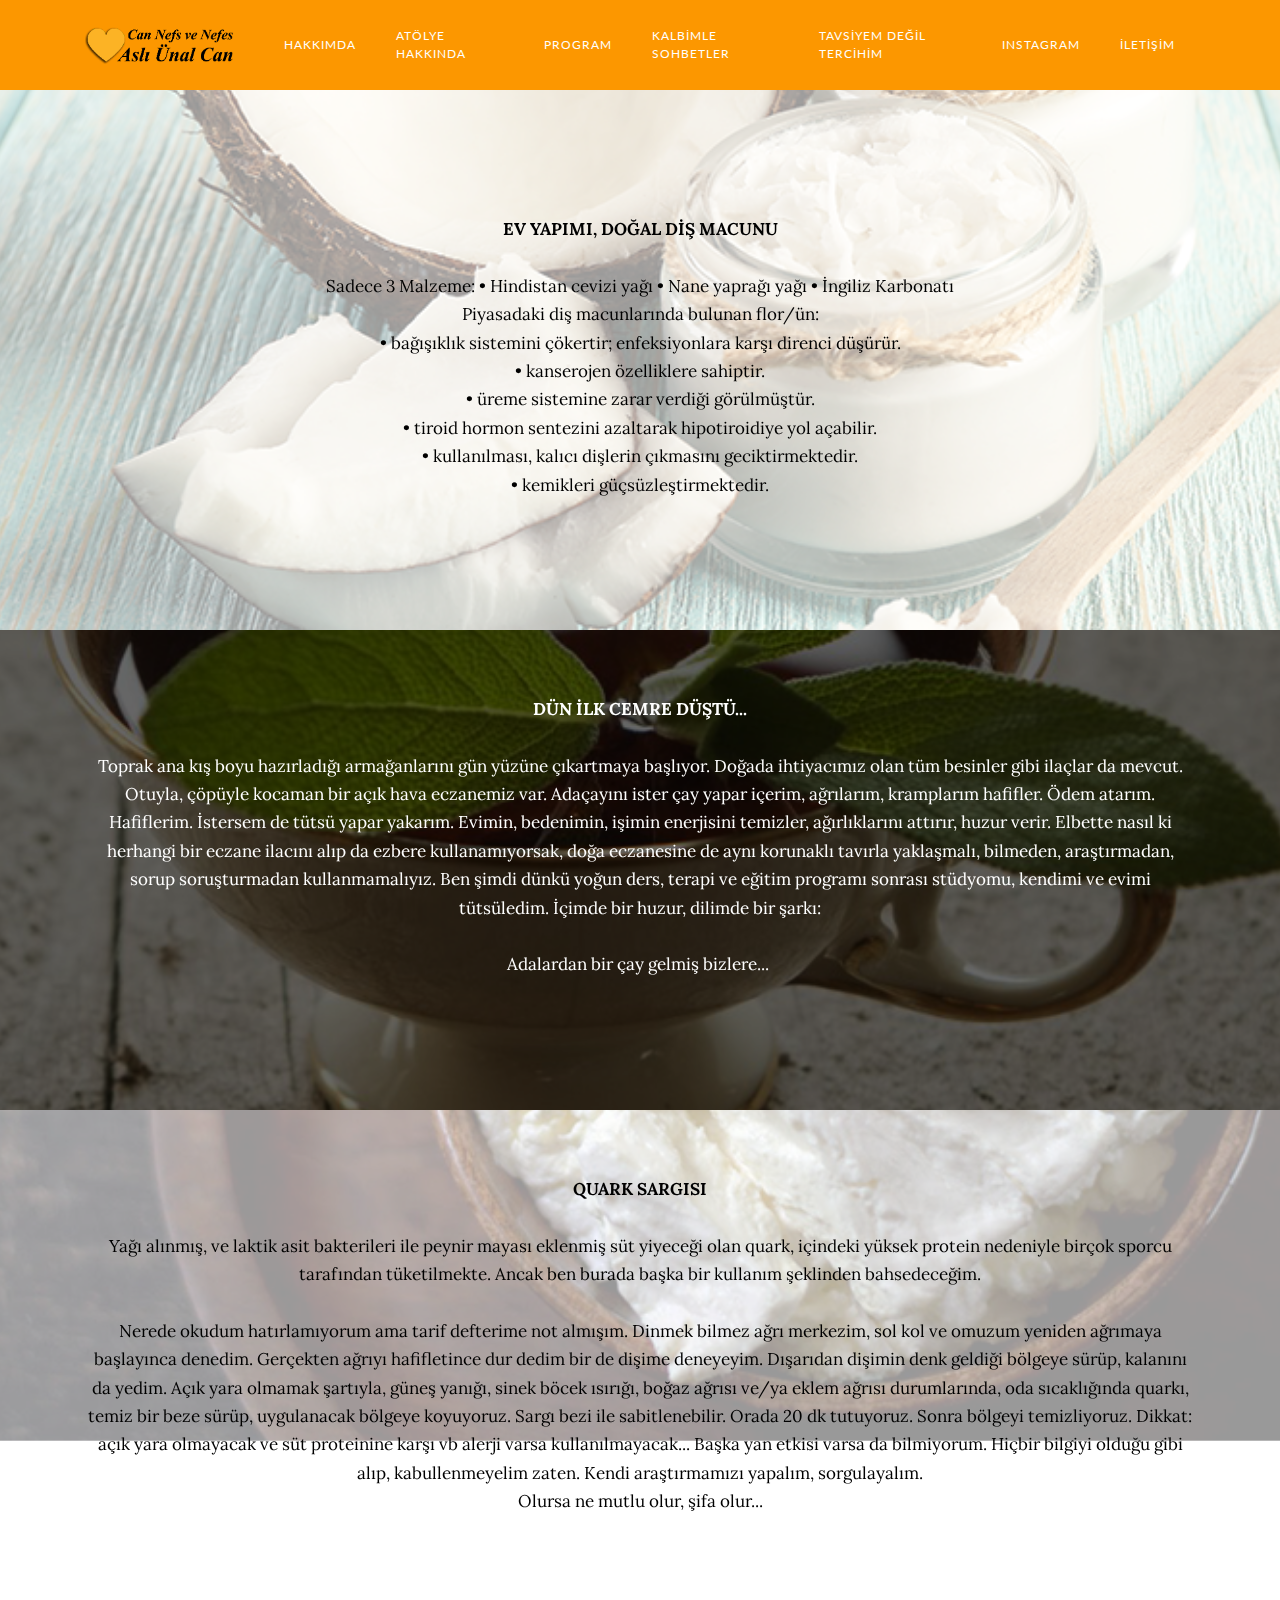
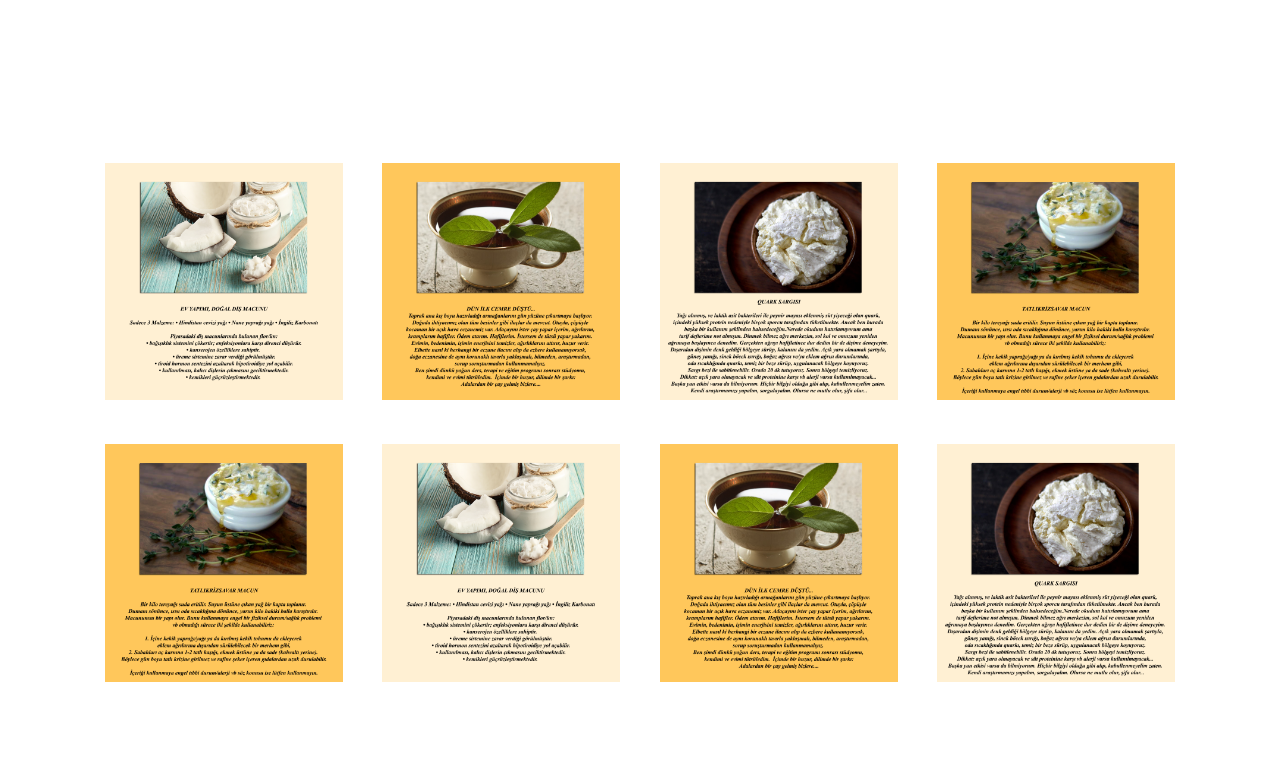
==== page1.html @ c7a08870 "create github pages" ====
<!DOCTYPE html>
<html >
<head>
  <!-- Site made with Mobirise Website Builder v4.5.2, https://mobirise.com -->
  <meta charset="UTF-8">
  <meta http-equiv="X-UA-Compatible" content="IE=edge">
  <meta name="generator" content="Mobirise v4.5.2, mobirise.com">
  <meta name="viewport" content="width=device-width, initial-scale=1, minimum-scale=1">
  <link rel="shortcut icon" href="assets/images/cannefsvenefes-logo-5-455x128.png" type="image/x-icon">
  <meta name="description" content="">
  <title>tavsiyemdegiltercihim</title>
  <link rel="stylesheet" href="assets/et-line-font-plugin/style.css">
  <link rel="stylesheet" href="assets/tether/tether.min.css">
  <link rel="stylesheet" href="assets/bootstrap/css/bootstrap.min.css">
  <link rel="stylesheet" href="assets/soundcloud-plugin/style.css">
  <link rel="stylesheet" href="assets/socicon/css/socicon.min.css">
  <link rel="stylesheet" href="assets/dropdown/css/style.css">
  <link rel="stylesheet" href="assets/theme/css/style.css">
  <link rel="stylesheet" href="assets/mobirise-slider/style.css">
  <link rel="stylesheet" href="assets/mobirise-gallery/style.css">
  <link rel="stylesheet" href="assets/mobirise/css/mbr-additional.css" type="text/css">
  
  
  
</head>
<body>
<section class="menu1" id="menu1-b" data-rv-view="219">

    <nav class="navbar navbar-dropdown navbar-fixed-top">
        <div class="container container-wide">

            <div class="mbr-table">
                <div class="mbr-table-cell logo">

                    <div class="navbar-brand">
                        <a href="https://mobirise.com" class="navbar-logo"><img src="assets/images/cannefsvenefes-logo-5-455x128.png" alt="Mobirise"></a>
                        
                    </div>

                </div>
                <div class="mbr-table-cell">

                    <ul class="nav-dropdown collapse pull-xs-right nav navbar-nav nav-list" id="exCollapsingNavbar"><li class="nav-item"><a class="nav-link link" href="index.html#text1-3">hakkımda</a></li><li class="nav-item"><a class="nav-link link" href="index.html#text1-4">atölye hakkında</a></li><li class="nav-item"><a class="nav-link link" href="index.html#accordion1-8">program</a></li><li class="nav-item"><a class="nav-link link" href="page2.html">KALBİMLE SOHBETLER</a></li><li class="nav-item"><a class="nav-link link" href="page1.html">TAVSİYEM DEĞİL TERCİHİM</a></li><li class="nav-item"><a class="nav-link link" href="https://www.instagram.com/aslican._/" target="_blank">INSTAGRAM</a></li><li class="nav-item"><a class="nav-link link" href="https://mobirise.com/">İLETİŞİM</a></li></ul>

                    <button class="navbar-toggler pull-xs-right" type="button" data-toggle="collapse" data-target="#exCollapsingNavbar">
                        <em></em>
                    </button>

                </div>
            </div>

        </div>
    </nav>

</section>

<section class="mbr-section--bg-adapted mbr-section--relative header header1 mbr-parallax-background mbr-after-navbar" id="header1-13" data-rv-view="298" style="background-image: url(assets/images/1-700x467.png);">
        <div class="mbr-overlay" style="opacity: 0.6; background-color: rgb(255, 255, 255);"></div>
    <div id="contact-info" style="padding-top: 200px; padding-bottom: 100px;">
        <div class="container">
            <div class="row vertical-wrap">

                <div class="col-xs-12">
                    
                    <div class="row clear-md">
                        
                      <div class="col-xs-12">
                         <div class="c-info">
                            
                            <p class="mbr-section-subtitle"><strong>EV YAPIMI, DOĞAL DİŞ MACUNU</strong><br><br>Sadece 3 Malzeme: • Hindistan cevizi yağı • Nane yaprağı yağı • İngiliz Karbonatı
<br>Piyasadaki diş macunlarında bulunan flor/ün:
<br>• bağışıklık sistemini çökertir; enfeksiyonlara karşı direnci düşürür.
<br>• kanserojen özelliklere sahiptir. 
<br>• üreme sistemine zarar verdiği görülmüştür.
<br>• tiroid hormon sentezini azaltarak hipotiroidiye yol açabilir.
<br>• kullanılması, kalıcı dişlerin çıkmasını geciktirmektedir.
<br>• kemikleri güçsüzleştirmektedir.<br> </p>

                            
                         </div> 
                      </div>

                    </div>
                </div>

            </div>
        </div>
    </div>
</section>

<section class="mbr-section--bg-adapted mbr-section--relative header header1 mbr-parallax-background" id="header1-14" data-rv-view="301" style="background-image: url(assets/images/2-1-700x467.png);">
        <div class="mbr-overlay" style="opacity: 0.6; background-color: rgb(0, 0, 0);"></div>
    <div id="contact-info" style="padding-top: 50px; padding-bottom: 100px;">
        <div class="container">
            <div class="row vertical-wrap">

                <div class="col-xs-12">
                    
                    <div class="row clear-md">
                        
                      <div class="col-xs-12">
                         <div class="c-info">
                            
                            <p class="mbr-section-subtitle"><strong>DÜN İLK CEMRE DÜŞTÜ...
</strong><br>
<br>Toprak ana kış boyu hazırladığı armağanlarını gün yüzüne çıkartmaya başlıyor. Doğada ihtiyacımız olan tüm besinler gibi ilaçlar da mevcut. Otuyla, çöpüyle kocaman bir açık hava eczanemiz var. Adaçayını ister çay yapar içerim, ağrılarım, kramplarım hafifler. Ödem atarım. Hafiflerim. İstersem de tütsü yapar yakarım. Evimin, bedenimin, işimin enerjisini temizler, ağırlıklarını attırır, huzur verir. Elbette nasıl ki herhangi bir eczane ilacını alıp da ezbere kullanamıyorsak, doğa eczanesine de aynı korunaklı tavırla yaklaşmalı, bilmeden, araştırmadan, sorup soruşturmadan kullanmamalıyız. Ben şimdi dünkü yoğun ders, terapi ve eğitim programı sonrası stüdyomu, kendimi ve evimi tütsüledim. İçimde bir huzur, dilimde bir şarkı:
<br>
<br>Adalardan bir çay gelmiş bizlere...<strong>&nbsp;</strong><br></p>

                            
                         </div> 
                      </div>

                    </div>
                </div>

            </div>
        </div>
    </div>
</section>

<section class="mbr-section--bg-adapted mbr-section--relative header header1 mbr-parallax-background" id="header1-15" data-rv-view="304" style="background-image: url(assets/images/3-1-700x467.png);">
        <div class="mbr-overlay" style="opacity: 0.6; background-color: rgb(255, 255, 255);"></div>
    <div id="contact-info" style="padding-top: 50px; padding-bottom: 100px;">
        <div class="container">
            <div class="row vertical-wrap">

                <div class="col-xs-12">
                    
                    <div class="row clear-md">
                        
                      <div class="col-xs-12">
                         <div class="c-info">
                            
                            <p class="mbr-section-subtitle"><strong>QUARK SARGISI</strong>
<br>
<br>Yağı alınmış, ve laktik asit bakterileri ile peynir mayası eklenmiş süt yiyeceği olan quark, içindeki yüksek protein nedeniyle birçok sporcu tarafından tüketilmekte. Ancak ben burada başka bir kullanım şeklinden bahsedeceğim.
<br><br>Nerede okudum hatırlamıyorum ama tarif defterime not almışım. Dinmek bilmez ağrı merkezim, sol kol ve omuzum yeniden ağrımaya başlayınca denedim. Gerçekten ağrıyı hafifletince dur dedim bir de dişime deneyeyim. Dışarıdan dişimin denk geldiği bölgeye sürüp, kalanını da yedim. Açık yara olmamak şartıyla, güneş yanığı, sinek böcek ısırığı, boğaz ağrısı ve/ya eklem ağrısı durumlarında, oda sıcaklığında quarkı, temiz bir beze sürüp, uygulanacak bölgeye koyuyoruz. Sargı bezi ile sabitlenebilir. Orada 20 dk tutuyoruz. Sonra bölgeyi temizliyoruz. Dikkat: açık yara olmayacak ve süt proteinine karşı vb alerji varsa kullanılmayacak... Başka yan etkisi varsa da bilmiyorum. Hiçbir bilgiyi olduğu gibi alıp, kabullenmeyelim zaten. Kendi araştırmamızı yapalım, sorgulayalım. <br>Olursa ne mutlu olur, şifa olur...
<br></p>

                            
                         </div> 
                      </div>

                    </div>
                </div>

            </div>
        </div>
    </div>
</section>

<section class="mbr-gallery mbr-section mbr-section--no-padding mbr-slider-carousel gallery gallery2" data-filter="false" id="gallery2-16" data-rv-view="307" style="background-color: rgb(255, 255, 255); padding-top: 6rem; padding-bottom: 1.5rem;">
    <!-- Filter -->
    

    <!-- Gallery -->
    <div class="container">
    <div class="mbr-gallery-row">
        <div class=" mbr-gallery-layout-default">
            <div>
                <div>
                    <div class="mbr-gallery-item mbr-gallery-item__mobirise3 mbr-gallery-item--p4" data-video-url="false" data-tags="Awesome">
                        <div href="#lb-gallery2-16" data-slide-to="0" data-toggle="modal">
                            
                            

                            <img src="assets/images/1-2-1333x1333-800x800.png" alt="">
                            
                            
                        </div>
                    </div><div class="mbr-gallery-item mbr-gallery-item__mobirise3 mbr-gallery-item--p4" data-video-url="false" data-tags="Responsive">
                        <div href="#lb-gallery2-16" data-slide-to="1" data-toggle="modal">
                            
                            

                            <img src="assets/images/2-2-1333x1333-800x800.png" alt="">
                            
                            
                        </div>
                    </div><div class="mbr-gallery-item mbr-gallery-item__mobirise3 mbr-gallery-item--p4" data-video-url="false" data-tags="Creative">
                        <div href="#lb-gallery2-16" data-slide-to="2" data-toggle="modal">
                            
                            

                            <img src="assets/images/3-2-1333x1333-800x800.png" alt="">
                            
                            
                        </div>
                    </div><div class="mbr-gallery-item mbr-gallery-item__mobirise3 mbr-gallery-item--p4" data-video-url="false" data-tags="Animated">
                        <div href="#lb-gallery2-16" data-slide-to="3" data-toggle="modal">
                            
                            

                            <img src="assets/images/4-2-1333x1333-800x800.png" alt="">
                            
                            
                        </div>
                    </div>
                </div>
            </div>
            <div class="clearfix"></div>
        </div>
    </div>
    </div>

    <!-- Lightbox -->
    <div data-app-prevent-settings="" class="mbr-slider modal fade carousel slide" tabindex="-1" data-keyboard="true" data-interval="false" id="lb-gallery2-16">
        <div class="modal-dialog">
            <div class="modal-content">
                <div class="modal-body">
                    <ol class="carousel-indicators">
                        <li data-app-prevent-settings="" data-target="#lb-gallery2-16" data-slide-to="0"></li><li data-app-prevent-settings="" data-target="#lb-gallery2-16" data-slide-to="1"></li><li data-app-prevent-settings="" data-target="#lb-gallery2-16" data-slide-to="2"></li><li data-app-prevent-settings="" data-target="#lb-gallery2-16" class=" active" data-slide-to="3"></li>
                    </ol>
                    <div class="carousel-inner">
                        <div class="carousel-item">
                            <img src="assets/images/1-2-1333x1333.png" alt="">
                        </div><div class="carousel-item">
                            <img src="assets/images/2-2-1333x1333.png" alt="">
                        </div><div class="carousel-item">
                            <img src="assets/images/3-2-1333x1333.png" alt="">
                        </div><div class="carousel-item active">
                            <img src="assets/images/4-2-1333x1333.png" alt="">
                        </div>
                    </div>
                    <a class="swiper-arrow-left swiper-arrow type-1" role="button" data-slide="prev" href="#lb-gallery2-16">
                        <img alt="" src="assets/images/arrow-left.svg">
                    </a>
                    <a class="swiper-arrow-right swiper-arrow type-1" role="button" data-slide="next" href="#lb-gallery2-16">
                        <img alt="" src="assets/images/arrow-right.svg">
                    </a>

                    <a class="close" href="#" role="button" data-dismiss="modal">
                        <span aria-hidden="true">×</span>
                        <span class="sr-only">Close</span>
                    </a>
                </div>
            </div>
        </div>
    </div>
</section>

<section class="mbr-gallery mbr-section mbr-section--no-padding mbr-slider-carousel gallery gallery2" data-filter="false" id="gallery2-17" data-rv-view="434" style="background-color: rgb(255, 255, 255); padding-top: 0rem; padding-bottom: 6rem;">
    <!-- Filter -->
    

    <!-- Gallery -->
    <div class="container">
    <div class="mbr-gallery-row">
        <div class=" mbr-gallery-layout-default">
            <div>
                <div>
                    <div class="mbr-gallery-item mbr-gallery-item__mobirise3 mbr-gallery-item--p4" data-video-url="false" data-tags="Awesome">
                        <div href="#lb-gallery2-17" data-slide-to="0" data-toggle="modal">
                            
                            

                            <img src="assets/images/4-2-1333x1333-800x800.png" alt="">
                            
                            
                        </div>
                    </div><div class="mbr-gallery-item mbr-gallery-item__mobirise3 mbr-gallery-item--p4" data-video-url="false" data-tags="Responsive">
                        <div href="#lb-gallery2-17" data-slide-to="1" data-toggle="modal">
                            
                            

                            <img src="assets/images/1-2-1333x1333-800x800.png" alt="">
                            
                            
                        </div>
                    </div><div class="mbr-gallery-item mbr-gallery-item__mobirise3 mbr-gallery-item--p4" data-video-url="false" data-tags="Creative">
                        <div href="#lb-gallery2-17" data-slide-to="2" data-toggle="modal">
                            
                            

                            <img src="assets/images/2-2-1333x1333-800x800.png" alt="">
                            
                            
                        </div>
                    </div><div class="mbr-gallery-item mbr-gallery-item__mobirise3 mbr-gallery-item--p4" data-video-url="false" data-tags="Animated">
                        <div href="#lb-gallery2-17" data-slide-to="3" data-toggle="modal">
                            
                            

                            <img src="assets/images/3-2-1333x1333-800x800.png" alt="">
                            
                            
                        </div>
                    </div>
                </div>
            </div>
            <div class="clearfix"></div>
        </div>
    </div>
    </div>

    <!-- Lightbox -->
    <div data-app-prevent-settings="" class="mbr-slider modal fade carousel slide" tabindex="-1" data-keyboard="true" data-interval="false" id="lb-gallery2-17">
        <div class="modal-dialog">
            <div class="modal-content">
                <div class="modal-body">
                    <ol class="carousel-indicators">
                        <li data-app-prevent-settings="" data-target="#lb-gallery2-17" data-slide-to="0"></li><li data-app-prevent-settings="" data-target="#lb-gallery2-17" data-slide-to="1"></li><li data-app-prevent-settings="" data-target="#lb-gallery2-17" data-slide-to="2"></li><li data-app-prevent-settings="" data-target="#lb-gallery2-17" class=" active" data-slide-to="3"></li>
                    </ol>
                    <div class="carousel-inner">
                        <div class="carousel-item">
                            <img src="assets/images/4-2-1333x1333.png" alt="">
                        </div><div class="carousel-item">
                            <img src="assets/images/1-2-1333x1333.png" alt="">
                        </div><div class="carousel-item">
                            <img src="assets/images/2-2-1333x1333.png" alt="">
                        </div><div class="carousel-item active">
                            <img src="assets/images/3-2-1333x1333.png" alt="">
                        </div>
                    </div>
                    <a class="swiper-arrow-left swiper-arrow type-1" role="button" data-slide="prev" href="#lb-gallery2-17">
                        <img alt="" src="assets/images/arrow-left.svg">
                    </a>
                    <a class="swiper-arrow-right swiper-arrow type-1" role="button" data-slide="next" href="#lb-gallery2-17">
                        <img alt="" src="assets/images/arrow-right.svg">
                    </a>

                    <a class="close" href="#" role="button" data-dismiss="modal">
                        <span aria-hidden="true">×</span>
                        <span class="sr-only">Close</span>
                    </a>
                </div>
            </div>
        </div>
    </div>
</section>


  <script src="assets/web/assets/jquery/jquery.min.js"></script>
  <script src="assets/tether/tether.min.js"></script>
  <script src="assets/bootstrap/js/bootstrap.min.js"></script>
  <script src="assets/smooth-scroll/SmoothScroll.js"></script>
  <script src="assets/dropdown/js/script.min.js"></script>
  <script src="assets/jarallax/jarallax.js"></script>
  <script src="assets/masonry/masonry.pkgd.min.js"></script>
  <script src="assets/imagesloaded/imagesloaded.pkgd.min.js"></script>
  <script src="assets/bootstrap-carousel-swipe/bootstrap-carousel-swipe.js"></script>
  <script src="assets/theme/js/script.js"></script>
  <script src="assets/mobirise-gallery/player.min.js"></script>
  <script src="assets/mobirise-gallery/script.js"></script>
  
  
</body>
</html>
---- assets/et-line-font-plugin/style.css ----
@font-face {
	font-family: 'et-line';
	src:url('fonts/et-line.eot');
	src:url('fonts/et-line.eot?#iefix') format('embedded-opentype'),
		url('fonts/et-line.woff') format('woff'),
		url('fonts/et-line.ttf') format('truetype'),
		url('fonts/et-line.svg#et-line') format('svg');
	font-weight: normal;
	font-style: normal;
}

/* Use the following CSS code if you want to use data attributes for inserting your icons */
.etl-icon, [data-icon]:before {
	font-family: 'et-line';
	content: attr(data-icon);
	speak: none;
	font-weight: normal;
	font-variant: normal;
	text-transform: none;
	line-height: 1;
	-webkit-font-smoothing: antialiased;
	-moz-osx-font-smoothing: grayscale;
	display:inline-block;
}

/* Use the following CSS code if you want to have a class per icon */
/*
Instead of a list of all class selectors,
you can use the generic selector below, but it's slower:
[class*="icon-"] {
*/
.icon-mobile, .icon-laptop, .icon-desktop, .icon-tablet, .icon-phone, .icon-document, .icon-documents, .icon-search, .icon-clipboard, .icon-newspaper, .icon-notebook, .icon-book-open, .icon-browser, .icon-calendar, .icon-presentation, .icon-picture, .icon-pictures, .icon-video, .icon-camera, .icon-printer, .icon-toolbox, .icon-briefcase, .icon-wallet, .icon-gift, .icon-bargraph, .icon-grid, .icon-expand, .icon-focus, .icon-edit, .icon-adjustments, .icon-ribbon, .icon-hourglass, .icon-lock, .icon-megaphone, .icon-shield, .icon-trophy, .icon-flag, .icon-map, .icon-puzzle, .icon-basket, .icon-envelope, .icon-streetsign, .icon-telescope, .icon-gears, .icon-key, .icon-paperclip, .icon-attachment, .icon-pricetags, .icon-lightbulb, .icon-layers, .icon-pencil, .icon-tools, .icon-tools-2, .icon-scissors, .icon-paintbrush, .icon-magnifying-glass, .icon-circle-compass, .icon-linegraph, .icon-mic, .icon-strategy, .icon-beaker, .icon-caution, .icon-recycle, .icon-anchor, .icon-profile-male, .icon-profile-female, .icon-bike, .icon-wine, .icon-hotairballoon, .icon-globe, .icon-genius, .icon-map-pin, .icon-dial, .icon-chat, .icon-heart, .icon-cloud, .icon-upload, .icon-download, .icon-target, .icon-hazardous, .icon-piechart, .icon-speedometer, .icon-global, .icon-compass, .icon-lifesaver, .icon-clock, .icon-aperture, .icon-quote, .icon-scope, .icon-alarmclock, .icon-refresh, .icon-happy, .icon-sad, .icon-facebook, .icon-twitter, .icon-googleplus, .icon-rss, .icon-tumblr, .icon-linkedin, .icon-dribbble {
	font-family: 'et-line';
	speak: none;
	font-style: normal;
	font-weight: normal;
	font-variant: normal;
	text-transform: none;
	line-height: 1;
	-webkit-font-smoothing: antialiased;
	-moz-osx-font-smoothing: grayscale;
	display:inline-block;
}
.icon-mobile:before {
	content: "\e000";
}
.icon-laptop:before {
	content: "\e001";
}
.icon-desktop:before {
	content: "\e002";
}
.icon-tablet:before {
	content: "\e003";
}
.icon-phone:before {
	content: "\e004";
}
.icon-document:before {
	content: "\e005";
}
.icon-documents:before {
	content: "\e006";
}
.icon-search:before {
	content: "\e007";
}
.icon-clipboard:before {
	content: "\e008";
}
.icon-newspaper:before {
	content: "\e009";
}
.icon-notebook:before {
	content: "\e00a";
}
.icon-book-open:before {
	content: "\e00b";
}
.icon-browser:before {
	content: "\e00c";
}
.icon-calendar:before {
	content: "\e00d";
}
.icon-presentation:before {
	content: "\e00e";
}
.icon-picture:before {
	content: "\e00f";
}
.icon-pictures:before {
	content: "\e010";
}
.icon-video:before {
	content: "\e011";
}
.icon-camera:before {
	content: "\e012";
}
.icon-printer:before {
	content: "\e013";
}
.icon-toolbox:before {
	content: "\e014";
}
.icon-briefcase:before {
	content: "\e015";
}
.icon-wallet:before {
	content: "\e016";
}
.icon-gift:before {
	content: "\e017";
}
.icon-bargraph:before {
	content: "\e018";
}
.icon-grid:before {
	content: "\e019";
}
.icon-expand:before {
	content: "\e01a";
}
.icon-focus:before {
	content: "\e01b";
}
.icon-edit:before {
	content: "\e01c";
}
.icon-adjustments:before {
	content: "\e01d";
}
.icon-ribbon:before {
	content: "\e01e";
}
.icon-hourglass:before {
	content: "\e01f";
}
.icon-lock:before {
	content: "\e020";
}
.icon-megaphone:before {
	content: "\e021";
}
.icon-shield:before {
	content: "\e022";
}
.icon-trophy:before {
	content: "\e023";
}
.icon-flag:before {
	content: "\e024";
}
.icon-map:before {
	content: "\e025";
}
.icon-puzzle:before {
	content: "\e026";
}
.icon-basket:before {
	content: "\e027";
}
.icon-envelope:before {
	content: "\e028";
}
.icon-streetsign:before {
	content: "\e029";
}
.icon-telescope:before {
	content: "\e02a";
}
.icon-gears:before {
	content: "\e02b";
}
.icon-key:before {
	content: "\e02c";
}
.icon-paperclip:before {
	content: "\e02d";
}
.icon-attachment:before {
	content: "\e02e";
}
.icon-pricetags:before {
	content: "\e02f";
}
.icon-lightbulb:before {
	content: "\e030";
}
.icon-layers:before {
	content: "\e031";
}
.icon-pencil:before {
	content: "\e032";
}
.icon-tools:before {
	content: "\e033";
}
.icon-tools-2:before {
	content: "\e034";
}
.icon-scissors:before {
	content: "\e035";
}
.icon-paintbrush:before {
	content: "\e036";
}
.icon-magnifying-glass:before {
	content: "\e037";
}
.icon-circle-compass:before {
	content: "\e038";
}
.icon-linegraph:before {
	content: "\e039";
}
.icon-mic:before {
	content: "\e03a";
}
.icon-strategy:before {
	content: "\e03b";
}
.icon-beaker:before {
	content: "\e03c";
}
.icon-caution:before {
	content: "\e03d";
}
.icon-recycle:before {
	content: "\e03e";
}
.icon-anchor:before {
	content: "\e03f";
}
.icon-profile-male:before {
	content: "\e040";
}
.icon-profile-female:before {
	content: "\e041";
}
.icon-bike:before {
	content: "\e042";
}
.icon-wine:before {
	content: "\e043";
}
.icon-hotairballoon:before {
	content: "\e044";
}
.icon-globe:before {
	content: "\e045";
}
.icon-genius:before {
	content: "\e046";
}
.icon-map-pin:before {
	content: "\e047";
}
.icon-dial:before {
	content: "\e048";
}
.icon-chat:before {
	content: "\e049";
}
.icon-heart:before {
	content: "\e04a";
}
.icon-cloud:before {
	content: "\e04b";
}
.icon-upload:before {
	content: "\e04c";
}
.icon-download:before {
	content: "\e04d";
}
.icon-target:before {
	content: "\e04e";
}
.icon-hazardous:before {
	content: "\e04f";
}
.icon-piechart:before {
	content: "\e050";
}
.icon-speedometer:before {
	content: "\e051";
}
.icon-global:before {
	content: "\e052";
}
.icon-compass:before {
	content: "\e053";
}
.icon-lifesaver:before {
	content: "\e054";
}
.icon-clock:before {
	content: "\e055";
}
.icon-aperture:before {
	content: "\e056";
}
.icon-quote:before {
	content: "\e057";
}
.icon-scope:before {
	content: "\e058";
}
.icon-alarmclock:before {
	content: "\e059";
}
.icon-refresh:before {
	content: "\e05a";
}
.icon-happy:before {
	content: "\e05b";
}
.icon-sad:before {
	content: "\e05c";
}
.icon-facebook:before {
	content: "\e05d";
}
.icon-twitter:before {
	content: "\e05e";
}
.icon-googleplus:before {
	content: "\e05f";
}
.icon-rss:before {
	content: "\e060";
}
.icon-tumblr:before {
	content: "\e061";
}
.icon-linkedin:before {
	content: "\e062";
}
.icon-dribbble:before {
	content: "\e063";
}
---- assets/soundcloud-plugin/style.css ----
.addons-container {
  position: relative;
  margin-left: auto;
  margin-right: auto;
  padding-right: 15px;
  padding-left: 15px; }
  @media (min-width: 576px) {
    .addons-container {
      padding-right: 15px;
      padding-left: 15px; } }
  @media (min-width: 768px) {
    .addons-container {
      padding-right: 15px;
      padding-left: 15px; } }
  @media (min-width: 992px) {
    .addons-container {
      padding-right: 15px;
      padding-left: 15px; } }
  @media (min-width: 1200px) {
    .addons-container {
      padding-right: 15px;
      padding-left: 15px; } }
  @media (min-width: 576px) {
    .addons-container {
      width: 540px;
      max-width: 100%; } }
  @media (min-width: 768px) {
    .addons-container {
      width: 720px;
      max-width: 100%; } }
  @media (min-width: 992px) {
    .addons-container {
      width: 960px;
      max-width: 100%; } }
  @media (min-width: 1200px) {
    .addons-container {
      width: 1140px;
      max-width: 100%; } }

.addons-container-inner{
    position: relative;
    width: 100%;
    min-height: 1px;
    padding-right: 15px;
    padding-left: 15px;
}
@media (min-width: 567px) {
    .addons-container-inner{
        -ms-flex: 0 0 66.666667%;
        flex: 0 0 66.666667%;
        max-width: 66.666667%;
    }
}
.addons-row{
    display: flex;
    justify-content:center;
}
---- assets/socicon/css/socicon.min.css ----
@font-face{font-family:'socicon';src:url('../fonts/socicon.eot');src:url('../fonts/socicon.eot?#iefix') format('embedded-opentype'),url('../fonts/socicon.woff') format('woff'),url('../fonts/socicon.woff2') format('woff2'),url('../fonts/socicon.ttf') format('truetype'),url('../fonts/socicon.svg#sociconregular') format('svg');font-weight:normal;font-style:normal}.socicon{position:relative;top:1px;display:inline-block;font-family:'socicon';font-style:normal;font-weight:normal;line-height:1;text-transform:none !important;-webkit-font-smoothing:antialiased;-moz-osx-font-smoothing:grayscale}.socicon-twitter:before{content:"a"}.socicon-facebook:before{content:"b"}.socicon-google:before{content:"c"}.socicon-pinterest:before{content:"d"}.socicon-foursquare:before{content:"e"}.socicon-yahoo:before{content:"f"}.socicon-skype:before{content:"g"}.socicon-yelp:before{content:"h"}.socicon-feedburner:before{content:"i"}.socicon-linkedin:before{content:"j"}.socicon-viadeo:before{content:"k"}.socicon-xing:before{content:"l"}.socicon-myspace:before{content:"m"}.socicon-soundcloud:before{content:"n"}.socicon-spotify:before{content:"o"}.socicon-grooveshark:before{content:"p"}.socicon-lastfm:before{content:"q"}.socicon-youtube:before{content:"r"}.socicon-vimeo:before{content:"s"}.socicon-dailymotion:before{content:"t"}.socicon-vine:before{content:"u"}.socicon-flickr:before{content:"v"}.socicon-500px:before{content:"w"}.socicon-instagram:before{content:"x"}.socicon-wordpress:before{content:"y"}.socicon-tumblr:before{content:"z"}.socicon-blogger:before{content:"A"}.socicon-technorati:before{content:"B"}.socicon-reddit:before{content:"C"}.socicon-dribbble:before{content:"D"}.socicon-stumbleupon:before{content:"E"}.socicon-digg:before{content:"F"}.socicon-envato:before{content:"G"}.socicon-behance:before{content:"H"}.socicon-delicious:before{content:"I"}.socicon-deviantart:before{content:"J"}.socicon-forrst:before{content:"K"}.socicon-play:before{content:"L"}.socicon-zerply:before{content:"M"}.socicon-wikipedia:before{content:"N"}.socicon-apple:before{content:"O"}.socicon-flattr:before{content:"P"}.socicon-github:before{content:"Q"}.socicon-chimein:before{content:"R"}.socicon-friendfeed:before{content:"S"}.socicon-newsvine:before{content:"T"}.socicon-identica:before{content:"U"}.socicon-bebo:before{content:"V"}.socicon-zynga:before{content:"W"}.socicon-steam:before{content:"X"}.socicon-xbox:before{content:"Y"}.socicon-windows:before{content:"Z"}.socicon-outlook:before{content:"1"}.socicon-coderwall:before{content:"2"}.socicon-tripadvisor:before{content:"3"}.socicon-appnet:before{content:"4"}.socicon-goodreads:before{content:"5"}.socicon-tripit:before{content:"6"}.socicon-lanyrd:before{content:"7"}.socicon-slideshare:before{content:"8"}.socicon-buffer:before{content:"9"}.socicon-rss:before{content:","}.socicon-vkontakte:before{content:";"}.socicon-disqus:before{content:":"}.socicon-houzz:before{content:"+"}.socicon-mail:before{content:"@"}.socicon-patreon:before{content:"="}.socicon-paypal:before{content:"-"}.socicon-playstation:before{content:"^"}.socicon-smugmug:before{content:"¨"}.socicon-swarm:before{content:"$"}.socicon-triplej:before{content:"*"}.socicon-yammer:before{content:"&"}.socicon-stackoverflow:before{content:"("}.socicon-drupal:before{content:"#"}.socicon-odnoklassniki:before{content:"."}.socicon-android:before{content:"_"}.socicon-meetup:before{content:"]"}.socicon-persona:before{content:")"}.socicon-amazon:before{content:"£"}.socicon-ello:before{content:"'"}.socicon-mixcloud:before{content:"\""}.socicon-8tracks:before{content:"}"}.socicon-twitch:before{content:"{"}.socicon-bg-twitter{background:#4da7de}.socicon-bg-twitter:hover{background:#4da7de !important}.socicon-bg-facebook{background:#3e5b98}.socicon-bg-facebook:hover{background:#3e5b98 !important}.socicon-bg-google{background:#d93e2d}.socicon-bg-google:hover{background:#d93e2d !important}.socicon-bg-pinterest{background:#c92619}.socicon-bg-pinterest:hover{background:#c92619 !important}.socicon-bg-foursquare{background:#f94877}.socicon-bg-foursquare:hover{background:#f94877 !important}.socicon-bg-yahoo{background:#6e2a85}.socicon-bg-yahoo:hover{background:#6e2a85 !important}.socicon-bg-skype{background:#28abe3}.socicon-bg-skype:hover{background:#28abe3 !important}.socicon-bg-yelp{background:#c83218}.socicon-bg-yelp:hover{background:#c83218 !important}.socicon-bg-feedburner{background:#fc0}.socicon-bg-feedburner:hover{background:#fc0 !important}.socicon-bg-linkedin{background:#3371b7}.socicon-bg-linkedin:hover{background:#3371b7 !important}.socicon-bg-viadeo{background:#e4a000}.socicon-bg-viadeo:hover{background:#e4a000 !important}.socicon-bg-xing{background:#005a60}.socicon-bg-xing:hover{background:#005a60 !important}.socicon-bg-myspace{background:#323232}.socicon-bg-myspace:hover{background:#323232 !important}.socicon-bg-soundcloud{background:#fe3801}.socicon-bg-soundcloud:hover{background:#fe3801 !important}.socicon-bg-spotify{background:#7bb342}.socicon-bg-spotify:hover{background:#7bb342 !important}.socicon-bg-grooveshark{background:#000}.socicon-bg-grooveshark:hover{background:#000 !important}.socicon-bg-lastfm{background:#d41316}.socicon-bg-lastfm:hover{background:#d41316 !important}.socicon-bg-youtube{background:#e02a20}.socicon-bg-youtube:hover{background:#e02a20 !important}.socicon-bg-vimeo{background:#51b5e7}.socicon-bg-vimeo:hover{background:#51b5e7 !important}.socicon-bg-dailymotion{background:#004e72}.socicon-bg-dailymotion:hover{background:#004e72 !important}.socicon-bg-vine{background:#00b389}.socicon-bg-vine:hover{background:#00b389 !important}.socicon-bg-flickr{background:#1e1e1b}.socicon-bg-flickr:hover{background:#1e1e1b !important}.socicon-bg-500px{background:#58a9de}.socicon-bg-500px:hover{background:#58a9de !important}.socicon-bg-instagram{background:#9c7c6e}.socicon-bg-instagram:hover{background:#9c7c6e !important}.socicon-bg-wordpress{background:#464646}.socicon-bg-wordpress:hover{background:#464646 !important}.socicon-bg-tumblr{background:#45556c}.socicon-bg-tumblr:hover{background:#45556c !important}.socicon-bg-blogger{background:#ec661c}.socicon-bg-blogger:hover{background:#ec661c !important}.socicon-bg-technorati{background:#5cb030}.socicon-bg-technorati:hover{background:#5cb030 !important}.socicon-bg-reddit{background:#e74a1e}.socicon-bg-reddit:hover{background:#e74a1e !important}.socicon-bg-dribbble{background:#e84d88}.socicon-bg-dribbble:hover{background:#e84d88 !important}.socicon-bg-stumbleupon{background:#e64011}.socicon-bg-stumbleupon:hover{background:#e64011 !important}.socicon-bg-digg{background:#1d1d1b}.socicon-bg-digg:hover{background:#1d1d1b !important}.socicon-bg-envato{background:#597c3a}.socicon-bg-envato:hover{background:#597c3a !important}.socicon-bg-behance{background:#000}.socicon-bg-behance:hover{background:#000 !important}.socicon-bg-delicious{background:#020202}.socicon-bg-delicious:hover{background:#020202 !important}.socicon-bg-deviantart{background:#c5d200}.socicon-bg-deviantart:hover{background:#c5d200 !important}.socicon-bg-forrst{background:#5b9a68}.socicon-bg-forrst:hover{background:#5b9a68 !important}.socicon-bg-play{background:#000}.socicon-bg-play:hover{background:#000 !important}.socicon-bg-zerply{background:#9dbc7a}.socicon-bg-zerply:hover{background:#9dbc7a !important}.socicon-bg-wikipedia{background:#000}.socicon-bg-wikipedia:hover{background:#000 !important}.socicon-bg-apple{background:#b9bfc1}.socicon-bg-apple:hover{background:#b9bfc1 !important}.socicon-bg-flattr{background:#f67c1a}.socicon-bg-flattr:hover{background:#f67c1a !important}.socicon-bg-github{background:#221e1b}.socicon-bg-github:hover{background:#221e1b !important}.socicon-bg-chimein{background:#888688}.socicon-bg-chimein:hover{background:#888688 !important}.socicon-bg-friendfeed{background:#2f72c4}.socicon-bg-friendfeed:hover{background:#2f72c4 !important}.socicon-bg-newsvine{background:#075b2f}.socicon-bg-newsvine:hover{background:#075b2f !important}.socicon-bg-identica{background:#000}.socicon-bg-identica:hover{background:#000 !important}.socicon-bg-bebo{background:#ef1011}.socicon-bg-bebo:hover{background:#ef1011 !important}.socicon-bg-zynga{background:#dc0606}.socicon-bg-zynga:hover{background:#dc0606 !important}.socicon-bg-steam{background:#8f8d8a}.socicon-bg-steam:hover{background:#8f8d8a !important}.socicon-bg-xbox{background:#92c83e}.socicon-bg-xbox:hover{background:#92c83e !important}.socicon-bg-windows{background:#00bdf6}.socicon-bg-windows:hover{background:#00bdf6 !important}.socicon-bg-outlook{background:#0072c6}.socicon-bg-outlook:hover{background:#0072c6 !important}.socicon-bg-coderwall{background:#3e8dcc}.socicon-bg-coderwall:hover{background:#3e8dcc !important}.socicon-bg-tripadvisor{background:#000}.socicon-bg-tripadvisor:hover{background:#000 !important}.socicon-bg-appnet{background:#494949}.socicon-bg-appnet:hover{background:#494949 !important}.socicon-bg-goodreads{background:#463020}.socicon-bg-goodreads:hover{background:#463020 !important}.socicon-bg-tripit{background:#1982c3}.socicon-bg-tripit:hover{background:#1982c3 !important}.socicon-bg-lanyrd{background:#3c80c9}.socicon-bg-lanyrd:hover{background:#3c80c9 !important}.socicon-bg-slideshare{background:#4ba3a6}.socicon-bg-slideshare:hover{background:#4ba3a6 !important}.socicon-bg-buffer{background:#000}.socicon-bg-buffer:hover{background:#000 !important}.socicon-bg-rss{background:#f26109}.socicon-bg-rss:hover{background:#f26109 !important}.socicon-bg-vkontakte{background:#5a7fa6}.socicon-bg-vkontakte:hover{background:#5a7fa6 !important}.socicon-bg-disqus{background:#2e9fff}.socicon-bg-disqus:hover{background:#2e9fff !important}.socicon-bg-houzz{background:#7cc04b}.socicon-bg-houzz:hover{background:#7cc04b !important}.socicon-bg-mail{background:#000}.socicon-bg-mail:hover{background:#000 !important}.socicon-bg-patreon{background:#e44727}.socicon-bg-patreon:hover{background:#e44727 !important}.socicon-bg-paypal{background:#009cde}.socicon-bg-paypal:hover{background:#009cde !important}.socicon-bg-playstation{background:#000}.socicon-bg-playstation:hover{background:#000 !important}.socicon-bg-smugmug{background:#acfd32}.socicon-bg-smugmug:hover{background:#acfd32 !important}.socicon-bg-swarm{background:#fc9d3c}.socicon-bg-swarm:hover{background:#fc9d3c !important}.socicon-bg-triplej{background:#e53531}.socicon-bg-triplej:hover{background:#e53531 !important}.socicon-bg-yammer{background:#1175c4}.socicon-bg-yammer:hover{background:#1175c4 !important}.socicon-bg-stackoverflow{background:#fd9827}.socicon-bg-stackoverflow:hover{background:#fd9827 !important}.socicon-bg-drupal{background:#00598e}.socicon-bg-drupal:hover{background:#00598e !important}.socicon-bg-odnoklassniki{background:#f48420}.socicon-bg-odnoklassniki:hover{background:#f48420 !important}.socicon-bg-android{background:#8ec047}.socicon-bg-android:hover{background:#8ec047 !important}.socicon-bg-meetup{background:#e2373c}.socicon-bg-meetup:hover{background:#e2373c !important}.socicon-bg-persona{background:#e6753d}.socicon-bg-persona:hover{background:#e6753d !important}.socicon-bg-amazon{background:#f90}.socicon-bg-amazon:hover{background:#f90 !important}.socicon-bg-ello{background:#000}.socicon-bg-ello:hover{background:#000 !important}.socicon-bg-mixcloud{background:#314359}.socicon-bg-mixcloud:hover{background:#314359 !important}.socicon-bg-8tracks{background:#122c4b}.socicon-bg-8tracks:hover{background:#122c4b !important}.socicon-bg-twitch{background:#6441a5}.socicon-bg-twitch:hover{background:#6441a5 !important}
---- assets/dropdown/css/style.css ----
.navbar-dropdown {
  left: 0;
  padding: 0;
  position: absolute;
  right: 0;
  top: 0;
  transition: all 0.45s ease;
  z-index: 1030; }
  .navbar-dropdown .navbar-brand {
    float: none;
    font-size: 0;
    padding: 1.25rem 0;
    position: relative;
    transition: padding 0.25s ease;
    white-space: nowrap; }
    .navbar-dropdown .navbar-brand::before {
      content: "";
      display: inline-block;
      height: 100%;
      vertical-align: middle; }
  .navbar-dropdown .navbar-logo,
  .navbar-dropdown .navbar-caption {
    display: inline-block;
    vertical-align: middle; }
  .navbar-dropdown .navbar-logo {
    margin-right: 0.8rem;
    transition: margin 0.3s ease-in-out; }
    .navbar-dropdown .navbar-logo img {
      height: 3.125rem;
      transition: all 0.3s ease-in-out; }
  .navbar-dropdown .mbr-table-cell {
    height: 5.625rem; }
  .navbar-dropdown .navbar-caption {
    font-family: "Montserrat";
    font-size: 1rem;
    font-weight: 700;
    white-space: normal; }
    .navbar-dropdown .navbar-caption, .navbar-dropdown .navbar-caption:hover {
      color: inherit;
      text-decoration: none; }
  .navbar-dropdown.navbar-fixed-top {
    position: fixed; }
  .navbar-dropdown.bg-color.transparent {
    background: none !important; }
  .navbar-dropdown.navbar-short .navbar-brand {
    padding: 0.625rem 0; }
  .navbar-dropdown.navbar-short .navbar-logo {
    margin-right: 0.5rem; }
    .navbar-dropdown.navbar-short .navbar-logo img {
      height: 2.375rem; }
  .navbar-dropdown.navbar-short .mbr-table-cell {
    height: 3.625rem; }
  .navbar-dropdown .navbar-close {
    left: 0.6875rem;
    position: fixed;
    top: 0.75rem;
    z-index: 1000; }
  .navbar-dropdown.opened .navbar-brand,
  .navbar-dropdown.opened .navbar-toggler {
    display: none; }
  .navbar-dropdown .hamburger-icon {
    content: "";
    width: 16px;
    -webkit-box-shadow: 0 -6px 0 1px,0 0 0 1px,0 6px 0 1px;
    -moz-box-shadow: 0 -6px 0 1px,0 0 0 1px,0 6px 0 1px;
    box-shadow: 0 -6px 0 1px,0 0 0 1px,0 6px 0 1px; }
  .navbar-dropdown .close-icon {
    position: relative;
    width: 21px;
    height: 21px;
    overflow: hidden; }
    .navbar-dropdown .close-icon::before, .navbar-dropdown .close-icon::after {
      content: '';
      position: absolute;
      height: 2px;
      width: 100%;
      top: 50%;
      left: 0;
      margin-top: -1px; }
    .navbar-dropdown .close-icon::before {
      transform: rotate(45deg);
      -ms-transform: rotate(45deg);
      -webkit-transform: rotate(45deg); }
    .navbar-dropdown .close-icon::after {
      transform: rotate(-45deg);
      -ms-transform: rotate(-45deg);
      -webkit-transform: rotate(-45deg); }

.dropdown-menu .dropdown-toggle[data-toggle="dropdown-submenu"]::after {
  border-bottom: 0.35em solid transparent;
  border-left: 0.35em solid;
  border-right: 0;
  border-top: 0.35em solid transparent;
  margin-left: 0.3rem; }

.dropdown-menu .dropdown-item:focus {
  outline: 0; }

.nav-dropdown {
  display: table !important;
  font-family: "Montserrat";
  font-size: 0.75rem;
  font-weight: 700;
  height: auto !important; }
  .nav-dropdown .nav-item {
    display: table-cell;
    float: none;
    vertical-align: middle; }
  .nav-dropdown .nav-btn {
    padding-left: 1rem; }
  .nav-dropdown .link {
    margin: 1.667em;
    padding: 0;
    transition: color .2s ease-in-out; }
    .nav-dropdown .link.dropdown-toggle {
      margin-right: 2.583em; }
      .nav-dropdown .link.dropdown-toggle::after {
        margin-left: .25rem;
        border-top: 0.35em solid;
        border-right: 0.35em solid transparent;
        border-left: 0.35em solid transparent;
        border-bottom: 0; }
      .nav-dropdown .link.dropdown-toggle::after {
        display: block;
        margin-top: -0.1667em;
        position: absolute;
        right: 1.3333em;
        top: 50%; }
      .nav-dropdown .link.dropdown-toggle[aria-expanded="true"] {
        margin: 0;
        padding: 1.667em 2.583em 1.667em 1.667em; }
  .nav-dropdown .link::after,
  .nav-dropdown .dropdown-item::after {
    color: inherit; }
  .nav-dropdown .btn {
    font-size: 0.75rem;
    font-weight: 700;
    letter-spacing: 0;
    margin-bottom: 0;
    padding-left: 1.25rem;
    padding-right: 1.25rem; }
  .nav-dropdown .dropdown-menu {
    border-radius: 0;
    border: 0;
    left: 0;
    margin: 0;
    padding-bottom: 1.25rem;
    padding-top: 1.25rem; }
  .nav-dropdown .dropdown-submenu {
    left: 100%;
    margin-left: 0.125rem;
    margin-top: -1.25rem;
    top: 0; }
  .nav-dropdown .dropdown-item {
    font-size: 0.8125rem;
    font-weight: 500;
    line-height: 2;
    padding: 0.3846em 4.615em 0.3846em 1.5385em;
    position: relative;
    transition: color .2s ease-in-out, background-color .2s ease-in-out; }
    .nav-dropdown .dropdown-item::after {
      margin-top: -0.3077em;
      position: absolute;
      right: 1.1538em;
      top: 50%; }
    .nav-dropdown .dropdown-item:focus, .nav-dropdown .dropdown-item:hover {
      background: none; }

@media (max-width: 767px) {
  .nav-dropdown.navbar-toggleable-sm {
    bottom: 0;
    display: none;
    left: 0;
    overflow-x: hidden;
    position: fixed;
    top: 0;
    transform: translateX(-100%);
    -ms-transform: translateX(-100%);
    -webkit-transform: translateX(-100%);
    width: 18.75rem;
    z-index: 999; } }
.nav-dropdown.navbar-toggleable-xl {
  bottom: 0;
  display: none;
  left: 0;
  overflow-x: hidden;
  position: fixed;
  top: 0;
  transform: translateX(-100%);
  -ms-transform: translateX(-100%);
  -webkit-transform: translateX(-100%);
  width: 18.75rem;
  z-index: 999; }

.nav-dropdown-sm {
  display: block !important;
  overflow-x: hidden;
  overflow: auto;
  padding-top: 3.875rem; }
  .nav-dropdown-sm::after {
    content: "";
    display: block;
    height: 3rem;
    width: 100%; }
  .nav-dropdown-sm.collapse.in ~ .navbar-close {
    display: block !important; }
  .nav-dropdown-sm.collapsing, .nav-dropdown-sm.collapse.in {
    transform: translateX(0);
    -ms-transform: translateX(0);
    -webkit-transform: translateX(0);
    transition: all 0.25s ease-out;
    -webkit-transition: all 0.25s ease-out; }
  .nav-dropdown-sm.collapsing[aria-expanded="false"] {
    transform: translateX(-100%);
    -ms-transform: translateX(-100%);
    -webkit-transform: translateX(-100%); }
  .nav-dropdown-sm .nav-item {
    display: block;
    margin-left: 0 !important;
    padding-left: 0; }
  .nav-dropdown-sm .link,
  .nav-dropdown-sm .dropdown-item {
    border-top: 1px dotted rgba(255, 255, 255, 0.1);
    font-size: 0.8125rem;
    line-height: 1.6;
    margin: 0 !important;
    padding: 0.875rem 2.4rem 0.875rem 1.5625rem !important;
    position: relative;
    white-space: normal; }
    .nav-dropdown-sm .link:focus, .nav-dropdown-sm .link:hover,
    .nav-dropdown-sm .dropdown-item:focus,
    .nav-dropdown-sm .dropdown-item:hover {
      background: rgba(0, 0, 0, 0.2) !important; }
  .nav-dropdown-sm .nav-btn {
    position: relative;
    padding: 1.5625rem 1.5625rem 0 1.5625rem; }
    .nav-dropdown-sm .nav-btn::before {
      border-top: 1px dotted rgba(255, 255, 255, 0.1);
      content: "";
      left: 0;
      position: absolute;
      top: 0;
      width: 100%; }
    .nav-dropdown-sm .nav-btn + .nav-btn {
      padding-top: 0.625rem; }
      .nav-dropdown-sm .nav-btn + .nav-btn::before {
        display: none; }
  .nav-dropdown-sm .btn {
    padding: 0.625rem 0; }
  .nav-dropdown-sm .dropdown-toggle::after {
    position: absolute;
    right: 1.25rem;
    top: 50%;
    margin-top: -0.154em; }
  .nav-dropdown-sm .dropdown-toggle[data-toggle="dropdown-submenu"]::after {
    margin-left: .25rem;
    border-top: 0.35em solid;
    border-right: 0.35em solid transparent;
    border-left: 0.35em solid transparent;
    border-bottom: 0; }
  .nav-dropdown-sm .dropdown-toggle[data-toggle="dropdown-submenu"][aria-expanded="true"]::after {
    border-top: 0;
    border-right: 0.35em solid transparent;
    border-left: 0.35em solid transparent;
    border-bottom: 0.35em solid; }
  .nav-dropdown-sm .dropdown-menu {
    margin: 0;
    padding: 0;
    position: relative;
    top: 0;
    left: 0;
    width: 100%;
    border: 0;
    float: none;
    border-radius: 0;
    background: none; }

.is-builder .nav-dropdown.collapsing {
  transition: none !important; }

/*# sourceMappingURL=style.css.map */
---- assets/theme/css/style.css ----
.engine {
	position: absolute;
	text-indent: -2400px;
	text-align: center;
	padding: 0;
	top: 0;
	left: -2400px;
}@import url(https://fonts.googleapis.com/css?family=Arapey:400,400i);

.brandName {
  display: inline-block;
}


.mbr-brand--inline .mbr-brand__logo,
.mbr-brand--inline .mbr-brand__name {
  display: inline-block;
  vertical-align: middle;
}
.mbr-brand--inline .mbr-brand__logo {
  padding-right: 10px;
}
.mbr-brand--inline .mbr-brand__name {
  margin: 0;
  text-align: left;
}

.mbr-navbar:before,
.mbr-navbar__container {
  height: 98px;
}
.mbr-navbar--ss .mbr-navbar__brand-link:after,
.mbr-navbar--ss .mbr-navbar__brand-img {
  height: 74px;
}
.mbr-navbar--ss:before,
.mbr-navbar--ss .mbr-navbar__container {
  height: 98px;
}
.mbr-navbar--xs .mbr-navbar__brand-link:after,
.mbr-navbar--xs .mbr-navbar__brand-img {
  height: 32px;
}
.mbr-navbar--xs:before,
.mbr-navbar--xs .mbr-navbar__container {
  height: 56px;
}
.mbr-navbar--s .mbr-navbar__brand-link:after,
.mbr-navbar--s .mbr-navbar__brand-img {
  height: 48px;
}
.mbr-navbar--s:before,
.mbr-navbar--s .mbr-navbar__container {
  height: 72px;
}
.mbr-navbar--m .mbr-navbar__brand-link:after,
.mbr-navbar--m .mbr-navbar__brand-img {
  height: 64px;
}
.mbr-navbar--m:before,
.mbr-navbar--m .mbr-navbar__container {
  height: 88px;
}
.mbr-navbar--l .mbr-navbar__brand-link:after,
.mbr-navbar--l .mbr-navbar__brand-img {
  height: 96px;
}
.mbr-navbar--l:before,
.mbr-navbar--l .mbr-navbar__container {
  height: 120px;
}
.mbr-navbar--xl .mbr-navbar__brand-link:after,
.mbr-navbar--xl .mbr-navbar__brand-img {
  height: 128px;
}
.mbr-navbar--xl:before,
.mbr-navbar--xl .mbr-navbar__container {
  height: 152px;
}
.mbr-navbar--short .mbr-navbar__brand-link:after,
.mbr-navbar--short .mbr-navbar__brand-img {
  /*ksa-fix*/
  height: 55px;
}
.mbr-navbar--short:before,
.mbr-navbar--short .mbr-navbar__container {
  height: 64px;
}
.mbr-navbar--short .mbr-navbar__container {
  padding: 12px 0;
}
@media (max-width: 767px) {
  .mbr-navbar--short .mbr-navbar__brand-link:after,
  .mbr-navbar--short .mbr-navbar__brand-img {
    /*ksa-fix*/
    height: 50px; 
  }
  .mbr-navbar--short:before,
  .mbr-navbar--short .mbr-navbar__container {
    height: 45px;
  }
  .mbr-navbar--short .mbr-navbar__container {
    padding: 7px 0;
  }
}
.mbr-navbar__brand-img {
  position: relative;
}
.mbr-navbar__brand-img,
.mbr-navbar__container,
.mbr-navbar__section {
  -webkit-transition: all 300ms ease-in-out 0s;
  -o-transition: all 300ms ease-in-out 0s;
  transition: all 300ms ease-in-out 0s;
}

.mbr-navbar--collapsed.mbr-navbar--open .mbr-navbar__brand-img,
.mbr-navbar--collapsed.mbr-navbar--open .mbr-navbar__container {
  -webkit-transition: none;
  -o-transition: none;
  transition: none;
}

@media (max-width: 991px) {

  .mbr-navbar--auto-collapse.mbr-navbar--open .mbr-navbar__brand-img,
  .mbr-navbar--auto-collapse.mbr-navbar--open .mbr-navbar__container {
    -webkit-transition: none;
    -o-transition: none;
    transition: none;
  }
}

@media (max-width: 768px) {
  .mbr-navbar__brand-img {
    padding-left: 10px;
  }
}





.mbr-section {
  padding: 0 20px;
}
.mbr-section--no-padding {
  padding: 0;
}


.mbr-section__container {
  padding: 0;
  position: relative;
  z-index: 3;
}
.mbr-section__container--center {
  text-align: center;
}
.mbr-section__container--std-padding {
  padding: 93px 0;
}
.mbr-section__container--std-top-padding {
  padding-top: 93px;
}
.mbr-section__container--std-bot-padding {
  padding-bottom: 93px;
}
.mbr-section__container--sm-padding {
  padding: 41px 0;
}
.mbr-section__container--sm-top-padding {
  padding-top: 41px;
}
.mbr-section__container--sm-bot-padding {
  padding-bottom: 41px;
}
.mbr-section__container--isolated {
  padding-bottom: 93px;
  padding-top: 93px;
}
.mbr-section__container--first {
  padding-top: 93px;
  padding-bottom: 41px;
}
.mbr-section__container--middle {
  padding-bottom: 41px;
}
.mbr-section__container--last {
  padding-bottom: 93px;
}
.mbr-section__row {
  margin-left: -24px;
  margin-right: -24px;
}
.mbr-section__col {
  overflow: hidden;
  padding-left: 24px;
  padding-right: 24px;
}
.mbr-section__left {
  padding-right: 40px;
}
.mbr-section__right {
  padding-left: 15px;
}
.mbr-section__header {
  line-height: 1.5em;
  margin: -10px 0 0;
  text-align: center;
}
@media (min-width: 768px) {
  .mbr-section--short-paddings .mbr-section__container--std-padding {
    padding: 59px 0;
  }
  .mbr-section--short-paddings .mbr-section__container--std-top-padding {
    padding-top: 59px;
  }
  .mbr-section--short-paddings .mbr-section__container--std-bot-padding {
    padding-bottom: 59px;
  }
  .mbr-section--short-paddings .mbr-section__container--sm-padding {
    padding: 41px 0;
  }
  .mbr-section--short-paddings .mbr-section__container--sm-top-padding {
    padding-top: 41px;
  }
  .mbr-section--short-paddings .mbr-section__container--sm-bot-padding {
    padding-bottom: 41px;
  }
  .mbr-section--short-paddings .mbr-section__container--isolated {
    padding-bottom: 59px;
    padding-top: 59px;
  }
  .mbr-section--short-paddings .mbr-section__container--first {
    padding-top: 59px;
    padding-bottom: 41px;
  }
  .mbr-section--short-paddings .mbr-section__container--middle {
    padding-bottom: 41px;
  }
  .mbr-section--short-paddings .mbr-section__container--last {
    padding-bottom: 59px;
  }
}

.mbr-box {
  display: table;
  width: 100%;
}
.mbr-box--fixed {
  table-layout: fixed;
}
.mbr-box--stretched {
  height: 100%;
}
.mbr-box__magnet {
  display: table-cell;
  float: none;
  height: 100%;
  margin-bottom: 0;
  margin-top: 0;
  text-align: center;
  vertical-align: middle;
}
.mbr-box__magnet--sm-padding {
  padding: 41px 0;
}
.mbr-box__magnet--top-left,
.mbr-box__magnet--top-center,
.mbr-box__magnet--top-right {
  vertical-align: top;
}
.mbr-box__magnet--bottom-left,
.mbr-box__magnet--bottom-center,
.mbr-box__magnet--bottom-right {
  vertical-align: bottom;
}
.mbr-box__magnet--top-left,
.mbr-box__magnet--center-left,
.mbr-box__magnet--bottom-left {
  text-align: left;
}
.mbr-box__magnet--top-right,
.mbr-box__magnet--center-right,
.mbr-box__magnet--bottom-right {
  text-align: right;
}
.mbr-box__container {
  height: 50%;
}
@media (max-width: 767px) {
  .mbr-box__container {
    height: 100%;
  }
  .mbr-box--adapted {
    display: block;
  }
  .mbr-box--adapted > .mbr-box__magnet {
    display: block;
    height: auto;
  }
}

.mbr-section {
  padding: 0 20px;
}
.mbr-section--no-padding {
  padding: 0;
}
.mbr-section--relative {
  position: relative;
}
.mbr-section--fixed-size {
  overflow: hidden;
}
.mbr-section--full-height {
  height: 100vh;
}
.mbr-section--full-height.mbr-after-navbar:before {
  display: none;
}
.mbr-section--bg-adapted {
  background-attachment: scroll;
  background-position: center;
  background-repeat: no-repeat;
  background-size: cover;
}
.mbr-section--gray {
  background-color: #444444;
}
.mbr-section--light-gray {
  background-color: #f0f0f0;
}
.mbr-section--dark-gray {
  background-color: #3c3c3c;
}
.mbr-section__container {
  padding: 0;
  position: relative;
  z-index: 3;
}
.mbr-section__container--center {
  text-align: center;
}
.mbr-section__container--std-padding {
  padding: 93px 0;
}
.mbr-section__container--std-top-padding {
  padding-top: 93px;
}
.mbr-section__container--std-bot-padding {
  padding-bottom: 93px;
}
.mbr-section__container--sm-padding {
  padding: 41px 0;
}
.mbr-section__container--sm-top-padding {
  padding-top: 41px;
}
.mbr-section__container--sm-bot-padding {
  padding-bottom: 41px;
}
.mbr-section__container--isolated {
  padding-bottom: 93px;
  padding-top: 93px;
}
.mbr-section__container--first {
  padding-top: 93px;
  padding-bottom: 41px;
}
.mbr-section__container--middle {
  padding-bottom: 41px;
}
.mbr-section__container--last {
  padding-bottom: 93px;
}
.mbr-section__row {
  margin-left: -24px;
  margin-right: -24px;
}
.mbr-section__col {
  overflow: hidden;
  padding-left: 24px;
  padding-right: 24px;
}
.mbr-section__left {
  padding-right: 40px;
}
.mbr-section__right {
  padding-left: 15px;
}
.mbr-section__header {
  line-height: 1.5em;
  margin: -10px 0 0;
  text-align: center;
}
@media (min-width: 768px) {
  .mbr-section--short-paddings .mbr-section__container--std-padding {
    padding: 59px 0;
  }
  .mbr-section--short-paddings .mbr-section__container--std-top-padding {
    padding-top: 59px;
  }
  .mbr-section--short-paddings .mbr-section__container--std-bot-padding {
    padding-bottom: 59px;
  }
  .mbr-section--short-paddings .mbr-section__container--sm-padding {
    padding: 41px 0;
  }
  .mbr-section--short-paddings .mbr-section__container--sm-top-padding {
    padding-top: 41px;
  }
  .mbr-section--short-paddings .mbr-section__container--sm-bot-padding {
    padding-bottom: 41px;
  }
  .mbr-section--short-paddings .mbr-section__container--isolated {
    padding-bottom: 59px;
    padding-top: 59px;
  }
  .mbr-section--short-paddings .mbr-section__container--first {
    padding-top: 59px;
    padding-bottom: 41px;
  }
  .mbr-section--short-paddings .mbr-section__container--middle {
    padding-bottom: 41px;
  }
  .mbr-section--short-paddings .mbr-section__container--last {
    padding-bottom: 59px;
  }
}
@media (max-width: 767px) {
  .mbr-section__left {
    padding-right: 15px;
  }
  .mbr-section__right {
    padding-left: 15px;
    padding-top: 51px;
  }
}

.mbr-overlay {
  background: #222;
  bottom: 0;
  left: 0;
  position: absolute;
  right: 0;
  top: 0;
  z-index: 1;
}
.mbr-overlay ~ *{
  z-index: 2;
}

.mbr-hero {
  color: #fff;
  position: relative;
}
.mbr-hero__text {
  font-size: 46px;
  font-weight: bold;
  left: -2px;
  letter-spacing: 2px;
  line-height: 50px;
  margin: -18px 0 1px 0;
  padding-bottom: 41px;
  position: relative;
  top: 8px;
  color: #fff;
}
.mbr-hero__subtext {
  font-size: 21px;
  line-height: 29px;
  margin: -32px 0 3px 0;
  padding: 0 0 41px 0;
  position: relative;
  top: 6px;
  color: #fff;

}

.mbr-buttons {
  margin: -26px 0 13px 0;
  position: relative;
  text-align: left;
  top: 26px;
}
.mbr-buttons__btn,
.mbr-buttons__link {
  margin: 0 10px 13px 0;
}
.mbr-buttons__btn,
.mbr-buttons__link,
.mbr-buttons__btn:hover,
.mbr-buttons__link:hover {
  text-decoration: none;
}
.mbr-buttons--top {
  top: 44px;
  margin-top: -62px;
}
.mbr-buttons--no-offset {
  margin-top: 0;
  top: 0;
}
.mbr-buttons--only-links {
  left: -20px;
}
.mbr-buttons--center {
  left: 5px;
  text-align: center;
}
.mbr-buttons--center.mbr-buttons--only-links {
  left: 0;
}
.mbr-buttons--right {
  text-align: right;
}
.mbr-buttons--right .mbr-buttons__btn,
.mbr-buttons--right .mbr-buttons__link {
  margin: 0 0 13px 10px;
}
.mbr-buttons--right.mbr-buttons--only-links {
  left: 20px;
}
.mbr-buttons--activated {
  left: 5px;
  text-align: center;
}
.mbr-buttons--activated .mbr-buttons__btn,
.mbr-buttons--activated .mbr-buttons__link {
  margin-left: 0;
  margin-right: 0;
}
.mbr-buttons--activated .mbr-buttons__link {
  font-size: 25px;
  padding: 10px 30px 2px;
}
.mbr-buttons--activated .mbr-buttons__btn {
  font-size: 15px;
  margin-top: 9px;
  padding: 15px 30px;
}
.mbr-buttons--freeze.mbr-buttons--activated .mbr-buttons__link {
  font-size: 25px !important;
}
.mbr-buttons--freeze.mbr-buttons--activated .mbr-buttons__link,
.mbr-buttons--freeze.mbr-buttons--activated .mbr-buttons__link:hover {
  color: #fff !important;
}
.mbr-buttons--freeze.mbr-buttons--activated .mbr-buttons__btn {
  font-size: 15px !important;
}
@media (max-width: 991px) {
  .mbr-buttons {
    top: 0;
  }
  form:not(.mbr-form) .mbr-buttons {
    top: 26px;
  }
  .mbr-buttons:first-child {
    margin-top: 0;
  }
  .mbr-buttons--active {
    left: 5px;
    text-align: center;
  }
  .mbr-buttons--active .mbr-buttons__btn,
  .mbr-buttons--active .mbr-buttons__link {
    margin-left: 0;
    margin-right: 0;
  }
  .mbr-buttons--right.mbr-buttons--only-links {
    left: 0;
  }
  .mbr-buttons--active .mbr-buttons__link {
    font-size: 25px;
    padding: 10px 30px 2px;
  }
  .mbr-buttons--active .mbr-buttons__btn {
    font-size: 15px;
    margin-top: 9px;
    padding: 15px 30px;
  }
  .mbr-buttons--freeze.mbr-buttons--active .mbr-buttons__link {
    font-size: 25px !important;
  }
  .mbr-buttons--freeze.mbr-buttons--active .mbr-buttons__link,
  .mbr-buttons--freeze.mbr-buttons--active .mbr-buttons__link:hover {
    color: #fff !important;
  }
  .mbr-buttons--freeze.mbr-buttons--active .mbr-buttons__btn {
    font-size: 15px !important;
  }
}
@media (max-width: 767px) {
  .mbr-buttons--auto-align {
    left: 5px;
    margin-top: -26px;
    text-align: center;
    top: 26px;
  }
  .mbr-buttons--auto-align.mbr-buttons--only-links {
    left: 0;
  }
}
@media (max-width: 530px) {
  .mbr-buttons {
    left: 0;
  }
  .mbr-buttons__btn,
  .mbr-buttons__link,
  .mbr-buttons--right .mbr-buttons__btn,
  .mbr-buttons--right .mbr-buttons__link {
    display: inline-block;
    margin: 0 0 13px 0;
    text-align: center;
    width: 100%;
  }
  .mbr-buttons--activated .mbr-buttons__btn,
  .mbr-buttons--activated .mbr-buttons__link,
  .mbr-buttons--active .mbr-buttons__btn,
  .mbr-buttons--active .mbr-buttons__link {
    width: auto;
  }
  .mbr-buttons--activated .mbr-buttons__btn,
  .mbr-buttons--active .mbr-buttons__btn {
    margin-top: 9px;
  }
}


.mbr-plan {
  /*padding-bottom: 41px;*/
  /*padding-left: 1px;*/
  /*padding-right: 0;*/
  position: relative;
}
.mbr-plan--first,
.mbr-plan:first-child {
  padding-left: 0;
}
/*
.mbr-plan--last,
.mbr-plan:last-child {
  padding-bottom: 93px;
}*/

@media (max-width: 767px) {
  .mbr-plan,
  .mbr-plan--first,
  .mbr-plan:first-child {
    padding-left: 15px;
    padding-right: 15px;
  }
  .mbr-plan__number {
    font-size: 79px;
  }
  .mbr-plan__details {
    font-size: 17px;
  }
  .mbr-plan--favorite {
    margin: 0;
    top: 0;
  }
}

.container{
  position: relative;
  z-index: 77;
  background-color: inherit;
}

.container-fluid {
  position: relative;
  z-index: 77;
}

.testimonials4 .row {
  margin-right: 0;
}



.mbr-figure {
  display: inline-block;
  line-height: 1px;
  margin: 0;
  max-width: 100%;
  overflow: hidden;
  position: relative;
}
.quote3 .mbr-figure {
  overflow: visible;
}
.mbr-figure--no-bg {
  background: none;
}
.mbr-figure--full-width {
  display: block;
  width: 100%;
}
.mbr-figure.mbr-after-navbar:before {
  display: none;
}
.mbr-figure--full-width iframe,
.mbr-figure--full-width .mbr-figure__img,
.mbr-figure--full-width .mbr-figure__map {
  width: 100%;
}
.mbr-figure iframe,
.mbr-figure__img,
.mbr-figure__map {
  max-width: 100%;
}
.mbr-figure__map {
  height: 400px;
  line-height: 1.3em;
}
.mbr-figure__map--short {
  height: 278px;
}
.mbr-figure__map--big {
  height: 640px;
}
.mbr-figure__caption {
  background: rgba(0, 0, 0, 0.5);
  bottom: 0;
  color: #fff;
  display: block;
  font-size: 17px;
  left: 0;
  line-height: 1.3em;
  min-height: 53px;
  padding: 17px 20px;
  position: absolute;
  text-align: left;
  width: 100%;
}
.mbr-figure__caption--no-padding {
  padding: 17px 0;
}
.mbr-figure--wysiwyg .mbr-figure__caption a,
.mbr-figure--wysiwyg .mbr-figure__caption a:hover {
  color: inherit;
  text-decoration: underline;
}
.mbr-figure--caption-inside-top .mbr-figure__caption {
  bottom: auto;
  top: 0;
}
.mbr-figure--caption-outside-top .mbr-figure__caption,
.mbr-figure--caption-outside-bottom .mbr-figure__caption {
  background: none;
  position: relative;
}
.mbr-figure--no-bg.mbr-figure--caption-outside-top .mbr-figure__caption,
.mbr-figure--no-bg.mbr-figure--caption-outside-bottom .mbr-figure__caption {
  color: #252525;
}
.mbr-figure--no-bg.mbr-figure--caption-outside-top .mbr-figure__caption {
  margin-top: -3px;
  padding-top: 0;
}
.mbr-figure--no-bg.mbr-figure--caption-outside-bottom .mbr-figure__caption {
  margin-top: -2px;
  padding-bottom: 0;
  top: 2px;
}
.mbr-figure__caption--std-grid {
  background: none;
  z-index: 2;
}
.mbr-gallery .mbr-figure__caption--std-grid {
  overflow: hidden;
}
@media (min-width: 768px) {
  .mbr-figure__caption--std-grid {
    width: 715px;
    left: 50%;
    margin-left: -357.5px;
    padding: 17px 0;
  }
}
@media (min-width: 992px) {
  .mbr-figure__caption--std-grid {
    width: 935px;
    margin-left: -467.5px;
  }
}
@media (min-width: 1200px) {
  .mbr-figure__caption--std-grid {
    width: 1150px;
    margin-left: -575px;
  }
}
.mbr-figure__caption--std-grid:before {
  bottom: 0;
  content: "";
  position: absolute;
  top: 0;
  width: 200%;
  z-index: -1;
  margin-left: -50%;
}
.mbr-figure--caption-inside-top .mbr-figure__caption--std-grid:before,
.mbr-figure--caption-inside-bottom .mbr-figure__caption--std-grid:before {
  background: rgba(0, 0, 0, 0.6);
}
.mbr-figure__caption-small {
  color: #ccc;
  display: block;
  font-size: 14px;
  line-height: 1.3em;
}
.mbr-figure--no-bg.mbr-figure--caption-outside-top .mbr-figure__caption-small,
.mbr-figure--no-bg.mbr-figure--caption-outside-bottom .mbr-figure__caption-small {
  color: #777;
}
@media (max-width: 767px) {
  .mbr-figure--adapted {
    display: block;
    width: 100%;
  }
  .mbr-figure--adapted iframe,
  .mbr-figure--adapted .mbr-figure__img,
  .mbr-figure--adapted .mbr-figure__map {
    width: 100%;
  }
  .mbr-figure--caption-inside-top .mbr-figure__caption,
  .mbr-figure--caption-inside-bottom .mbr-figure__caption {
    background: none;
    position: relative;
  }
  .mbr-figure--caption-inside-top .mbr-figure__caption--std-grid:before,
  .mbr-figure--caption-inside-bottom .mbr-figure__caption--std-grid:before {
    display: none;
  }
}

.mbr-social-icons__icon {
  -webkit-transition: all 0.2s ease-in-out 0s;
  -o-transition: all 0.2s ease-in-out 0s;
  transition: all 0.2s ease-in-out 0s;
  color: #fff;
  cursor: pointer;
  display: inline-block;
  font-size: 29px;
  height: 56px;
  line-height: 61px;
  margin: 0 9px 13px 0;
  position: relative;
  text-align: center;
  width: 56px;
  border-radius: 50%;
}
.mbr-social-icons__icon:hover {
  color: #fff;
}
.mbr-social-icons--style-1 .mbr-social-icons__icon:hover {
  background: #252525 !important;
}

.social-likes__counter {
  -webkit-transition: all 0.2s ease-in-out 0s;
  -o-transition: all 0.2s ease-in-out 0s;
  transition: all 0.2s ease-in-out 0s;
  background: #3c3c3c;
  border-radius: 23px;
  font-size: 12px;
  height: 23px;
  line-height: 24px;
  min-width: 23px;
  padding: 0 5px;
  position: absolute;
  right: -7px;
  text-align: center;
  top: -7px;
}
.social-likes__counter_empty {
  display: none;
}
.social-likes_style-1 .social-likes__icon:hover {
  background: #252525 !important;
}
.social-likes_style-1 .social-likes__icon:hover .social-likes__counter {
  background: #f97352;
}
.social-likes_style-2 .social-likes__icon {
  background: #252525;
}
.social-likes_style-2 .social-likes__counter {
  background: #f97352;
}
.social-likes_style-2 .social-likes__icon:hover .social-likes__counter {
  background: #3c3c3c;
}

.mbr-background-video,
.mbr-background-video-preview {
  bottom: 0;
  left: 0;
  overflow: hidden;
  position: absolute;
  right: 0;
  top: 0;
}
.mbr-parallax-background,
.mbr-background {
  background-attachment: fixed !important;
  background-position: 50% 0;
  background-repeat: no-repeat;
  background-size: cover !important;
}
.mbr-hidden-scrollbar .mbr-parallax-background {
  background-size: auto 130%;
}
.mobile .mbr-parallax-background {
  background-attachment: scroll !important;
}
.mbr-background {
  background-attachment: scroll !important;
}


@media (max-width: 991px) {
  .mbr-header--reduce .mbr-header__text {
    padding-top: 1em;
    margin-top: -1em;
  }
}
.mbr-header {
  margin-top: -20px;
  padding: 0;
  position: relative;
  text-align: left;
  top: 10px;
}
.mbr-header--std-padding {
  padding-bottom: 41px;
}
.mbr-header--center {
  text-align: center;
}
.mbr-header__text {
  display: block;
  font-size: 25px;
  font-weight: bold;
  letter-spacing: 6px;
  line-height: 1.5em;
  margin: 0;
}
.mbr-header__subtext {
  color: #777;
  font-size: 14px;
  font-style: italic;
  letter-spacing: 1px;
  margin: 8px 0 7px 0;
}
.mbr-header--inline {
  margin-top: 0;
  padding: 41px 0 28px 0;
  top: 0;
}
.mbr-header--inline .mbr-header__text {
  letter-spacing: 4px;
  line-height: 1em;
  margin: 15px 0 0 0;
}
@media (max-width: 767px) {
  .mbr-header--inline {
    padding: 47px 0 38px 0;
  }
  .mbr-header--inline .mbr-header__text {
    display: block;
    margin: 0 0 38px 0;
  }
  .mbr-header--auto-align .mbr-header__text,
  .mbr-header--auto-align .mbr-header__subtext {
    left: 0;
    text-align: center !important;
  }
}
@media (min-width: 768px) {
  .mbr-header--reduce {
    margin-top: -5px;
    top: 2px;
  }
  .mbr-header--reduce .mbr-header__text {
    font-size: 16px;
    letter-spacing: 1px;
    line-height: 1.1em;
    padding-top: 0.4em;
    margin-top: -0.4em;
  }
}

/*------------------------------------------------------------------
Theme Name: UNICORE - Responsive Bootstrap Landing Page
Version: 2.0
Author:
-------------------------------------------------------------------*/

/*------------------------------------------------------------------
[TABLE OF CONTENTS]

  1. GLOBAL STYLES
  2. COMMON STYLES
  3. HEADER STYLES
  4. INTRO STYLES
    4.1. Intro / 1
    4.2. Intro / 2
    4.3. Intro / 3
    4.4. Intro / 4
    4.5. Intro / 5
    4.6. Intro / 6
    4.7. Intro / 7
    4.8. Intro / 8
    4.9. Intro / 9
    4.10. Intro / 10
    4.11. Intro / 11
    4.12. Intro / 12
    4.13. Intro / 13
    4.14. Intro / 14
    4.15. Intro / 15
    4.16. Intro / 16
    4.17. Intro / 17
    4.18. Intro / 18
    4.19. Intro / 19
    4.20. Intro / 20
  5. ICON BOX / SERVICES STYLES
  6. INFO STYLES
  7. TESTIMONIAL STYLES
  8. ABOUT
  9. VIDEO BOX
  10. FEATURES
  11. PRICING TABLE
  12. CLIENTS
  13. PAGE HEADER
  14. BLOG STYLES
  15. SIDEBAR
  15. PAGE HEADER
  16. PORTFOLIO
  17. TEAM
  18. 404 STYLES
  19. GOOGLE MAP
  20. CONTACT
  21. MAILCHIMP
  22. ELEMENTS
  23. COMMENTS
  24. FOOTER
  25. RESPONSIVE STYLES

-------------------------------------------------------------------*/

/* 1. GLOBAL STYLES */

body {
  background: #fff;
  color: #222;
  font-weight: 400;
  font-size: 15px;
  font-style: normal;
}

h1,h2,h3,h4,h5,h6 {
  margin: 0px; 
  font-weight: bold;
  text-align: center;
}
h1 em,
h2 em,
h3 em,
h4 em,
h5 em,
h6 em {
  font-weight: 400;
}

p {
  font-size: 16px;
  line-height: 26px;
  font-weight: 400;
  text-align: center;
  color: #757575;
}

b, strong {
  font-weight: 700;
}

a {
  color: #0dba26;
}

a:hover {
  color: #2a9487;
}

a, a:hover, a:focus, button, button:hover {
  outline: 0;
  text-decoration: none;
  transition: .4s;
}

ul, ol, li {
  margin: 0;
  padding: 0;
  list-style: none;
}

.article ul,
.article ul > li {
  list-style: disc outside none;
}

.article ol,
.article ol > li {
  list-style: decimal outside none;
}

.blog-content.element ul,
.blog-content.element ul > li {
  list-style: disc outside none;
}

.blog-content.element ol,
.blog-content.element ol > li {
  list-style: decimal outside none;
}

.space10 {
  margin-bottom: 10px;
}

.space20 {
  margin-bottom: 20px;
}

.space30 {
  margin-bottom: 30px;
}

.space40 {
  margin-bottom: 40px;
}

.space50 {
  margin-bottom: 50px;
}

.space60 {
  margin-bottom: 60px;
}

.space70 {
  margin-bottom: 70px;
}

.space80 {
  margin-bottom: 80px;
}

.space90 {
  margin-bottom: 90px;
}

.space100 {
  margin-bottom: 100px;
}

.body {
  position: relative;
  width: 100%;
  overflow: hidden;
}

.boxed {
  background:#111 url(../images/bg/pattern.png) repeat fixed;
}

.boxed .body {
  background:#fff;
  position: relative;
  width: 90%;
  margin: 0 auto;
  max-width: 1280px;
  overflow: hidden;
  box-shadow: 0 5px 25px rgba(0,0,0,0.2);
}

.boxed .navbar-fixed-top {
  width: 90%;
  margin: 0 auto;
  max-width: 1280px;
}

/* 2. COMMON STYLES */

.video {
  position: relative;
  padding-bottom: 56.25%;
  height: 0;
  overflow: hidden;
}

.video iframe,
.video object,
.video embed {
  position: absolute;
  top: 0;
  left: 0;
  width: 100%;
  height: 100%;
  border: none;
}

.no-padding {
  padding: 0px !important;
}

.no-padding-bottom {
  padding-bottom: 0px !important;
}

/* 3. HEADER STYLES */

/*mbr-navbar--short fix*/
.mbr-navbar--short .navbar {
  min-height: 70px;
}

.mbr-navbar--short .navbar-brand {
  min-height: 60px;
}

.mbr-navbar--short .navbar-logo2 img{
  height: 60px !important;
}
.mbr-navbar--short .brandName2{
  padding-top: 0;
  padding-bottom: 0;
  line-height: 60px;
}


.mbr-navbar--short .navbar-nav{
  line-height: 60px;
}

@media (max-width: 768px){
  .navbar-logo2 img{
    height: 60px !important;
  } 
}

.text-muted {
  color: #777777 !important;
}
// .text-primary {
//   color: #29d9c2 !important;
// }
// a.text-primary:hover,
// a.text-primary:focus {
//   color: #2a9487 !important;
// }
// .text-success {
//   color: #7ac673 !important;
// }
// a.text-success:hover,
// a.text-success:focus {
//   color: #58b74f !important;
// }
// .text-info {
//   color: #27aae0 !important;
// }
// a.text-info:hover,
// a.text-info:focus {
//   color: #1b8bb9 !important;
// }
// .text-warning {
//   color: #faaf40 !important;
// }
// a.text-warning:hover,
// a.text-warning:focus {
//   color: #f99a0e !important;
// }
// .text-danger {
//   color: #f97352 !important;
// }
// a.text-danger:hover,
// a.text-danger:focus {
//   color: #f74b21 !important;
// }
// .text-white {
//   color: #ffffff !important;
// }
// a.text-white:hover,
// a.text-white:focus {
//   color: #29d9c2 !important;
// }
// .text-gray {
//   color: #9c9c9c !important;
// }
// a.text-gray:hover,
// a.text-gray:focus {
//   color: #838383 !important;
// }
// .text-black {
//   color: #252525;
// }
// a.text-black:hover,
// a.text-black:focus {
//   color: #0c0c0c !important;
// }

 .navbar-nav a {
  letter-spacing: 1px;
}

.dropdown-toggle:after {
  content: '';
  display: inline-block;
  width: 0;
  height: 0;
  margin-right: .25rem;
  margin-left: .25rem;
  vertical-align: middle;
  border-top: .3em solid;
  border-right: .3em solid transparent;
  border-left: .3em solid transparent;
}


.navbar-nav .dropdown-menu a{
    padding: 10px 23px !important;
}  

.nav > li > a {
  display: inline-block;
}

.dropdown1-menu {
  position: absolute;
  z-index: 1000;
  float: left;
  min-width: 160px;
  font-size: 14px;
  text-align: left;
  list-style: none;
  box-shadow: 0 6px 12px rgba(0, 0, 0, .175);
  display: block !important;
  padding: 0;
  margin: 0;
  border-radius: 0px;
  background: #111;
  top: 65px;
  left: 0 !important;
  right: auto !important;
  opacity: 0;
  visibility: hidden;
  transition: .4s;
}

.dropdown1-menu li a:after {
  display: none;
}

 .navbar-nav > li:hover .dropdown1-menu {
  opacity: 1;
  visibility: visible;
  transition: .4s;
}

.dropdown1-menu > li > a {
  padding: 12px 20px;
  color: #fff;
  border-bottom: 1px solid #222;
  text-transform: none;
  font-size: 11px;
  font-weight: 400;
  letter-spacing: 1px;
  width: 100%;

  display: block;
  clear: both;
  line-height: 1.42857143;
  white-space: nowrap;
}

.navbar-nav > li > .dropdown1-menu {
  margin-top: 14px;
  margin-left: 13px;
  border: none;
}

.navbar-inverse.scrolled {
}

.dropdown1-menu > li > a:hover {
  color: #29d9c2;
  background: transparent;
}

.mega-menu {
  width: 100%;
  position: absolute;
  left: 15px !important;
  right: 0px !important;
  top: 79px;
  max-width: 1155px;
  margin: 0 auto !important;
  float: none;
  padding: 20px 0;
}

.mm-menu ,
.navbar-right {
  position: static !important;
}

.mm-menu .dropdown1-menu > li > a {
  border-bottom: none;
}

.dropdown1-menu > li > a {
  text-transform: uppercase;
}

.section-head {
  position: relative;
  z-index: 55;
}

.section-head h1 {
  font-weight: 700;
  margin: 0 0 15px;
  font-size: 34px;
  line-height: 44px;
}

.section-head-lite h1 {
  text-transform: uppercase;
  font-weight: 700;
  margin: 0 0 15px;
  font-size: 25px;
  letter-spacing: 3px;
  color: #fff;
}

.section-head-lite p {
  color: #fff;
  opacity: 0.7;
}

/* 4. INTRO STYLES */

/* 5. ICON BOX / SERVICES STYLES */

/* 6. INFO STYLES */

/* 7. TESTIMONIAL STYLES */

/* 8. ABOUT */

/* 9. VIDEO BOX */

/* 10. FEATURES */

/* 11. PRICING TABLE */

/* 12. CLIENTS */

/* 13. PAGE HEADER */

.page_head {background-size: cover; padding: 160px 0 80px;}
.page_head h1 {color: #222; margin: 0 0 10px; font-style: normal; text-align: left;}
.page_head h3 {color: #222; font-size: 40px; line-height: 50px; font-weight: 700; margin: 0 0 10px; font-style: normal; text-align: left;}
.page_head h5 {font-size: 17px; line-height: 27px; font-weight: 700; margin: 0 0 10px; font-style: normal; text-align: left;}
.page_head p { color: #757575; text-align: left;}
.page_head blockquote {display: block; text-align: center;}
.page_head blockquote p{display: inline-block; text-align: center; font-size: 32px; line-height: 45px; color: #222; font-style: italic;}
/* 14. BLOG STYLES */

/* 15. SIDEBAR */

/* 16. PORTFOLIO */

/* 17. TEAM */

/* 18. 404 STYLES */

.error-content {
  padding: 150px 0;
  border-bottom: 1px solid #eee;
}

.error-content h4 {
  color: #fff;
  font-size: 90px;
  font-weight: 700;
  letter-spacing: -7px;
  margin: 0 0 17px;
  text-shadow: 3px 4px 5px #aaa;
  text-shadow: 3px 4px 5px rgba(0,0,0,0.3);
}

.error-content p {
  font-size: 18px;
  margin: 0 0 40px;
}

/* 19. GOOGLE MAP */

#map {
  width: 100%;
  height: 500px;
}

/* 20. CONTACT */

#contact-info {
  padding: 100px 0;
}

.c-info {
  padding: 15px 0;
  text-align: center;
  border-radius: 5px;
}

/*.c-info i {
  color: #0dba26;
  font-size: 45px;
  margin: 0 0 15px;
}*/

.c-info h4 {
  text-transform: uppercase;
  font-size: 15px;
  letter-spacing: 2px;
}

.contact-form {
  /*background: #29d9c2;*/
  padding: 100px 0;
}

#contactForm input {
  height: 50px;
  padding: 0 20px;
  font-size: 16px;
  letter-spacing: 0;
  font-weight: 400;
  width: 100%;
  margin: 0 0 20px;
  background: #fff;
  border: none;
  border-radius: 5px;
  /*color: #fff;*/
}

#contactForm textarea {
  height: 100px;
  padding: 20px;
  font-size: 16px;
  letter-spacing: 0;
  font-weight: 400;
  width: 100%;
  margin: 0 0 20px;
  background: #fff;
  border: none;
  border-radius: 5px;
  /*color: #fff;*/
}

/*#contact-form button {
  display: table;
  margin: 0 auto;
}*/

.contact-form .submitBtn {
  text-align: center;
}

.error-info {
  padding: 180px 0;
}

.error-info h1 {
  font-size: 200px;
}

.error-info p {
  padding: 0px 25%;
}

.statusMessage, .successmessage, .errormessage {
  display: none;
  width: 100%;
  background: #fff;
  margin: 0px auto 15px;
  padding: 20px;
  border-radius: 0px;
}

.errormessage p, .statusMessage p, .successmessage p {
  margin: 0px !important;
  color: #000;
  font-size: 16px;
  letter-spacing: 0;
  margin: 0 !important;
}

.success-ico {
  background: url(../images/success.png);
  width: 25px;
  height: 25px;
  float: left;
  margin-right: 15px;
  position: relative;
  top: 0px;
  background-size: 25px;
}

.error-ico {
  background: url(../images/error.png);
  width: 25px;
  height: 25px;
  float: left;
  margin-right: 15px;
  position: relative;
  top: 0px;
  background-size: 25px;
}

#sendingMessage i {
  color: #00BCD4;
  font-size: 18px;
  margin-right: 10px;
}

#incompleteMessage i {
  color: yellow;
  font-size: 18px;
  margin-right: 10px;
}

/* 21. MAILCHIMP */

.ketchup-error {
  display: none !important;
}

#result {
  width: 100%;
  display: table;
  text-align: center;
  font-size: 12px;
  padding: 5px 15px;
  margin-top: 5px;
}

/* 22. ELEMENTS */

.elements-content {
  padding: 100px 0;
}

.border-top {
  border-top: 1px solid #eee;
}

.progress-bar-success {
  background-color: #29d9c2;
}

.progress {
  // margin-top: 40px;
  position: relative;
  overflow: visible;
}

.progress h5 {
  position: absolute;
  top: -22px;
  font-size: 14px;
  font-weight: 400;
  letter-spacing: 0px;
  color: #000;
}

.progress-bar {
  border-radius: 4px;
}

.progress-stack .progress-bar {
  border-radius: 0px;
}

.progress-stack .progress-bar:first-child {
  border-radius: 4px 0 0 4px;
}

.progress-stack .progress-bar:last-child {
  border-radius: 0 4px 4px 0;
}
.bg-primary {
  background: transparent;
}

.bg-dark {
  /*background: #222;*/
}

.testimonials4 .bg-dark {
  background: #222;
}

.nav-tabs {
  border-bottom: 2px solid #DDD;
}

.nav-tabs > li.active > a, .nav-tabs > li.active > a:focus, .nav-tabs > li.active > a:hover {
  border-width: 0;
}

.nav-tabs > li > a {
  border: none;
  color: #666;
  font-family: 'Montserrat', sans-serif;
  color: #000;
  text-transform: uppercase;
  font-size: 13px;
}

.nav-tabs > li.active > a, .nav-tabs > li > a:hover {
  border: none;
  color: #29d9c2 !important;
  background: transparent;
}

.nav-tabs > li > a::after {
  content: "";
  background: #29d9c2;
  height: 2px;
  position: absolute;
  width: 100%;
  left: 0px;
  bottom: -1px;
  transition: all 250ms ease 0s;
  transform: scale(0);
}

.nav-tabs > li.active > a::after, .nav-tabs > li:hover > a::after {
  transform: scale(1);
}

.content8 .tab-content {
  border-bottom: 1px solid #DDD;
  border-top: 1px solid #DDD;
}

.content8 .nav-tabs {
  //border-bottom: 2px solid #DDD;
  border-bottom: none;
  text-align: center;
  padding-bottom: 15px;
}

.content8 .nav-tabs > li {
  display: inline-block;
  float: none !important;
  margin: 0 !important;
}

.content8 .nav-tabs > li.active > a, .content8 .nav-tabs > li.active > a:focus, .content8 .nav-tabs > li.active > a:hover {
  border-width: 0;
}

.content8 .nav-tabs > li > a {
  border: none;
  color: #666;
  font-family: 'Montserrat', sans-serif;
  color: #000;
  text-transform: uppercase;
  font-size: 13px;
}

.content8 .nav-tabs > li.active > a, .content8 .nav-tabs > li > a:hover {
  border: none;
  color: #29d9c2 !important;
  background: transparent;
}

.content8 .nav-tabs > li > a::after {
  content: "";
  background: #29d9c2;
  height: 2px;
  position: absolute;
  width: 100%;
  left: 0px;
  bottom: -1px;
  transition: all 250ms ease 0s;
  transform: scale(0);
}

.content8 .nav-tabs > li.active > a::after, .content8 .nav-tabs > li:hover > a::after {
  transform: scale(1);
}

.tab-nav > li > a::after {
  background: #29d9c2;
  color: #fff;
}

.tab-pane {
  padding: 15px 0;
}

@media (max-width: 767px) {
  .tab-pane {
    text-align: center;
  }
}

.tab-content {
  padding: 25px 15px 0;
}

.lead a {
  color: #29d9c2;
}

.blog-excerpt p {
  font-size: 15px;
  letter-spacing: 0.3px;
  line-height: 25px;
  margin: 0 0 15px;
}
/*
blockquote {
  padding: 11px 20px;
  margin: 20px 3% 30px;
  border-left: 5px solid #29d9c2;
  line-height: 31px;
  font-style: italic;
  color: #333;
  font-size: 16px;
}

blockquote cite {
  display: block;
  font-style: normal;
  text-transform: uppercase;
  font-size: 12px;
  font-weight: bold;
  padding-top: 10px;
}

blockquote.inverse {
  border-left: none;
  border-right: 5px solid #29d9c2;
  text-align: right;
}

blockquote.pull-left {
  width: 35%;
  margin-right: 20px;
  margin-bottom: 10px;
  margin-left: 0px;
}

blockquote.pull-right {
  width: 35%;
  margin-right: 0px;
  margin-bottom: 10px;
  margin-left: 20px;
}
*/
.clients2 {
  list-style: none;
  overflow: hidden;
  display: block;
  width: 100%;
}

.clients2-li {
  width: 20%;
  float: left;
  position: relative;
  padding: 40px 30px;
}

.clients2-li:before {
  content: "";
  height: 100%;
  top: 0;
  left: -1px;
  position: absolute;
  border-left: 1px solid #e5e5e5;
}

.clients2-li:after {
  content: "";
  width: 100%;
  height: 0;
  top: auto;
  left: 0;
  bottom: -1px;
  position: absolute;
  border-bottom: 1px solid #e5e5e5;
}

.clients2 img {
  opacity: 0.3;
  transition: .4s;
  max-width: 140px;
  width: 100%;
}

.clients2 img:hover {
  opacity: 1;
  transition: .4s;
}

.process-step .btn:focus {
  outline: none;
}

.process {
  display: table;
  width: 100%;
  position: relative;
}

.process-row {
  display: table-row;
}

.process-step button[disabled] {
  opacity: 1 !important;
  filter: alpha(opacity=100) !important;
}

.process-row:before {
  top: 40px;
  bottom: 0;
  position: absolute;
  content: " ";
  width: 100%;
  height: 1px;
  background-color: #e5e5e5;
  z-order: 0;
}

.process-step {
  display: inline;
  text-align: center;
  position: relative;
  float: left;
  width: 20%;
}

.process-step p {
  margin-top: 4px;
}

.btn-circle {
  width: 80px;
  height: 80px;
  text-align: center;
  font-size: 12px;
  border-radius: 50%;
  padding: 0;
  line-height: 91px;
  font-style: normal;
  border: 1px solid #e5e5e5 !important;
}

.process-step .btn .fa {
  margin-left: 0;
  position: relative;
  top: 0px;
  font-size: 25px;
}

.process-step small {
  display: block;
  font-family: 'Montserrat', sans-serif;
  color: #000;
  text-transform: uppercase;
  padding-top: 18px;
}

.process-step2 .btn:focus {
  outline: none;
}

.process2 {
  display: table;
  width: 100%;
  position: relative;
}

.process-row2 {
  display: table-row;
}

.process-step2 button[disabled] {
  opacity: 1 !important;
  filter: alpha(opacity=100) !important;
}

.process-step2 {
  display: inline;
  text-align: center;
  position: relative;
  float: left;
  width: 25%;
}

.process-step2 p {
  margin-top: 4px;
}

.process-step2 .btn-circle {
  width: 80px;
  height: 80px;
  text-align: center;
  font-size: 12px;
  border-radius: 50%;
  padding: 0;
  line-height: 91px;
  font-style: normal;
  border: 1px solid #777 !important;
  background: #777;
  color: #fff;
}

.process-step2 .btn-circle:hover,
.process-step2 .btn-info {
  background: #29d9c2 !important;
  border-color: #29d9c2 !important;
}

.process-step2 .btn .fa {
  margin-left: 0;
  position: relative;
  top: 0px;
  font-size: 25px;
}

.process-step2 small {
  display: block;
  font-family: 'Montserrat', sans-serif;
  color: #999;
  text-transform: uppercase;
  padding-top: 18px;
}

.process-row2:before {
  top: 40px;
  bottom: 0;
  position: absolute;
  content: " ";
  width: 76%;
  height: 1px;
  border-bottom: 1px dashed #555;
  z-order: 0;
  margin: 0 auto;
  display: table;
  left: 0;
  right: 0;
}

.process2 + .tab-content h3 {
  color: #fff;
}

.process2 + .tab-content p {
  color: #fff;
  opacity: 0.4;
}

/* 23. COMMENTS */

.comments {}

.comments h2 {
  margin: 40px 0px 30px;
  letter-spacing: 4px;
  font-size: 21px;
  text-transform: uppercase;
  font-weight: 500;
}

.comments .media {
  margin: 0px 0px 20px;
  padding: 25px 0;
  border-bottom: 1px solid #e5e5e5;
}

.media-sub {
  width: 95%;
  margin-left: 5% !important;
}

.media-object {
  display: block;
  border-radius: 50%;
  max-width: 80px;
}

.media-heading {
  margin: 0px 0px 12px;
  font-size: 15px;
  letter-spacing: 0;
  text-transform: uppercase;
}

.media-heading small {
  letter-spacing: 0;
}

.media-body {
  font-size: 13px;
  line-height: 22px;
}

.blog-comment {}

.blog-comment h2 {
  margin: 70px 0px 30px;
  letter-spacing: 4px;
  font-size: 21px;
  text-transform: uppercase;
  font-weight: 500;
}

.comment-form input {
  border: 1px solid #e5e5e5;
  height: 50px;
  margin-bottom: 15px;
  padding: 0 25px;
  border-radius: 0;
  width: 100%;
}

.comment-form textarea {
  border: 1px solid #e5e5e5;
  height: 120px;
  margin-bottom: 15px;
  padding: 25px 25px;
  border-radius: 0;
  width: 100%;
}

/* 24. FOOTER */
/*extFooter1*/
.extFooter1 .mbr-figure {
  vertical-align: middle;
  display: inline-block;
}

.extFooter1 .mbr-figure span {
  font-size: 50px;
}

.extFooter1 img{
  max-width: 128px;
}

.extFooter1 .image_wrap {
  display: block;
  text-align: center;
  margin-bottom: 25px;
}

.extFooter1 h3 {
  padding-right: 10px;
  padding-left: 10px;
  display: inline-block;
  vertical-align: middle;
  color: #000;
  margin-bottom: 0;
}

.extFooter1 ul {
  list-style: none;
  text-align: center;
  padding-left: 0;
}

.extFooter1 ul li {
  display: inline-block;
  position: relative;
  padding-left: 14px;
  padding-right: 14px;
}

.extFooter1 ul li:before {
  content: '/';
  position: absolute;
  color: #29d9c2;
  left: -3px;
}

.extFooter1 ul li:first-child:before {
  display: none;
}

.extFooter1 ul li a {
  text-decoration: none;
  color: #000;
  transition: color 0.5s;
}

.extFooter1 ul li a:hover {
  color: #29d9c2;
  transition: color 0.5s;
}

@media (max-width: 767px) {
  .extFooter1 h3 {
    padding: 10px;
  }
  .extFooter1 ul li {
    display: block;
  }
  .extFooter1 ul li:before {
    display: none;
  }
}



/* Intro DEMO */

.intro-demo {
  background: #222 url(../images/bg/intro.jpg) no-repeat top center;
  background-size: cover;
  padding: 240px 0 100px;
}

.intro-demo .overlay {
  background:#fff;
  opacity:0;
}

.intro-demo h2 {
  color: #000;
  font-size: 40px;
  line-height: 55px;
  margin: 0px;
  font-weight: 600;
  text-transform: uppercase;
  letter-spacing: 15px;
}

.intro-demo p {
    color: #000;
    font-size: 24px;
    line-height: 40px;
    margin: 0 0 60px;
    font-weight: 300;
    font-family: 'Montserrat', sans-serif;
    letter-spacing: 1px;
}

.dual-btn a {
  margin: 0 10px;
}

#demo {
  background:#252525;
  padding: 60px 55px 0;
}

#demo h5 {
    color: #fff;
    text-transform: uppercase;
    margin: 0px 0px 65px;
    text-align: center;
    font-size: 18px;
    letter-spacing: 2px;
}

.demo-img {
  webkit-box-shadow: 0px 40px 80px -40px rgba(0,0,0,1) !important;
  -moz-box-shadow: 0px 40px 80px -40px rgba(0,0,0,1) !important;
  box-shadow: 0px 40px 80px -40px rgba(0,0,0,1) !important;
  margin: 0 0 50px;
  border-radius: 3px;
  overflow: hidden;
  max-height: 240px;
  transform: scale(1);
  transition: .4s;
}

.demo-img:hover {
  transform: scale(1.05);
  transition: .5s;
}

.demo-info h3 {
  color:#fff;
}

.demo-info h3 span {
    color: #e10052;
    font-size: 38px;
}

.demo-info p {
    color: #fff;
    opacity: 0.4;
    font-size: 20px;
    font-weight: 300;
    line-height: 27px;
}

.demo-info {
  background:#252525;
  padding:100px 0 140px !important;
}

.b-settings-panel {
  width: 200px;
  height: 50px;
  position: fixed;
  top: 50%;
  left: 30px;
  transform: translateY(-50%);
  z-index: 1000000;
  padding: 50px 0 0;
  background: #000;
  border-right: none;
  border-radius: 25px;
  box-shadow: 0 1px 15px rgba(0,0,0,0.8);
  color: #676767;
  -webkit-transition: .4s;
  -moz-transition: .4s;
  transition: .4s;
  overflow: hidden;
}

.b-settings-panel.active {
  padding: 80px 0 0;
  top:0;
  left:0;
  height: 100%;
  width: 300px;
  border-radius: 0px;
  transform: translateY(0%);
  -webkit-transition: .4s;
  -moz-transition: .4s;
  transition: .4s;
}

.btn-settings {
  width: 100%;
  height: 50px;
  position: absolute;
  top: 0px;
  left: 0;
  cursor: pointer;
  color: #fff;
  font-family: 'Montserrat', sans-serif;
  line-height: 50px;
  text-transform: uppercase;
  font-size: 10px;
  background: #111;
  letter-spacing: 2px;
  padding: 0 25px;
}

.simplebar {
  overflow: scroll;
  overflow-x:hidden;
  display: block;
  height: 100%;
  width: 317px;
}

.btn-settings i {
  float: right;
  font-size: 20px;
  position: relative;
  top: 16px;
  right: -5px;
}

.settings-section {
  padding: 0px;
  font-family: 'Montserrat', sans-serif;
  display: table;
  margin: 0 auto;
}

.b-settings-panel span {
  vertical-align: top;
  text-align: left;
  color: #fff;
  font-size: 10px;
  text-transform: uppercase;
  letter-spacing: 4px;
  line-height: 23px;
}

.b-switch {
  display: inline-block;
  width: 40px;
  height: 24px;
  position: relative;
  margin: 0 9px;
  padding: 1px;
  border-radius: 15px;
  background: #555;
}

.switch-handle {
  width: 24px;
  height: 24px;
  position: absolute;
  top: 0px;
  right: 24px;
  margin-right: -25px;
  border-radius: 50%;
  background: #29d9c2;
  cursor: pointer;
  -webkit-transition: right 0.2s ease-in-out;
  transition: right 0.2s ease-in-out;
}

.switch-handle:before {
  content: '';
  display: block;
  margin: 9px auto;
  width: 6px;
  height: 6px;
  border-radius: 50%;
  background: #fff;
}

.switch-handle.active {
  right: 100%;
}

.demos-list a {
  padding: 5px 10px;
   display: table;
}

.bg-list, .color-list {
  padding: 25px;
  font-size: 0;
  letter-spacing: -.31em;
  word-spacing: -.43em;
  border-top: 1px solid #222;
  margin-top: 22px;
}

.bg-list div, .color-list div {
  display: inline-block;
  width: 35px;
  height: 35px;
  margin: 4px 0px 4px 6px;
  padding: 0;
  border-radius: 50%;
  border: 0;
  background-clip: content-box;
  cursor: pointer;
  -webkit-transition: box-shadow 0.2s ease-in-out;
  transition: box-shadow 0.2s ease-in-out;
}

.bg-list div.active, .color-list div.active {
  opacity: 1;
  border: 1px solid #555;
}

.color-list div.active {
  box-shadow: inset 0 0 0 2px #000, inset 0 0 0 3px #000;
}

.b-settings-panel h5 {
  margin-left: 3px;
  margin-bottom: 13px;
  text-align: left;
  font-size: 13px;
  color: #777;
  display: none;
}

.gallery-item {
  overflow: hidden;
  position: relative;
}

.gallery-item i {
  position: absolute;
  top: 50%;
  left: 0;
  right: 0;
  height: 40px;
  line-height: 40px;
  margin: -20px auto 0;
  z-index: 55;
  font-size: 30px;
  transform: scale(0);
  color: #000;
  transition: .4s;
  text-align: center;
  width: 100%;
}

.gallery-item:hover i {
  transform: scale(1);
  color: #000;
  transition: .4s;
}

.gallery-item img {
  position: relative;
  opacity: 1;
  transition: .4s;
}

.gallery-item:hover img {
  position: relative;
  opacity: 0.3;
  transition: .4s;
}

.parallax-content {
  background: url(../images/parallax/1.jpg) no-repeat center fixed;
  background-size: cover;
  padding: 200px 0;
  position: relative;
}

.parallax-content .overlay {
  background: #000;
  opacity: 0.3;
}

.parallax-content .container {
  position: relative;
  z-index: 55;
}

.parallax2 {
  background: url(../images/parallax/2.jpg) no-repeat center fixed;
  background-size: cover;
}

.parallax3 {
  background: url(../images/parallax/3.jpg) no-repeat center fixed;
  background-size: cover;
}

.parallax4 {
  background: url(../images/parallax/4.jpg) no-repeat center fixed;
  background-size: cover;
}

.parallax5 {
  background: url(../images/bg/2.jpg) no-repeat center fixed;
  background-size: cover;
}

.parallax-content h4 {
  color: #fff;
  font-size: 40px;
  font-weight: 700;
  text-transform: uppercase;
  letter-spacing: -2px;
}

.parallax-content h5 {
  color: #fff;
  font-size: 19px;
  font-weight: 700;
  text-transform: uppercase;
  letter-spacing: 2px;
}

.parallax-content p {
  color: #fff;
  font-size: 16px;
  font-style: italic;
  padding: 10px 0 0;
  font-family: 'Raleway', sans-serif;
}

.testimonials-white {
  background-color: transparent;
  padding: 140px 0;
}

.testimonials-white p {
  font-size: 21px;
  line-height: 33px;
  font-weight: 300;
  color: #111;
  padding: 0 21% 20px;
  letter-spacing: 0;
  font-family: 'Raleway', sans-serif;
}

.testimonials-white .author {
  font-weight: bold;
  font-size: 11px;
  text-transform: uppercase;
  letter-spacing: 1px;
  color: #111;
}

.testimonials-white i {
  color: #666;
  font-size: 75px;
  margin: 0px auto 30px;
  display: table;
}

.quote2 .slick-dots {
  margin: 15px auto;
  position: relative;
  left: 0;
  display: table !important;
}

.quote2 .slick-dots li {
  float: left;
  margin-right: 7px;
}

.quote2 .slick-dots li button {
  border: none;
  width: 8px;
  height: 8px;
  font-size: 0px;
  padding: 0;
  border-radius: 50%;
  opacity: 0.2;
  border: 1px solid #000;
}

.quote2 .slick-dots li.slick-active button {
  opacity: 1;
}

#stats1 {
  padding: 120px 0;
}

.stats1-info {
  text-align: center;
}

.stats1-info p {
  color: #000;
  font-size: 40px;
  margin: 0 0 20px;
  font-family: 'Montserrat', sans-serif;
}

.stats1-info h2 {
  color: #000;
  font-size: 12px;
  font-family: 'Raleway', sans-serif;
  text-transform: uppercase;
  letter-spacing: 3px;
  font-weight: 700;
}

.stats1-info i {
  color: #29d9c2;
  font-size: 40px;
  margin: 0 auto 25px;
  display: table;
}

#stats2 {
  padding: 120px 0;
}

.stats2-info {
  text-align: center;
}

.stats2-info p {
  color: #fff;
  font-size: 40px;
  margin: 0 0 20px;
  font-family: 'Montserrat', sans-serif;
}

.stats2-info h2 {
  color: #fff;
  font-size: 12px;
  font-family: 'Raleway', sans-serif;
  text-transform: uppercase;
  letter-spacing: 3px;
  font-weight: 700;
}

.stats2-info i {
  color: #fff;
  font-size: 40px;
  margin: 0 auto 25px;
  display: table;
}

.elements-content p {
  font-size: 14px;
}

/* flip boxes */
.flips1 {
  width: 100%;
  height: 320px;
  margin: 0;
  position: relative;
  overflow: hidden;
}

.flips1 p {
  color: #fff;
  opacity: 0.7;
}

.flipscont1 {
  width: 100%;
  height: 100%;
  -o-transition: all .5s;
  -ms-transition: all .5s;
  -moz-transition: all .5s;
  -webkit-transition: all .5s;
  transition: all .5s;
  -webkit-backface-visibility: hidden;
  -ms-backface-visibility: hidden;
  -moz-backface-visibility: hidden;
  backface-visibility: hidden;
  position: absolute;
  top: 0px;
  left: 0px;
  text-align: center;
}

.flips1_front {
  padding: 0px;
  width: 100%;
  z-index: 2;
}

.flips1_front img {
  height: 259px;
}

.flips1_front img.full {
  height: 100%;
}

.flips1_back {
  width: 100%;
  padding: 50px 35px;
  color: #fff;
  background-color: #222;
  z-index: 1;
  height: 320px;
  margin: 0px;
  text-align: center;
  -webkit-transform: rotateY(-180deg);
  -ms-transform: rotateY(-180deg);
  -moz-transform: rotateY(-180deg);
  transform: rotateY(-180deg);
  -sand-transform: rotateY(180deg);
}

.flips1:hover .flips1_front {
  z-index: 1;
  -webkit-transform: rotateY(180deg);
  -ms-transform: rotateY(180deg);
  -moz-transform: rotateY(180deg);
  transform: rotateY(180deg);
  -sand-transform: rotateY(180deg);
}

.flips1:hover .flips1_back {
  z-index: 2;
  -webkit-transform: rotateY(0deg);
  -ms-transform: rotateY(0deg);
  -moz-transform: rotateY(0deg);
  transform: rotateY(0deg);
  -sand-transform: rotate(0deg);
}

.flips1_back .fsoci {
  float: left;
  width: 100%;
  margin: 18px 0px 32px 0px;
}

.flips1_back .fsoci i {
  border-radius: 100%;
  width: 25px;
  height: 25px;
  border: 1px solid #fff;
  text-align: center;
  vertical-align: middle;
  line-height: 25px;
  color: #fff;
  transition: all 0.3s ease;
}

.flips1_back .fsoci i:hover {
  background: #fff;
  color: #272727;
}

.flips2 {
  width: 100%;
  height: 320px;
  margin: 0;
  position: relative;
}

.flips2 p {
  color: #fff;
  opacity: 0.7;
}

.flipscont2 {
  width: 100%;
  height: 100%;
  -o-transition: all .5s;
  -ms-transition: all .5s;
  -moz-transition: all .5s;
  -webkit-transition: all .5s;
  transition: all .5s;
  -webkit-backface-visibility: hidden;
  -ms-backface-visibility: hidden;
  -moz-backface-visibility: hidden;
  backface-visibility: hidden;
  position: absolute;
  top: 0px;
  left: 0px;
  text-align: center;
  background-color: #eee;
}

.flips2_front {
  padding: 0px;
  width: 100%;
  z-index: 2;
  overflow: hidden;
}

.flips2_front img {
  width: 100%;
}

.flips2_back {
  width: 100%;
  padding: 50px 35px;
  color: #fff;
  background-color: #222;
  z-index: 1;
  height: 320px;
  margin: 0px;
  text-align: center;
  -webkit-transform: rotateX(-180deg);
  -ms-transform: rotateX(-180deg);
  -moz-transform: rotateX(-180deg);
  transform: rotateX(-180deg);
  -sand-transform: rotateX(180deg);
}

.flips2:hover .flips2_front {
  z-index: 1;
  -webkit-transform: rotateX(180deg);
  -ms-transform: rotateX(180deg);
  -moz-transform: rotateX(180deg);
  transform: rotateX(180deg);
  -sand-transform: rotateX(180deg);
}

.flips2:hover .flips2_back {
  z-index: 2;
  -webkit-transform: rotateX(0deg);
  -ms-transform: rotateX(0deg);
  -moz-transform: rotateX(0deg);
  transform: rotateX(0deg);
  -sand-transform: rotate(0deg);
}

.testimonials-white.parallax-content {
  padding: 0;
}

.testimonials-white.parallax-content .col-md-6 {
  padding: 120px 30px;
}

.no-margin {
  margin: 0 !important;
}

.dropcap {
  line-height: 28px;
  font-size: 15px;
}

.dropcap .dropcap-square {
  border: 2px solid #e5e5e5;
  display: inline-block;
  float: left;
  width: 60px;
  height: 60px;
  line-height: 60px;
  font-size: 32px;
  text-align: center;
  color: #999;
  font-family: 'Montserrat', sans-serif;
  margin: 8px 10px 0px 0px;
}

.dropcap .dropcap-radius {
  border: 2px solid #e5e5e5;
  border-radius: 3px;
  float: left;
  width: 60px;
  height: 60px;
  line-height: 60px;
  font-size: 32px;
  text-align: center;
  color: #999;
  font-family: 'Montserrat', sans-serif;
  margin: 8px 10px 0px 0px;
}

.dropcap .dropcap-round {
  border: 2px solid #E5E5E5;
  display: inline-block;
  float: left;
  width: 60px;
  height: 60px;
  line-height: 58px;
  font-size: 32px;
  text-align: center;
  border-radius: 50%;
  color: #999;
  font-family: 'Montserrat', sans-serif;
  margin: 8px 10px 0px 0px;
}

.dropcap-dark .dropcap-square {
  border: 2px solid #222;
  color: #222;
}

.dropcap-color .dropcap-square {
  border: 2px solid #29d9c2;
  color: #29d9c2;
}

.dropcap-dark .dropcap-radius {
  border: 2px solid #222;
  background: #222;
  color: #fff;
}

.dropcap-color .dropcap-radius {
  border: 2px solid #29d9c2;
  background: #29d9c2;
  color: #fff;
}

.dropcap-dark .dropcap-round {
  border: 2px solid #222;
  background: #222;
  color: #fff;
}

.dropcap-color .dropcap-round {
  border: 2px solid #29d9c2;
  background: #29d9c2;
  color: #fff;
}

.timeline {
  list-style: none;
  padding: 20px 0 50px;
  position: relative;
}

.timeline:before {
  top: 0;
  bottom: 0;
  position: absolute;
  content: " ";
  width: 3px;
  background-color: #eeeeee;
  left: 50%;
  margin-left: -1.5px;
}

.timeline:after {
  content: "";
  width: 30px;
  height: 30px;
  background: #fff;
  position: absolute;
  bottom: 0;
  left: -1px;
  right: 0;
  display: table;
  margin: 0 auto;
  border-radius: 50%;
  border: 4px solid #eeeeee;
}

.timeline > li {
  margin-bottom: 20px;
  position: relative;
}

.timeline > li:before,
        .timeline > li:after {
  content: " ";
  display: table;
}

.timeline > li:after {
  clear: both;
}

.timeline > li:before,
        .timeline > li:after {
  content: " ";
  display: table;
}

.timeline > li:after {
  clear: both;
}

.timeline > li > .timeline-panel {
  width: 45%;
  float: left;
  border: 1px solid #e5e5e5;
  border-radius: 2px;
  padding: 30px 30px 27px;
  position: relative;
}

.timeline > li > .timeline-panel:before {
  position: absolute;
  top: 26px;
  right: -15px;
  display: inline-block;
  border-top: 15px solid transparent;
  border-left: 15px solid #ccc;
  border-right: 0 solid #ccc;
  border-bottom: 15px solid transparent;
  content: " ";
}

.timeline > li > .timeline-panel:after {
  position: absolute;
  top: 27px;
  right: -14px;
  display: inline-block;
  border-top: 14px solid transparent;
  border-left: 14px solid #fff;
  border-right: 0 solid #fff;
  border-bottom: 14px solid transparent;
  content: " ";
}

.timeline > li > .timeline-badge {
  color: #fff;
  width: 70px;
  height: 70px;
  line-height: 78px;
  font-size: 25px;
  text-align: center;
  position: absolute;
  top: 4px;
  left: 50%;
  margin-left: -35px;
  background-color: #999999;
  z-index: 100;
  border-top-right-radius: 50%;
  border-top-left-radius: 50%;
  border-bottom-right-radius: 50%;
  border-bottom-left-radius: 50%;
}

.timeline > li.timeline-inverted > .timeline-panel {
  float: right;
}

.timeline > li.timeline-inverted > .timeline-panel:before {
  border-left-width: 0;
  border-right-width: 15px;
  left: -15px;
  right: auto;
}

.timeline > li.timeline-inverted > .timeline-panel:after {
  border-left-width: 0;
  border-right-width: 14px;
  left: -14px;
  right: auto;
}

.timeline-badge.primary {
  background-color: #2e6da4 !important;
}

.timeline-badge.success {
  background-color: #3f903f !important;
}

.timeline-badge.warning {
  background-color: #f0ad4e !important;
}

.timeline-badge.danger {
  background-color: #d9534f !important;
}

.timeline-badge.info {
  background-color: #5bc0de !important;
}

.timeline-title {
  margin-top: 0;
  color: inherit;
  color: #000;
  margin: 0 0 12px;
  font-size: 20px;
  text-transform: uppercase;
}

.timeline-body > p,
.timeline-body > ul {
  margin-bottom: 0;
}

.timeline-body > p + p {
  margin-top: 5px;
}

@media (max-width: 767px) {
  ul.timeline:before {
    left: 40px;
  }

  ul.timeline > li > .timeline-panel {
    width: calc(100% - 105px);
    width: -moz-calc(100% - 105px);
    width: -webkit-calc(100% - 105px);
  }

  ul.timeline > li > .timeline-badge {
    left: 7px;
    margin-left: 0;
    top: 16px;
  }

  ul.timeline > li > .timeline-panel {
    float: right;
  }

  ul.timeline > li > .timeline-panel:before {
    border-left-width: 0;
    border-right-width: 15px;
    left: -15px;
    right: auto;
  }

  ul.timeline > li > .timeline-panel:after {
    border-left-width: 0;
    border-right-width: 14px;
    left: -14px;
    right: auto;
  }

  .timeline::after {
    left: 24px;
    right: auto;
  }
}

.event-list li {
  margin-bottom: 15px;
  overflow: hidden;
  position: relative;
  border: 1px solid #F2EDED;
}

.event-list li time, .event-list li img {
  width: 110px;
  height: 110px;
  padding: 0px;
  margin: 0px;
  float: left;
  display: inline;
}

.event-list li time {
  color: #fff;
  background: #E91E63;
  padding: 5px;
  text-align: center;
  text-transform: uppercase;
}

.event-list li:nth-child(2) time {
  background: #673AB7;
}

.event-list li:nth-child(3) time {
  background: #29d9c2;
}

.event-list li time .day {
  display: block;
  font-size: 41px;
  font-weight: 300;
  margin: 7px 0 -5px;
  font-family: 'Montserrat', sans-serif;
}

.event-list li time .month {
  font-size: 16px;
  font-weight: 300;
}

.event-list li time .year {
  font-size: 16px;
  font-weight: 700;
}

.event-list li .info {
  padding: 15px 30px;
  height: 110px;
  border-left: 0px;
  border-radius: 0 3px 3px 0;
  float: left;
}

.event-list li .info h2 {
  font-size: 16px;
  color: #000;
  display: table;
  width: 100%;
  text-transform: uppercase;
  letter-spacing: 1px;
  font-weight: 700;
}

.event-list li .info h2 span {
  display: block;
  font-family: 'Raleway', sans-serif;
  font-size: 12px;
  color: #222;
  letter-spacing: 0px;
  margin-top: 5px;
  text-transform: uppercase;
  font-weight: 700;
}

.event-list li .info h2 span + span {
  display: block;
  font-family: 'Raleway', sans-serif;
  font-size: 11px;
  color: #777;
  letter-spacing: 0px;
  margin-top: 15px;
  text-transform: none;
  font-weight: 400;
}

.ticket {
  position: absolute;
  top: 50%;
  right: 25px;
  font-size: 27px;
  margin-top: -18px;
  opacity: 0.3;
}

.ticket:hover {
  opacity: 1;
}

.cta-wrap {
  padding: 80px 0 65px;
}

.cta-wrap h2 {
  margin: 0 0 7px;
  font-size: 26px;
  text-transform: uppercase;
  font-weight: 700;
  letter-spacing: 0;
}

.cta-wrap.bg-dark h2 ,
.cta-wrap.bg-primary h2 {
  color: #fff;
}

.cta-wrap.bg-dark p ,
.cta-wrap.bg-primary p {
  color: #fff;
  opacity: 0.5;
}

.cta-wrap.bg-dark .cta-btn ,
.cta-wrap.bg-primary .cta-btn {
  color: #fff;
  /*border: 2px solid #fff;*/
}

.cta-wrap.bg-dark .cta-btn:hover ,
.cta-wrap.bg-primary .cta-btn:hover {
  border: 2px solid #29d9c2;

}

.cta-btn:hover {
  /*border: 2px solid #29d9c2;*/
  color: #fff;
}

.cta-wrap .btn.cta-btn {
    border-radius: 0;
    color: #fff;
}

.cta-wrap .cta-btn.btn-default {
  color: #333;
  background: transparent;
  border: 2px solid #333;
 }

.cta-wrap .cta-btn.btn-default:hover {
  color: #fff;
  background: #29d9c2;
  border: 2px solid #29d9c2;
 }

.cta-wrap.bg-dark .cta-btn.btn-default,
.cta-wrap.bg-primary .cta-btn.btn-default {
  color: #fff;
  background: transparent;
  border: 2px solid #fff;
 }

.cta-wrap.bg-dark .cta-btn.btn-default:hover {
  color: #fff;
  background: #29d9c2;
  border: 2px solid #29d9c2;
}

.cta-wrap.bg-primary .cta-btn:hover {
  color: #fff;
  background: #222;
  border: 2px solid #222;
}

.gold, .silver, .plat {
  text-align: center;
  padding: 30px 50px 50px;
  border: 1px solid #e5e5e5;
  border-radius: 5px;
}

.gold {
  position: relative;
  top: 0px;
  background: #333;
  text-align: center;
  border: 1px solid #333;
}

.pricing2 .gold > .price {
  background: #fff;
  color: #222;
}

.pricing2 .gold > h1, .pricing2 .gold > h2, .pricing2 .gold > p, .pricing2 .gold > span {
  color: #fff;
}

.pricing2 .price {
  height: 120px;
  width: 120px;
  text-align: center;
  background-color: #29d9c2;
  border-radius: 50%;
  line-height: 120px;
  color: #fff;
  font-size: 40px;
  font-family: 'Montserrat', sans-serif;
  font-weight: 400;
  margin: 20px auto;
}

.pricing2 h1 {
  margin: 20px 0 10px 0;
  font-size: 28px;
  color: #000;
  font-weight: 700;
}

.pricing2 h2 {
  font-size: 11px;
  color: #777;
  font-weight: 300;
  letter-spacing: 1px;
}

.pricing2 p {
  color: #444;
  margin: 10px 0;
  font-weight: 100;
  font-size: 14px;
}

.pricing2 .gold p {
  color: #fff;
}
.pricing2 span {
  margin-bottom: 20px;
  padding-bottom: 10px;
  display: inline-block;
  width: 125px;
  font-size: 1em;
  font-weight: 700;
  letter-spacing: 1px;
  color: rgba(0, 0, 0, 0.5);
  border-bottom: 1px solid rgba(0, 0, 0, 0.1);
}

.pricing2 .btn {
  /*background: #29d9c2;*/
  /*border-color: #29d9c2;*/
  margin: 15px auto 0;
  position: relative;
  bottom: 0px;
  left: 0px;
  right: 0px;
  /*color: #fff;*/
  padding: 12px 35px;
}

/*.pricing2 .btn:hover {
  background: #333;
  border-color: #333;
  color: #fff;
}*/

.pricing2 .gold .btn:hover {
  background: #fff;
  border-color: #fff;
  color: #333;
}

#contact-form2 {
  padding: 0;
}

#contact-form2 .google-map,
#contact-form2 #map {
  height: 640px;
}

#contact-form2 .col-md-6 {
  padding: 100px;
}

#contact-form2 .col-md-6 .col-md-6 {
  padding: 0px 15px;
}

#contact-form2 h3 {
  font-size: 40px;
  font-weight: 700;
  margin: 0px 0px 10px;
}

#contact-form2 #contactForm input {
  padding: 0px;
  border-bottom: 2px solid #e5e5e5;
  box-shadow: none !important;
  color: #000 !important;
}

#contact-form2 #contactForm textarea {
  padding: 15px 0px;
  border-bottom: 2px solid #e5e5e5;
  box-shadow: none !important;
  color: #000 !important;
}

input:focus, textarea:focus {
  box-shadow: none;
  outline: 0;
}

.footer2 {
  /*background: #333;*/
}

.footer2 .google-map {
  border: 1px solid #555;
  padding: 5px;
  height: 290px;
}

.footer2 #map {
  height: 280px;
}

.footer2 #contactForm input {
  height: 43px;
  padding: 0 20px;
  font-size: 14px;
  letter-spacing: 0;
  font-weight: 400;
  width: 100%;
  margin: 0 0 10px;
  background: #222;
  border: none;
  border-radius: 5px;
  color: #fff;
  border-top: 1px solid #414141;
}

.footer2 #contactForm textarea {
  height: 80px;
  padding: 12px 20px;
  font-size: 14px;
  letter-spacing: 0;
  font-weight: 400;
  width: 100%;
  margin: 0 0 20px;
  background: #222;
  border: none;
  border-radius: 5px;
  color: #fff;
  border-top: 1px solid #414141;
}

.footer2 h5 {
  color: #ddd;
  text-transform: uppercase;
  margin: 0px 0px 15px;
  font-size: 16px;
  letter-spacing: 0px;
}

.footer2 .footer-logo {
  line-height: 20px;
  color: #fff;
  margin-bottom: 20px;
  display: block;
}

.footer2 p {
  color: #777;
  font-size: 14px;
}

.footer2 .footer-social a {
  font-size: 19px;
  margin-right: 10px;
  margin-left: 0px;
  margin-top: 30px;
  color: #fff;
}

.footer2 .footer-social {
  padding-left: 0;
  margin-top: -30px;
}

.subscribe-elt .intro-newsletter {
  width: 100%;
  position: relative;
}

.subscribe-elt .intro-newsletter input {
  height: 66px;
  padding: 0 150px 0 25px;
  font-size: 16px;
  letter-spacing: 0.04em;
  font-weight: 400;
  width: 100%;
  border: none;
  border-radius: 0px;
  background: transparent;
  border: 1px solid #555;
  color: #fff;
  border-radius: 3px;
}

.subscribe-elt .intro-newsletter .btn {
  border-radius: 3px;
  position: absolute;
  top: 11px;
  right: 10px;
  width: 100px;
  font-size: 11px;
  height: 45px;
}

.subscribe-elt h5 {
  color: #ddd;
  font-size: 18px;
  line-height: 26px;
  width: 75%;
  letter-spacing: 0px;
  font-weight: 400;
  margin-top: 5px;
}

.subscribe-elt2 h5 {
  font-family: 'Raleway', sans-serif;
  font-size: 40px;
  color: #000;
  font-weight: 300;
  letter-spacing: 0.4px;
  text-align: center;
  width: 100%;
}

.subscribe-elt2 p {
  color: #777;
  text-align: center;
  width: 100%;
  letter-spacing: 1px;
  opacity: 0.4;
  padding: 10px 0 15px;
}

.subscribe-elt2 .intro-newsletter input {
  height: 50px;
  padding: 0 20px;
  font-size: 14px;
  letter-spacing: 0px;
  font-weight: 400;
  width: 100%;
  border: none;
  border-radius: 0px;
  background: transparent;
  border: 1px solid #e5e5e5;
  color: #000;
  border-radius: 3px;
  text-transform: uppercase;
  font-weight: 700;
}

.subscribe-elt2 .intro-newsletter .btn {
  border-radius: 3px;
  position: relative;
  top: 0px;
  right: 0px;
  width: 100%;
  font-size: 14px;
  height: 50px;
}

.subscribe-elt2 {
  padding: 150px 0 160px 0;
}

.subscribe-elt3 h5 {
  font-family: 'Raleway', sans-serif;
  font-size: 40px;
  color: #fff;
  font-weight: 300;
  letter-spacing: 0.4px;
  text-align: center;
  width: 100%;
}

.subscribe-elt3 p {
  color: #fff;
  text-align: center;
  width: 100%;
  letter-spacing: 1px;
  opacity: 0.4;
  padding: 10px 0 15px;
}

.services-s5 .service-content i {
  display: table;
  font-size: 40px;
  margin: 0 auto 20px;
  padding: 0px;
  cursor: pointer;
  background: transparent;
  text-decoration: none;
  color: #d1d1d1;
  width: 90px;
  height: 90px;
  line-height: 88px;
  border-radius: 50%;
  vertical-align: middle;
  -webkit-transform: translateZ(0);
  transform: translateZ(0);
  box-shadow: 0 0 1px rgba(0, 0, 0, 0);
  -webkit-backface-visibility: hidden;
  backface-visibility: hidden;
  -moz-osx-font-smoothing: grayscale;
  position: relative;
  text-align: center;
}

.services-s5 .service-content i:after {
  content: '';
  position: absolute;
  border: #d1d1d1 solid 2px;
  top: 0;
  right: 0;
  bottom: 0;
  left: 0;
  -webkit-transition-duration: 0.3s;
  transition-duration: 0.3s;
  -webkit-transition-property: top, right, bottom, left;
  transition-property: top, right, bottom, left;
  border-radius: 50%;
}

.services-s5 .service-content:hover i:after {
  top: -6px;
  right: -6px;
  bottom: -6px;
  left: -6px;
  border: #29d9c2 solid 3px;
}

.services-s5 .service-content:hover i {
  color: #fff;
  background: #29d9c2;
}

.services-s5 .service-content h4 {
  font-size: 19px;
  margin: 5px 0 14px;
  text-align: center;
  font-weight: 700;
}

.services-s5 .service-content p {
  font-size: 13px;
  text-align: center;
}

.icon-features {
  /*background: #222;*/
  padding: 80px 0;
}

.feature-left {
  margin: 80px 0 0;
  text-align: right;
  padding-right: 30px;
}

.feature-left li {
  margin-bottom: 30px;
}

.feature-left li i {
  font-size: 45px;
  color: #29d9c2;
}

.fl-content h4 {
  margin: 30px 0 10px;
  font-size: 20px;
  font-weight: 700;
  color: #fff;
}

.fl-content p {
  font-size: 14px;
  padding-left: 40px;
  color: #fff;
  opacity: 0.5;
  margin-bottom: 40px;
}

.feature-right {
  margin: 80px 0 0;
  text-align: left;
  padding-left: 30px;
}

.feature-right li {
  margin-bottom: 30px;
}

.feature-right li i {
  font-size: 45px;
  color: #29d9c2;
}

.fr-content h4 {
  margin: 20px 0 10px;
  font-size: 20px;
  font-weight: 700;
  color: #fff;
}

.fr-content p {
  font-size: 14px;
  padding-right: 40px;
  color: #fff;
  opacity: 0.5;
  margin-bottom: 40px;
}

.quote3 p {
  border: 1px solid #ddd;
  padding: 30px 40px 70px;
  font-size: 15px;
  font-style: italic;
  color: #777;
}

.quote3 div {
  margin: 0 15px;
}

.quote3 div img {
  max-width: 70px;
  border-radius: 50%;
  background: #fff;
  border: 1px solid #ddd;
  padding: 5px;
  margin: -52px auto 10px;
}

.quote3 .slick-dots {
  margin: 15px auto;
  position: relative;
  left: 0;
  display: table !important;
}

.quote3 .slick-dots li {
  float: left;
  margin-right: 7px;
}

.quote3 .slick-dots li button {
  border: none;
  width: 8px;
  height: 8px;
  font-size: 0px;
  padding: 0;
  border-radius: 50%;
  opacity: 0.2;
  border: 1px solid #000;
}

.quote3 .slick-dots li.slick-active button {
  opacity: 1;
}

.multi-content {
  background: #29d9c2;
  padding: 100px 0;
}

.multi-content h3 {
  color: #fff;
  text-transform: uppercase;
  font-size: 16px;
  font-weight: 700;
  letter-spacing: 0px;
}

.multi-content h2 {
  color: #fff;
  font-size: 34px;
  letter-spacing: 0px;
  padding: 10px 0 15px;
}

.multi-content p {
  color: #fff;
  opacity: 0.7;
}

.multi-content img {
  position: relative;
  top: 100px;
  margin-top: -100px;
  margin-bottom: -100px;
  max-width: 100%;
}

.multi-features {
  background: #333;
  padding: 140px 0 100px;
}

.multi-features h4 {
  color: #fff;
  text-transform: uppercase;
  font-size: 14px;
  margin: 0px 0px 18px;
  letter-spacing: 0;
}

.multi-features h4 i {
  font-size: 24px;
  margin-right: 15px;
  position: relative;
  top: 4px;
}

.multi-features p {
  color: #888;
  font-size: 14px;
}

.cf2-wrap {
  max-width:600px;
}

.parallax5  .col-md-6.bg-dark {
  max-width:800px;
}


#contact-form2 {
  max-width: 1200px;
  margin: 0 auto;
}

/* 25. RESPONSIVE STYLES */

@media only screen and (min-width: 768px)  and (max-width: 1230px)  {

  footer .list-inline li {
    width: 33.3333%;
  }

  footer .list-inline li:nth-child(4) .contact-info {
    border: none;
  }

  footer .list-inline li:first-child ,
  footer .list-inline li:last-child {
    width: 100%;
    text-align: center;
  }

  footer {/*
    background: #dbdbdb;
    padding: 25px 0 60px;*/
  }

}

@media only screen and (min-width: 768px)  and (max-width: 1100px) {

  .clients2 img {
    max-width: 100%;
    max-width: 140px;
  }

  .about-inline .ai-slide {
    width: 750px;
    position: relative;
  }

  .about-inline .ai-slide .center-block {
    width: 750px;
  }

  .ai-slide-img {
    position: absolute;
    top: 0;
    left: 0;
    overflow: hidden;
  }

  .ai-slide-img {
    position: absolute;
    width: 493px;
    overflow: hidden;
    height: 306px;
    margin: 0 auto;
    display: block;
    left: -7px;
    right: 0;
    top: 26px;
  }
}

@media only screen and (min-width: 768px)  and (max-width: 992px)  {

.container {
  width: 100%;
  max-width: 800px;
}

.mega-menu {
  left: 0px !important;
}

.navbar-lg .navbar-nav > li > a {
  padding: 40px 5px 35px;
  font-size: 10px !important;
}

.testimonials p {
  padding: 0 30px 21px;
}

.pricing__price {
  padding: 35px 0 30px;
  line-height: 20px;
}

.pricing__item {
  margin: 0;
  padding: 30px 30px 30px;
}

.team .team-box {
  margin-bottom: 30px;
  padding: 0 15px;
}

.info-content .btn.btn-lg {
  font-size: 11px;
  margin-bottom: 50px;
}

.info-content h3 {
  font-size: 36px;
  margin: 0px 0 20px;
}

.info-content p {
  margin: 0 0 10px;
  font-size: 13px;
  letter-spacing: 0.1px;
}

.center-content-ipad {
  display: flex;
  align-items: center;
  flex-direction: row;
}

.error-content {
  padding: 100px 0;
}

.error-content h4 {
  font-size: 75px;
  letter-spacing: -5px;
}

.sidebar {
  padding-top: 50px;
}

#contact-info .col-sm-6 {
  margin-bottom: 20px;
}

.team {
  padding: 100px 0 70px;
}

.portfolio-filter li {
  margin: 0 10px;
}

.portfolio-4col .portfolio-item {
  width: 50%;
}

.intro-form {
  padding: 30px 30px 40px;
}

.intro1 h2 {
  font-size: 42px;
}

.intro16 h3 {
  margin: 40px 0px 30px;
}

.hl-container {
  width: 100%;
  max-width: 550px;
  position: relative;
  float: none !important;
  margin: 0 auto;
}

.intro13 h3 {
  margin: 40px 0px 30px;
}

.intro10 h3 {
  margin: 40px 0px 25px;
}

.intro8 img {
  margin-top: 40px;
}

.intro3 h3 {
  margin: 0px 0px 25px;
  font-size: 38px;
}

}

@media only screen and (min-width: 280px)  and (max-width: 767px)  {

.mbr-brand__logo a img {
  padding-bottom: 10px;
}

.footer2 .footer-logo {
    text-align: left;
  }

  .footer2 .footer-social {
    padding-left: 0;
    margin: -30px 0 20px;
  }

  .footer2 .col-md-4 {
    margin-bottom: 50px;
  }

  .services-s5 .service-content p {
    margin-bottom: 40px;
  }

  .feature-left {
    text-align: center;
    padding-right: 0;
    width: 100%;
  }

  .feature-right {
    text-align: center;
    padding-left: 0;
    width: 100%;
  }

  .fl-content p ,
  .fr-content p {
    padding: 0;
  }

  .testimonials .quote3 p {
    font-size: 15px;
    padding: 30px 30px 70px;
  }

  .stats1-info h2 ,
  .stats2-info h2 ,
  .stats3-info h2 {
    margin-bottom: 40px;
  }

  #stats1,
  #stats2 {
    padding: 120px 0 80px;
  }

  .process-step small {
    display: none;
  }

  .btn-circle {
    width: 50px;
    height: 50px;
    text-align: center;
    font-size: 7px !important;
    border-radius: 50%;
    padding: 0;
    line-height: 58px;
    font-style: normal;
  }

  .process-step .btn .fa {
    font-size: 20px;
  }

  .process-row:before {
    top: 24px;
  }

  .process-step2 small {
    display: none;
  }

  .process-step2 .btn-circle {
    width: 60px;
    height: 60px;
    text-align: center;
    font-size: 7px !important;
    border-radius: 50%;
    padding: 0;
    line-height: 68px;
    font-style: normal;
  }

  .process-row2:before {
    top: 32px;
  }

  .event-list li img {
    display: none;
  }

  blockquote.pull-left {
    width: 100%;
    max-width: 300px;
  }

  blockquote.pull-right {
    width: 100%;
    max-width: 300px;
  }

  .clients li {
    width: 50% !important;
    float: left;
    padding: 0 30px;
  }

  .clients2-img {
    max-width: 100%;
  }

  .clients2-li {
    width: 33.333%;
  }

  .about-inline .ai-slide {
    width: 300px;
    position: relative;
  }

  .about-inline .ai-slide .center-block {
    width: 300px;
  }

  .ai-slide-img {
    position: absolute;
    width: 196px;
    overflow: hidden;
    height: 123px;
    margin: 0 auto;
    display: block;
    left: -1px;
    right: 0;
    top: 11px;
  }

  .about-inline h3 br {
    display: inline-block;
  }

.intro-newsletter {
  width: 75%;
}

.h1-point-info {
  width: 250px;
  left: -210%;
}

.hl-point2 .h1-point-info {
  width: 250px;
  left: -510%;
}

.intro16 img {
  margin-top: 30px;
}

.intro16 h3 {
  font-size: 45px;
}

.intro17 {
  padding: 130px 0 100px;
}

.intro17 h3 {
  margin: 40px 0px 30px;
}

.intro18 p {
  padding: 0;
}

.intro18 h3 {
  font-size: 38px;
}

.intro19 h3 {
  font-size: 38px;
}

.intro19 p {
  padding: 0;
}

.app-btn a {
  float: none;
}

.intro2 h3 {
  font-size: 34px;
}

.intro2 p {
  font-size: 15px;
  padding: 0;
}

.dual-btn a {
  margin: 0 5px 15px;
}

.intro3 h3 {
  font-size: 37px;
}

.intro-newsletter input {
  width: 100%;
  margin-bottom: 15px;
}

.intro4 h2 {
  font-size: 40px;
  margin: -30px 0 15px;
}

.intro1 {
  padding: 120px 0 90px;
}

.intro4 p {
  padding: 0;
}

.intro4 {
  padding: 220px 0 67px;
  margin-bottom: 20px;
}

.intro5 p {
  font-size: 15px;
  padding: 0;
}

.intro6 h2 {
  font-size: 45px;
}

.intro6 p {
  font-size: 15px;
  padding: 0;
}

.intro6 p.lead {
  font-size: 28px;
}

.intro6 p.lead a {
  color: #fff;
  display: block;
}

.intro6 {
  padding: 100px 0;
}

.intro6 .container, .intro6 .row {
  height: auto;
}

.intro6 {
  padding: 100px 0;
  display: table;
}

.intro7 h2 {
  margin: 30px 0 15px;
}

.intro7 {
  padding: 120px 0 90px;
}

.intro8 h3 {
  font-size: 33px;
  line-height: 43px;
}

.intro8 img {
  width: 150%;
  margin-top: 50px;
}

.intro9 h3 {
  font-size: 33px;
  line-height: 43px;
}

.intro9 img {
  border: 20px solid #000;
  border-bottom: none;
  border-radius: 15px;
  max-width: 90%;
  margin: 0 5% -30px;
}

.intro10 h3 {
  margin: 40px 0px 25px;
}

.intro10 {
  padding: 120px 0 70px;
}

.intro10-nl {
  width: 100%;
  margin: 0;
}

.intro11 h3 {
  font-size: 36px;
}

.intro11 {
  padding: 130px 0 100px;
}

.intro12 h3 {
  font-size: 34px;
}

.intro12 {
  padding: 160px 0 100px;
}

.intro12 p {
  padding: 0;
}

.intro13 {
  padding: 130px 0 100px;
}

.intro13 h3 {
  margin: 30px 0px 30px;
  font-size: 33px;
}

.intro14 h3 {
  font-size: 33px;
}

.intro14 p {
  padding: 0;
}

.features-list li i {
  width: 60px;
  height: 60px;
  line-height: 58px;
  font-size: 23px;
}

.intro15 h3 {
  font-size: 45px;
  line-height: 54px;
}

.hl-container {
  margin-top: 40px;
}

.intro1 h2 {
  font-size: 34px;
  margin: 40px 0 15px;
}

.info-content img {
  width: 130%;
}

.testimonials p {
  font-size: 20px;
  padding: 0 15px 20px;
}

.ai-list ul li i {
  font-size: 40px;
  margin-bottom: 5px;
}

.video-box {
  display: block;
}

.ai-list ul li {
  display: inline-block;
  color: #333;
  min-width: 83px;
  padding: 0 10px;
  font-weight: 700;
  font-size: 12px;
  line-height: 30px;
  border-left: 1px solid #ddd;
  text-transform: uppercase;
  letter-spacing: 1px;
}

.pricing__item {
  margin: 0 0 47px;
  padding: 30px 30px 30px;
}

.portfolio-filter li {
  margin: 0 5px 20px;
}

.portfolio-item {
  width: 100%;
}

.portfolio-2col .portfolio-item {
  width: 100%;
}

.portfolio-3col .portfolio-item {
  width: 100%;
}

.portfolio-4col .portfolio-item {
  width: 100%;
}

.team {
  padding: 100px 0 70px;
}

.table-wrap {
  width: 100%;
  overflow: auto;
  overflow-y: hidden;
}

.table-wrap table {
  width: 850px;
}

.nav-tabs > li > a {
  font-size: 12px;
  padding: 10px 9px;
}

.icon-box {
  padding: 100px 0 70px;
}

.service-box {
  margin-bottom: 30px;
}

.service2 {
  padding: 100px 0 70px;
}

.service2 .col-md-4 {
  margin-bottom: 30px;
}

#contact-info .col-sm-6 {
  margin-bottom: 20px;
}

.sidebar {
  padding-top: 50px;
}

.pagination > li > a {
  border-radius: 5px;
  margin: 0 1px;
  width: 35px;
  height: 35px;
  text-align: center;
  line-height: 37px;
  padding: 0;
}

.sub-about .text-right {
  text-align: left;
}

.sub-about p {
  margin-bottom: 30px;
}

.team .no-padding {
  padding: 0 15px !important;
}

.team .team-box {
  margin-bottom: 30px;
}

.team {
  padding: 100px 0 70px;
}

.navbar-nav > li > .dropdown1
-menu {
  margin-top: 0px;
  margin-left: 13px;
  border: none;
}

.dropdown1-menu > li > a {
  display: block;
  padding: 6px 30px;
  font-size: 11px;
  color: #fff;
  text-transform: uppercase;
  border: none;
}

.navbar-nav > li > a:hover,
.dropdown1-menu > li > a:hover {
  color: #29d9c2 !important;
  background: transparent;
}

.navbar-nav > li > .dropdown1-menu {
  margin-bottom: 15px;
}

.navbar-lg .navbar-nav > li > a {
  padding: 12px 30px;
  font-size: 12px;
}

.navbar-toggler {
  position: absolute !important;
  top: 37%;
  right: 0%;
  float: right;
  padding: 0;
  margin-right: 15px;
  margin-bottom: 8px;
  background: transparent !important;
  background-image: none;
  border: none !important;
  border-radius: 4px;
}

.navbar-toggler .icon-bar {
  display: block;
  width: 20px;
  height: 1px;
  margin-bottom: 4px;
  border-radius: 0px !important;
  background: #fff;
  transition: .4s;
}

.navbar-toggler .icon-bar:nth-child(3) {
  display: block;
  width: 16px;
  height: 1px;
  border-radius: 0px !important;
  background: #fff !important;
}

.navbar-toggler:hover .icon-bar:nth-child(3) {
  width: 20px;
}


.navbar-nav > li > a::after {
  display: none;
}

.nav > li > a {
  display: block;
}

.navbar-default .navbar-nav > li {
  margin-left: 0;
  width: 100%;
  float: none !important;
  display: table;
}

.navbar-default .navbar-nav > li a {
  padding: 7px 30px;
}

.dropdown1-menu {
  display: table !important;
  padding: 0;
  margin: 0;
  border-radius: 0px;
  background: transparent;
  top: 0px !important;
  left: 0 !important;
  right: auto !important;
  opacity: 1;
  position: relative !important;
  visibility: visible;
  transition: .4s;
  margin-left: 15px;
  border: none;
  box-shadow: none;
  width: 100%;
}

.navbar-default .navbar-nav > li a {
  padding: 7px 30px;
  border: none !important;
}

.navbar-brand {
  padding: 30px 15px 0;
}

.error-content h4 {
  font-size: 60px;
  letter-spacing: -3px;
}

.error-content {
  padding: 70px 0;
}

.info-content h3 {
  font-size: 28px;
  margin: 40px 0 20px;
}

.info-content .btn.btn-lg {
  font-size: 11px;
  margin-bottom: 50px;
}

footer .list-inline li {
  width: 100%;
  border-bottom: 1px solid #fff;
}

footer .list-inline li:last-child {
  border: none;
}

.contact-info {
  padding: 30px 0;
  border: none;
}

.footer-logo {
  line-height: 40px;
  padding: 0 0 30px;
  text-align: center;
}

.footer-social {
  padding-left: 0;
  margin: 0 auto;
  display: table;
}

footer {
  padding: 60px 0 60px;
}

.page_head h3 {
  font-size: 30px;
  line-height: 35px;

}

.navbar-brand {
  font-size: 22px;
}

}

@media only screen and (min-width: 993px)  and (max-width: 4000px)  {

.center-content {
  display: flex;
  align-items: center;
  flex-direction: row;

  display: -webkit-flex;
  -webkit-align-items: center;
  -webkit-flex-direction: row;
}

}

.msg-box-12 .row{
  margin-left: 0px;
  margin-right: 0px;
}

.msg-box-13 .row{
  margin-left: 0px;
  margin-right: 0px;
}

.msg-box-14 .row{
  margin-left: 0px;
  margin-right: 0px;
}

.msg-box-15 .row{
  margin-left: 0px;
  margin-right: 0px;
}

i{
  font-style: normal;
}

@media (max-width: 1200px) {
  .flips1_back {
    padding: 40px 20px;
  }

  .flips1_back .btn{
    padding-left: 5px;
    padding-right: 15px;
  }

  .flips2_back{
    padding: 40px 20px;
  }

  .flips2_back .btn{
    padding-left: 5px;
    padding-right: 15px;
  }
}

@media (max-width: 991px) {
  .flips1{
    max-width: 400px;
    margin: 0 auto;
  }
  .flips2{
    max-width: 400px;
    margin: 0 auto;
  }

  .flips1_back {
    padding: 50px 35px;
  }

  .flips2_back {
    padding: 50px 35px;
  }
}

@media (min-width: 991px) and (max-width: 1200px) {
  .flips2_front img{
    width: auto;
  }

  .flips1_front img{
    width: auto;
  }
}

/*DROPDOWN*/
@media (min-width: 768px){
  .navbar-nav {
    float: right;
  }

  .navbar-lg .navbar-nav > li > a.btn {
    margin-right: 5px;
  }
}

@media (min-width: 767px){
  .dropdown-item {
    display: block;
    border-radius: 0px !important;
    margin-top: 0px !important;
    line-height: 1.1;
  }
}

.dropdown-menu{
  padding-top: 0px;
  padding-bottom: 0px;
  min-width: 180px;
  top: 60%;
}

@media only screen and (max-width: 767px) and (min-width: 280px){
  .nav-dropdown {
    margin-top: 0px;
    margin-left: 0px;
  }
  .navbar-nav{
    margin: 0px;
  }
  .nav-item a.btn{
    width: 50%;
    margin: auto;
    margin-bottom: 10px;
    margin-top: 10px;
  }
  .dropdown-menu a{
    display: block;
    margin-top: 0px;  
  } 

  .dropdown-menu a:hover{
    color: #222222 !important;
  }
  .nav-collapse-color{
    background-color: #333333;
  }

}

.navbar a{
  color: #000000;
}

/*-------*/

@media (max-width: 767px){
  .price-styles{
    display: block;
    max-width: 360px;
    margin: 0 auto;
  }
  .price-styles2{
    display: block;
    max-width: 500px;
    margin: 0 auto;
  }
}

.price-one-el{
  float: none;
  max-width: 360px;
  margin: 0 auto;
}

.price-four-el{
  padding: 40px 15px 15px 15px;
}
.price-four-el h3{
  text-align: center;
}

@media (min-width: 767px){
  .price-styles2{
    display: block;
    max-width: 500px;
    margin: 0 auto;
  }
  .pricing__price{
    line-height: 35px;
    font-size: 50px;
  }
  .pricing__title{
    font-size: 16px;
  }
  .pricing__item p{
    font-size: 12px;
    line-height: 20px;
  }
  .pricing__item a.btn {
    padding-left: 5px;
    padding-right: 5px;
  }
}

@media (max-width: 991px){
  .price-styles2{
    display: block;
    max-width: 500px;
    margin: 0 auto;
  }
  .pricing__price{
    line-height: 35px;
    font-size: 50px;
  }
  .pricing__title{
    font-size: 16px;
  }
  .pricing__item p{
    font-size: 12px;
    line-height: 20px;
  }
  .pricing__item a.btn {
    padding-left: 5px;
    padding-right: 5px;
  }

}

@media (min-width: 992px){
    .price-styles2 div{
      padding: 20px;
    }

    .price-styles2 div:last-child{
      padding: 0px;
    }

     .price-styles2 a.btn{
        margin-bottom: 20px;
     }
     .pricing2 .price{
      line-height: 80px;
     }
}

@media (max-width: 1200px){
    .price-styles2 div{
      padding: 20px;
    }

    .price-styles2 div:last-child{
      padding: 0px;
    }

     .price-styles2 a.btn{
        margin-bottom: 20px;
     }
     .pricing2 .price{
      line-height: 80px;
     }
}

@media (max-width: 991px){
  .price-styles2{
    margin-bottom: 20px;
  }
}

@media (min-width: 990px){
   .price-styles2 a.btn{
    padding-right: 20px;
    padding-left: 20px;
  }
}

@media (max-width: 993px){
   .price-styles2 a.btn{
    padding-right: 20px;
    padding-left: 20px;
  }
}


.best-price:before{
    content: attr(data-hover);
    background-color: #222222;
    height: 42px;
    line-height: 40px;
    position: absolute;
    left: 15px;
    right: 15px;
    top: -40px;
    color: rgb(255, 255, 255);
    text-align: center;
    text-transform: uppercase;
    letter-spacing: 1px;
    border-radius: 5px 5px 0 0;
    font-family: 'Montserrat', sans-serif;
}

}

@media (max-width: 543px) {
    .navbar-dropdown .navbar-toggleable-xs {
        padding-top:0.425rem
    }

    .navbar-dropdown .navbar-toggleable-xs .btn {
        margin-bottom: 0.425rem;
        margin-top: 0.425rem
    }

    .navbar-dropdown .navbar-toggleable-xs .dropdown-menu {
        padding-bottom: 0.425rem
    }

    .navbar-dropdown .navbar-toggleable-xs .dropdown-menu .dropdown-menu {
        padding-bottom: 0
    }
}

@media (max-width: 767px) {


    .navbar-dropdown .navbar-toggleable-sm {
        padding-top: 0.425rem;
        padding-bottom: 0.425rem

    }

    .navbar-dropdown .navbar-toggleable-sm .btn {
        margin-bottom: 0.425rem;
        margin-top: 0.425rem
    }

    .navbar-dropdown .navbar-toggleable-sm .dropdown-menu {
        padding-bottom: 0.425rem
    }

    .navbar-dropdown .navbar-toggleable-sm .dropdown-menu .dropdown-menu {
        padding-bottom: 0
    }
}

@media (max-width: 991px) {
    .navbar-dropdown .navbar-toggleable-md {
        padding-top:0.425rem
    }

    .navbar-dropdown .navbar-toggleable-md .btn {
        margin-bottom: 0.425rem;
        margin-top: 0.425rem
    }

    .navbar-dropdown .navbar-toggleable-md .dropdown-menu {
        padding-bottom: 0.425rem
    }

    .navbar-dropdown .navbar-toggleable-md .dropdown-menu .dropdown-menu {
        padding-bottom: 0
    }
}

.navbar-dropdown .btn {
    margin-bottom: 0
}

.navbar-dropdown .btn-white-outline {
    color: #fff;
    background-image: none;
    background-color: transparent;
    border-color: #fff;
}

.navbar-dropdown .btn-white-outline:focus,.navbar-dropdown .btn-white-outline.focus,.navbar-dropdown .btn-white-outline:active,.navbar-dropdown .btn-white-outline.active,.open > .navbar-dropdown .btn-white-outline.dropdown-toggle {
    color: #000;
    background-color: #fff;
    border-color: #fff
}

.navbar-dropdown .btn-white-outline:hover {
    color: #000;
    background-color: #fff;
    border-color: #fff
}

.navbar-dropdown .btn-white-outline.disabled:focus,.navbar-dropdown .btn-white-outline.disabled.focus,.navbar-dropdown .btn-white-outline:disabled:focus,.navbar-dropdown .btn-white-outline:disabled.focus {
    border-color: white
}

.navbar-dropdown .btn-white-outline.disabled:hover,.navbar-dropdown .btn-white-outline:disabled:hover {
    border-color: white
}

.navbar-dropdown .btn-black-outline {
    color: #fff !important;
    background-image: none !important;
    background-color: #29d9c2 !important;
    background: #29d9c2 !important;
    border: 1px solid #29d9c2 !important;
}

.navbar-dropdown .btn-black-outline:focus,.navbar-dropdown .btn-black-outline.focus,.navbar-dropdown .btn-black-outline:active,.navbar-dropdown .btn-black-outline.active,.open > .navbar-dropdown .btn-black-outline.dropdown-toggle {
    color: #fff !important;
    background-color: transparent !important;
    border-color: #29d9c2 !important
}

.navbar-dropdown .btn-black-outline:hover {
    color: #29d9c2 !important;
    background-color: transparent !important;
    border-color: #29d9c2 !important
}

.navbar-dropdown .btn-black-outline.disabled:focus,.navbar-dropdown .btn-black-outline.disabled.focus,.navbar-dropdown .btn-black-outline:disabled:focus,.navbar-dropdown .btn-black-outline:disabled.focus {
    border-color: #333
}

.navbar-dropdown .btn-black-outline.disabled:hover,.navbar-dropdown .btn-black-outline:disabled:hover {
    border-color: #333
}

.is-builder .navbar-dropdown .dropdown-toggle::after {
    vertical-align: baseline
}

.dropdown-menu.dropdown-submenu {
    left: 100%;
    margin-left: -6px;
    margin-top: -6px;
    top: 0
}

.dropdown-menu .dropdown-toggle[data-toggle="dropdown-submenu"]::after {
    border-bottom: 0.3em solid transparent;
    border-left: 0.3em solid;
    border-right: 0;
    border-top: 0.3em solid transparent;
    margin-left: 0.3rem
}

.dropdown-menu .dropdown-toggle[data-toggle="dropdown-submenu"][aria-expanded="true"] {
    background-color: #f5f5f5
}

.dropdown-menu .dropdown-item:focus {
    outline: 0
}

/*map*/

@-webkit-keyframes mapCircleLoading {
  from {
    -webkit-transform: rotate(0deg);
  }
  to {
    -webkit-transform: rotate(359deg);
  }
}

@keyframes mapCircleLoading {
  from {
    transform: rotate(0deg);
  }
  to {
    transform: rotate(359deg);
  }
}

.mbr-figure__map {
  position: relative;
}

.mbr-figure__map iframe {
  height: 100%;
  width: 100%;
}

.mbr-figure__map [data-state-details] {
  color: #6b6763;
  font-family: "Roboto", Helvetica, Arial, sans-serif;
  height: 1.5em;
  margin-top: -0.75em;
  padding-left: 20px;
  padding-right: 20px;
  position: absolute;
  text-align: center;
  top: 50%;
  width: 100%;
}

.mbr-figure__map[data-state] {
  background: #e9e5dc;
}

.mbr-figure__map[data-state="loading"] [data-state-details] {
  display: none;
}

.mbr-figure__map[data-state="loading"]::after {
  content: "";
  -webkit-animation: mapCircleLoading .6s infinite linear;
  animation: mapCircleLoading .6s infinite linear;
  border-radius: 50%;
  border: 6px rgba(255, 255, 255, 0.35) solid;
  border-top-color: #fff;
  height: 40px;
  left: 50%;
  margin-left: -20px;
  margin-top: -20px;
  position: absolute;
  top: 50%;
  width: 40px;
}

.mbr-figure__map [data-state-details]{
  font-family: "Roboto", Helvetica, Arial, sans-serif;
}

.navbar-logo2 img{
  display: inline;
  //height: 60px !important;
  height: 60px;
  max-height: 200px;
  vertical-align: middle;
  line-height: 200px !important;
  padding-top: 0px;
  transition:.4s;
}
.navbar-logo2 a{
  color: #ffffff;
}

.navbar-logo2, .brandName2{
  display: inline-block;
  vertical-align: middle;
  
}

.navbar-logo2 a{
  //height: 80px;
  display: inline-block;
}

.navbar-logo2{
  margin-left: 10px;
}
.brandName2{
  padding-top: 30px;
  padding-bottom: 30px;
  color: #ffffff;
}

/*.btn-primary{
  color: #ffffff !important;
}*/

.brandName2 a {
  color: #ffffff;
}
li.text-white a{
  color: #ffffff;
}

@media (max-width: 768px){
  .simplebutton{
    //width: 50%;
    margin: auto;
    margin-top: 5px;
    margin-bottom: 5px;
  }
}

/*SpaceM fixes*/
/*Bootstrap-grid*/
.text-center {text-align: center;}
.title-block{padding: 0px}
.container a, .container-fluid a {outline: none;}
.container-wide.container {height: inherit; width: 100%;}
.container-wide.container {position: relative;}
@media (min-width: 1500px){
    .container-wide.container {max-width: 1370px; }
    .container {max-width: 1370px;}
}
.vertical-wrap {font-size: 0px;}
.vertical-wrap > div[class*="col"] {display: inline-block; vertical-align: middle; position: relative; float: none;}
@media (max-width: 767px){
  .section-head{padding: 30px 15px;}
  .section-head h1{font-size: 24px !important; line-height: 34px;}
}
@media (max-width: 997px){
  .section-head>figure{display: none;}
  .section-head{padding: 50px 25px;}
}

i, em {font-style: italic;}
b, strong {font-weight: bold;}

.separator{ display: block; width: 100%; height: 20px; background: transparent; position: relative;}
.separator:before{ content: ''; position: absolute; height: 2px; width: 77px; top: 1px; left: 0;}
.separator.transparent:before {content: ''; display: none;}
.image .mbr-iconfont {transition: color .3s; display: inline-block;}

/*Header*/
//.styled{position: relative;}
//.styled:before {display: inline-block; margin-right: 7px; content: ''; width: 7px; height: 7px; position: relative; background: #0dba26; }

/*menu1*/
.mbr-table {display: table; width: 100%;}
.mbr-table-cell {display: table-cell; float: none; padding-bottom: 0; padding-top: 0; position: relative; vertical-align: middle;}
.mbr-table-cell-lg {display: table-cell; float: none; padding-bottom: 0; padding-top: 0; position: relative; vertical-align: middle;}
@media (max-width: 991px) {
  .mbr-table-cell-lg {display: block;}
  .image-size {width: 100% !important;}
}
.mbr-table-cell.logo{z-index: 1;}
.mbr-table .nav-link {transition: color .3s; text-transform: uppercase; font-weight: normal;}
.menu1 .navbar-caption {color: inherit;}
.menu1 .link[aria-expanded="true"], .menu4 .link[aria-expanded="true"] {background: inherit !important;}
.menu1 .dropdown-menu, .menu4 .dropdown-menu {background: rgba(22,22,22,.9) !important;}
.menu1 .dropdown-item:hover, .menu1 .dropdown-item:focus, .menu4 .dropdown-item:hover, .menu4 .link:focus, .menu4 .dropdown-item:focus {color: #fff !important;}
.navbar-toggler { width: 15px; z-index: 7000; display: none; position: relative; padding: 0px; line-height: inherit; font-size: 0px; height: 15px;}
.navbar-toggler i, .navbar-toggler em {display: inline-block; width: 100%; height: 1px; background: #222; border-radius: 4px; position: relative; transition:all 0.35s ease-out; -webkit-transition:all 0.35s ease-out;}
.navbar-toggler i:before, .navbar-toggler i:after, .navbar-toggler em:before, .navbar-toggler em:after {content: ''; position: absolute; left: 0px;  width: 100%; height: 1px; background: #222; transition:all 0.35s ease-out; -webkit-transition:all 0.35s ease-out; backface-visibility: hidden;}
.navbar-toggler i:before, .navbar-toggler em:before {top: -5px;}
.navbar-toggler i:after, .navbar-toggler em:after {bottom: -5px;}
.navbar-toggler[aria-expanded="true"] i, .navbar-toggler[aria-expanded="true"] em {background: transparent;}
.navbar-toggler[aria-expanded="true"] i:before,.navbar-toggler[aria-expanded="true"] em:before {transform: rotate(45deg); -webkit-transform: rotate(45deg);  top: 0px;}
.navbar-toggler[aria-expanded="true"] i:after,.navbar-toggler[aria-expanded="true"] em:after {transform: rotate(-45deg);-webkit-transform: rotate(-45deg); bottom: 0px;}
.navbar-dropdown.opened .navbar-brand, .navbar-dropdown.opened .navbar-toggler {display: block;}
.navbar-dropdown .navbar-logo img {max-width: 150px; width: auto; max-height: 50px; height: auto;}
.navbar-dropdown.navbar-short .navbar-logo img {height: auto;}
.nav.navbar-nav.nav-dropdown{background: transparent!important;overflow-y: auto;z-index: 999;}

.navbar-toggleable-xl~.navbar-toggler {display: block;}
@media (max-width: 991px) {
  .navbar-toggler {display: block;}
  .menu1 .navbar-nav {padding: 200px 0px; overflow: auto; display: block !important; position: fixed; top: 0; bottom: 0;}
  .menu1 .nav.navbar-nav.nav-dropdown{background: #fff !important;}
  .is-builder .menu1 .navbar-nav {padding: 0px;}
  .nav-dropdown.navbar-toggleable-sm {width: 100%;}
  .navbar-nav .nav-item {margin: 0px 0px 25px; width: 100%; float: none; display: inline-block;}
  .menu1 .link {font-size: 34px !important; line-height: 34px; font-weight: 700; font-family: 'Montserrat', sans-serif; display: inline-block; float: none; text-transform: uppercase; border: 2px solid rgba(255,255,255,0); padding: 0px; position: relative; margin: 20px;}
  .menu1 .link:after {right: -30px;}
  .menu1 .nav-item.dropdown.open {background: #e6e6e6;}
  .menu1 .dropdown.open>.dropdown-menu {display: block; float: none; position: relative;}
  .menu1 .dropdown-menu.dropdown-submenu {left: 0;}
  .menu1 .dropdown-item {font-size: 24px !important; line-height: 34px; font-weight: 700; font-family: 'Montserrat', sans-serif;}
  .navbar-light .navbar-nav .nav-link.active, .navbar-light .navbar-nav .nav-link:hover {border-bottom: 2px solid #0dba26;}
  .navbar-nav .nav-item + .nav-item {margin-left: 0px;}
  .nav-list {position: fixed; left: 0px; top: 0px; width: 100%; overflow-y: auto; height: 100%; background: #fff; text-align: center; display: table; transform: translateY(-100%); -webkit-transform: translateY(-100%);-ms-transform: translateY(-100%); transition: all 0.35s ease-out; -webkit-transition: all 0.35s ease-out;-ms-transition: all 0.35s ease-out;}
  .nav-list.in {transform: translateY(0); -webkit-transform: translateY(0);-ms-transform: translateY(0);}
  .nav-dropdown .link {margin: 20px;}
  .navbar-dropdown.navbar-short .navbar-logo img {height: auto;}
}
@media (max-width: 480px) {
  .menu1 .link {font-size: 25px !important; line-height: 25px;}
  .menu1 .navbar-nav .nav-item {margin: 0 0 15px;}
}
@media (max-height: 600px) and (max-width: 992px) {
  .menu1 .navbar-nav {padding: 100px 0px;}
}

/*menu2*/
.container.container-table{display: table;}
.mbr-table.mbr-table_top {transition: all .4s;}
.navbar-short .mbr-table.mbr-table_top {margin-top: -3em;}
.menu2 .mbr-table.mbr-table_top .mbr-table-cell {height: 3em;}
.menu2 .navbar-dropdown .mbr-table-cell {height: 4em;}
.menu2 .navbar {background: transparent;}
.menu2 .navbar-toggler i, .menu2 .navbar-toggler em, .menu2 .navbar-toggler i:before, .menu2 .navbar-toggler em:before, .menu2 .navbar-toggler i:after, .menu2 .navbar-toggler em:after {background: #fff;}
.menu2 .navbar-toggler[aria-expanded="true"] i, .menu2 .navbar-toggler[aria-expanded="true"] em {background: transparent;}
.menu2 .dropdown-item[aria-expanded="true"] {color: #222 !important;}

.top-menu-link {position: relative; float: left; margin: 9px 0px;}
.top-menu-link i {font-size: 13px; line-height: 20px;}
.top-menu-link a {vertical-align: middle; font-size: 11px; font-family: 'Raleway', sans-serif; color: rgba(255,255,255,0.7); position: relative; display: inline-block; padding: 0px 20px; line-height: 20px; border-left: 1px solid rgba(255,255,255,0.1);}
.top-menu-link a:hover {color: #fff;}
.top-menu-link a:last-child {border-right: 1px solid rgba(255,255,255,0.1);}
.top-menu-link a img {margin-right: 9px; vertical-align: middle;}
.top-menu-folow {position: relative; float: right; margin: 9px 0px;}
.top-menu-folow a {position: relative; display: inline-block; padding: 0px 20px; color: rgba(255,255,255,0.7); line-height: 20px; border-right: 1px solid rgba(255,255,255,0.1);}
.top-menu-folow a:hover {color: #fff;}
.top-menu-folow a:first-child {border-left: 1px solid rgba(255,255,255,0.1);}
@media (max-width: 991px) {
  .navbar-short .mbr-table.mbr-table_top {margin-top: 0;}
  .top-menu-link a img {display: none;}
  .top-menu-link a {line-height: 16px; padding:0; border: 0px none; display: block;}
  .top-menu-link a:last-child {border-right: 0px none;}
  .top-menu-folow a {padding: 0px 9px;}
  .top-menu-link {margin: 3px 0px;}
  .is-builder .menu2 .navbar-nav {padding: 0px;}
 .menu2 .nav-list {background: #222;}

  .menu2 .nav.navbar-nav.nav-dropdown{background: #222 !important;}
  .menu2 .navbar-nav {padding: 200px 0px;overflow: auto; display: block !important; position: fixed; top: 0; bottom: 0;}
  .menu2 .link {font-size: 34px !important; line-height: 34px; font-weight: 700; font-family: 'Montserrat', sans-serif; display: inline-block; float: none; text-transform: uppercase; border: 2px solid rgba(255,255,255,0); padding: 0px; position: relative; margin: 20px;}
  .menu2 .link:after {right: -30px;}
  .menu2 .nav-item.dropdown.open {background: transparent;}
  .menu2 .dropdown-menu .dropdown-toggle[data-toggle="dropdown-submenu"][aria-expanded="true"] {background: transparent;}
  .menu2 .dropdown.open>.dropdown-menu {display: block; float: none; position: relative;}
  .menu2 .dropdown-menu.dropdown-submenu {left: 0;}
  .menu2 .dropdown-item {font-size: 24px !important; line-height: 34px; font-weight: 700; font-family: 'Montserrat', sans-serif;}
}
@media (max-width: 480px) {
  .menu2 .link {font-size: 25px !important; line-height: 25px;}
  .menu2 .navbar-nav .nav-item {margin: 0 0 15px;}
}
@media (max-height: 600px) and (max-width: 992px) {
  .menu2 .navbar-nav {padding: 100px 0px;}
}
/*menu4*/
.menu4 .navbar-toggler {display: block; position: absolute; top: 50%; right: 0; margin-top: -8px; outline: none;}
.menu4 .nav-list {position: relative; left: 0px; top: 0px; overflow-y: auto; text-align: center; display: table; transform: translateX(200%); -webkit-transform: translateX(200%);-ms-transform: translateX(200%); transition: all 0.35s ease-out; -webkit-transition: all 0.35s ease-out;-ms-transition: all 0.35s ease-out;}
.menu4 .nav-list.in {transform: translateX(-10%); -webkit-transform: translateX(-10%);-ms-transform: translateX(-10%);}
@media (min-width: 992px){
  .menu4 .navbar-dropdown.opened {background: #fff;}
}
@media (max-width: 991px) {
.menu4 .navbar-nav {padding: 200px 0px;}
.is-builder .menu4 .navbar-nav {padding: 0px;}
.menu4 .nav-list {position: fixed; left: 0px; top: 0px; width: 100%; overflow-y: auto; height: 100%; background: #fff; text-align: center; display: table; transform: translateY(-100%); -webkit-transform: translateY(-100%);-ms-transform: translateY(-100%); transition: all 0.35s ease-out; -webkit-transition: all 0.35s ease-out;-ms-transition: all 0.35s ease-out;}
.menu4 .nav-list.in {transform: translateY(0); -webkit-transform: translateY(0);-ms-transform: translateY(0);}
.menu4 .link {font-size: 34px !important; line-height: 34px; font-weight: 700; font-family: 'Montserrat', sans-serif; display: inline-block; float: none; text-transform: uppercase; border: 2px solid rgba(255,255,255,0); padding: 0px;}
.menu4 .navbar-toggler { width: 15px; z-index: 7000; display: block; position: relative; top: inherit; padding: 0px; line-height: inherit; font-size: 0px; height: 15px; margin: auto;}

.menu4 .nav.navbar-nav.nav-dropdown{background: #fff !important;}
.menu4 .navbar-nav {padding: 200px 0px;overflow: auto; display: block !important; position: fixed; top: 0; bottom: 0;}
.menu4 .link {font-size: 34px !important; line-height: 34px; font-weight: 700; font-family: 'Montserrat', sans-serif; display: inline-block; float: none; text-transform: uppercase; border: 2px solid rgba(255,255,255,0); padding: 0px; position: relative; margin: 20px;}
.menu4 .link:after {right: -30px;}
.menu4 .nav-item.dropdown.open {background: transparent;}
.menu4 .dropdown-menu .dropdown-toggle[data-toggle="dropdown-submenu"][aria-expanded="true"] {background: transparent;}
.menu4 .dropdown.open>.dropdown-menu {display: block; float: none; position: relative;}
.menu4 .dropdown-menu.dropdown-submenu {left: 0;}
.menu4 .dropdown-item {font-size: 24px !important; line-height: 34px; font-weight: 700; font-family: 'Montserrat', sans-serif;}

}
@media (max-width: 480px) {
  .menu4 .link {font-size: 25px !important; line-height: 25px;}
  .menu4 .navbar-nav .nav-item {margin: 0 0 15px;}
  .menu4 .navbar-toggler {top: 35px;}
}
@media (max-height: 600px) and (max-width: 992px) {
  .menu4 .navbar-nav {padding: 100px 0px;}
}

/*sliders*/
.slider-inner {max-width: 100%;}
.mbr-section.mbr-section-full {background-size: cover; height: 100vh;}
.slider7 .mbr-section.mbr-section-full, .slider8 .mbr-section.mbr-section-full {height: auto}
.mbr-slider .carousel-indicators li {width: 10px!important; height: 10px!important; border: 1px solid #fff!important; margin:0 8px!important; border-radius: 10px!important; background: transparent!important; transition: all .4s; box-shadow: 0 0 3px rgba(22,22,22,.3);}
.mbr-slider .carousel-indicators li.active, .mbr-slider .carousel-indicators li:hover {width: 10px; height: 10px; box-shadow: 0 0 5px rgba(255,255,255,.1);}

.swiper-arrow {position: absolute; top: 50%; width: 4.615rem; height: 7.615rem; cursor: pointer; z-index: 60;transition: all 0.25s ease-out; -webkit-transition: all 0.25s ease-out;-ms-transition: all 0.25s ease-out;}
.swiper-arrow-right.type-1, .ajax-imit-right.type-1 {border-left: 0px none;}
.swiper-arrow-left.type-1, .ajax-imit-left.type-1 {border-right: 0px none;}
.swiper-arrow img {height: auto; max-width: 20px; position: absolute; display: block; left: 50%; top: 50%; transform: translate(-50%,-50%); -webkit-transform: translate(-50%,-50%);-ms-transform: translate(-50%,-50%); transition: all 0.25s ease-out; -webkit-transition: all 0.25s ease-out;-ms-transition: all 0.25s ease-out; z-index: 17;}
.mbr-slider-slide {display: block; font-size: 24px; position: absolute; color: #fff; top: 50%; margin-top: -19px; transition: all .3s ease-in-out;}
.swiper-arrow-left .mbr-slider-slide {left: 50px; opacity: 0; transform: translateX(-20px); -webkit-transform: translateX(-20px);-ms-transform: translateX(-20px);}
.swiper-arrow-right .mbr-slider-slide {right: 50px; opacity: 0; transform: translateX(20px); -webkit-transform: translateX(20px);-ms-transform: translateX(20px);}
.swiper-arrow.swiper-arrow-left:hover .mbr-slider-slide, .swiper-arrow.swiper-arrow-right:hover .mbr-slider-slide {opacity: 1; transform: translateX(0); -webkit-transform: translateX(0);-ms-transform: translateX(0);}
.swiper-arrow.type-2 {width: 100px; height: 60px; background: #fff;}
.swiper-arrow-left.type-2 {left: 15px;}
.swiper-arrow-right.type-2 {right: 15px;}
.mbr-slider .swiper-arrow-left.type-1 {left: 15px;}
.mbr-slider .swiper-arrow-right.type-1 {right: 15px;}
.mbr-slider .swiper-arrow {margin-top: -2.308rem;}
.modal .swiper-arrow-left:hover {transform: translateX(-10px); -webkit-transform: translateX(-10px);-ms-transform: translateX(-10px);}
.modal .swiper-arrow-right:hover {transform: translateX(10px); -webkit-transform: translateX(10px);-ms-transform: translateX(10px);}

/*.mbr-slider .boxed-slider .swiper-arrow-left.type-1 {left: -150px;}
.mbr-slider .boxed-slider .swiper-arrow-right.type-1 {right: -150px;}*/

.carousel-item.active h1, .carousel-item.active p, .carousel-item.active .mbr-section-btn {opacity: 1; transform: translateX(0); -webkit-transform: translateX(0);-ms-transform: translateX(0);}
.carousel-item h1 {opacity: 0; transform: translateX(200px); -webkit-transform: translateX(200px);-ms-transform: translateX(200px); transition: all .3s ease-in-out;}
.carousel-item p {opacity: 0; transform: translateX(200px); -webkit-transform: translateX(200px);-ms-transform: translateX(200px); transition: all .4s ease-in-out;}
.carousel-item .mbr-section-btn {opacity: 0; transform: translateX(200px); -webkit-transform: translateX(200px);-ms-transform: translateX(200px); transition: all .5s ease-in-out;}
.container-slide .image-full {background-repeat: no-repeat; height: 60vh; background-size: contain; background-position: center;}

@media (min-width: 1200px){
  .container-slide .image {min-height: 400px; background-size: cover; background-repeat: no-repeat; background-position: center;}
}
@media (max-width: 1199px){
  .container-slide .image {min-height: 200px; background-size: contain; background-repeat: no-repeat; background-position: center;}
}
@media (max-width: 1360px){
  .slide .swiper-arrow {display: none;}
}
@media (max-width: 1700px){
  .mbr-slider .swiper-arrow-left.type-1 {left: 1.154rem;}
  .mbr-slider .swiper-arrow-right.type-1 {right: 1.154rem;}
}
@media (max-width: 1360px){
  .mbr-slider .swiper-arrow-left.type-1, .mbr-slider .swiper-arrow-right.type-1 {display: none;}
}
/*slider1-2*/
.slider2 .swiper-arrow {display: none;}
@media (min-width: 992px){
  .slider1 .boxed-slider .container-slide, .slider2 .boxed-slider .container-slide, .slider7 .boxed-slider .container-slide{padding: 0;}
  .slider1 .container-slide, .slider7 .container-slide {padding-top: 200px; padding-bottom: 200px;}
}
@media (max-width: 991px){
  .slider1 .container-slide, .slider7 .container-slide {padding-top: 100px; padding-bottom: 100px;}
  .mbr-section-btn {text-align: left; margin-bottom: 20px;}
}
@media (max-width: 767px){
  .slider2 .container-slide, .slider4 .container-slide {padding-top: 100px; padding-bottom: 100px;}
  .mbr-section-btn {text-align: center;}
}
/*slider3-4*/
.slider4 .swiper-arrow {display: none;}
.slider3 h1, .slider4 p, .slider3 h1, .slider4 p, .slider8 h1, .slider8 p {text-align: center;}
.slider3 .mbr-section-btn, .slider4 .mbr-section-btn, .slider8 .mbr-section-btn {text-align: center;}
@media (min-width: 992px){
  .slider3 .container-slide, .slider8 .container-slide {padding-top: 200px; padding-bottom: 200px;}
}
@media (max-width: 991px){
  .slider3 .container-slide, .slider8 .container-slide {padding-top: 100px; padding-bottom: 100px;}
}
/*slider5*/
.slider5 h1, .slider5 p {text-align: center;}
.slider5 .mbr-section-btn {text-align: center;}
@media (min-width: 992px){
  .slider5 .container-slide{padding-top: 200px; padding-bottom: 200px;}
}
@media (max-width: 991px){
  .slider5 .container-slide{padding-top: 100px; padding-bottom: 100px;}
}
/*slider6*/
.slider6 h3 {text-align: center; font-size: 40px; line-height: 1.25em; padding-bottom: 13px;}
.slider6.mbr-slider > .boxed-slider {padding: 0;}
.slider6.mbr-slider .carousel-indicators {bottom: 40px;}
.slider6 .swiper-arrow {margin-top: -5%;}
.extTestimonials5 .carousel-item .wrap-img img {width: auto; max-width: 100%;}
.extTestimonials5 .carousel-item .wrap-img {text-align: center;}
.extTestimonials5 .col-lg-15 {position: relative; min-height: 1px; padding-right: .9375rem; padding-left: .9375rem;}
.extTestimonials3 .carousel-inner > .carousel-item > .row {margin-left: 0; margin-right: 0;}
.mbr-slider.extTestimonials1 .carousel-inner > .active {display: block;}
@media (min-width: 992px){
  .extTestimonials5 .carousel-inner.slides5 .cloneditem-1, .extTestimonials5 .carousel-inner.slides5 .cloneditem-2, .extTestimonials5 .carousel-inner.slides5 .cloneditem-3, .extTestimonials5 .carousel-inner.slides5 .cloneditem-4 {display: block;}
  .extTestimonials5 .col-lg-15 {width: 20%; float: left;}
}
@media (max-width: 991px){
 .extTestimonials5 .carousel-inner.slides6 .cloneditem-1, .extTestimonials5 .carousel-inner.slides6 .cloneditem-2, .extTestimonials5 .carousel-inner.slides6 .cloneditem-3, .extTestimonials5 .carousel-inner.slides6 .cloneditem-4, .extTestimonials5 .carousel-inner.slides6 .cloneditem-5 {display: none;}
 .extTestimonials5 .carousel-inner.slides5 .cloneditem-1, .extTestimonials5 .carousel-inner.slides5 .cloneditem-2, .extTestimonials5 .carousel-inner.slides5 .cloneditem-3, .extTestimonials5 .carousel-inner.slides5 .cloneditem-4 {display: none;}
 .extTestimonials5 .carousel-inner.slides4 .cloneditem-1, .extTestimonials5 .carousel-inner.slides4 .cloneditem-2, .extTestimonials5 .carousel-inner.slides4 .cloneditem-3 {display: none;}
 .extTestimonials5 .carousel-inner.slides3 .cloneditem-1, .extTestimonials5 .carousel-inner.slides3 .cloneditem-2 {display: none;}
 .extTestimonials5 .carousel-inner.slides2 .cloneditem-1 {display: none;}
}


/*headers*/
.mbr-section-full {width: 100%;}
.slider-image {min-height: 425px; height: 100%; background-size: cover; background-repeat: no-repeat;}
.header h1, .slide h1 {font-size: 120px; line-height: 1.05em; text-align: left; color: #fff; padding-bottom: 20px;}
.header p, .slide p {font-size: 18px; line-height: 1.67em; text-align: left; color: #fff;}
.header .btn, .slide .btn {margin-right: 10px; margin-top: 10px;}
/*header1*/
.header1 h1, .header1 p {text-align: center;}
/*header2*/
.header2 h1, .header2 p {text-align: center;}
.header2 form {text-align: center;}
.header2 .form-group, .header2 .buttons-wrap {display: inline-block;}
.header2 .buttons-wrap {margin-left: 20px;}
.header2 input {min-width: 280px; color: #fff; font-size: 18px; background: transparent; border-bottom: 1px solid #fff;}
.header2 input:focus {color: #fff;}
@media (max-width: 767px){
  .header h1, .slide h1 {font-size: 40px !important; line-height: 1.1em;}
  .header p, .slide p {font-size: 16px !important; line-height: 1.63em;}
  //.header .btn, .slide .btn {margin-right: 3px; margin-top: 3px; padding: 10px; font-size: 13px; line-height: 13px;} 
}
/*header3*/
.header3 h1 {text-align: center;}
.header3  p {text-align: center;}



/*Button style*/
.mbr-iconfont.mbr-iconfont-btn {padding-right: 0.4em; font-size: 1.6em; line-height: 0.6em; vertical-align: text-bottom; position: relative; top: -0.12em; text-decoration: none; display: inline-block;}
.btn {border-radius: 0px; line-height: 27px; padding: 15px 48px; margin: 0 10px; text-align: center;  font-size: 13px; text-transform: uppercase; font-weight: 600; letter-spacing: 2px; background: transparent; position: relative; border-width: 2px; outline: none; transition: all 0.25s ease-out; -webkit-transition: all 0.25s ease-out;-ms-transition: all 0.25s ease-out;}
form .btn{padding: 10px 35px; margin: 0;}
@media (max-width: 992px) {.buttons-wrap {text-align: center; margin-bottom: 20px;}}
// .btn-primary.input-send {border: 1px solid #0dba26;}
// .btn-primary.input-send:hover {border-color: #222; color: #fff;}
// .btn-primary.input-send.white-b {border-color: #fff; color: #fff;}
// .btn-primary.input-send.white-b:hover {color: #222; border-color: #222;}
/*image*/
.image .mbr-section-subtitle {font-size: 16px; line-height: 3em; color: #fff; text-shadow: 0 0 10px #222; font-weight: bold;}
.image1 .mbr-figure {width: 100%; text-align: center;} 
.image2 img {width: 100%;}
.mbr-figure .mbr-figure-caption {background: #2e2e2e; color: #fff; font-family: 'Arapey', sans-serif; text-align: center; width: 100%; }
.mbr-figure .mbr-figure-caption-over {bottom: 0; position: absolute;}

/*content1*/
.content1 .image .mbr-iconfont{font-size: 32px; line-height: 1em; display: inline-block;}
.content1 .c-info {text-align: left;}
.content1 p {text-align: left;}
.content1 .c-info .image {display: inline-block; margin-right: 20px;}
.content1 .c-info h4 {display: inline-block; vertical-align: top; line-height: 1.25em;}

/*content3*/
.content3 .image .mbr-iconfont{font-size: 50px; line-height: 1em; width: 95px; height: 95px; background: #222; border-radius: 50%; transition: background .3s; display: inline-block;}
.content3 .image .mbr-iconfont:before {line-height: 95px; color: #fff;}
.content3 .c-info {text-align: center; padding-bottom: 0;}
.content3 p {text-align: center;}
.content3 .c-info h4 {display: inline-block; vertical-align: top; line-height: 24px; padding: 20px 0;}

/*process1*/
.process1 .image {position: relative;}
.process1 .image .mbr-figure__img{border-radius: 50%;}
.process1 .image .bgr {opacity: 0;position: absolute; top: 0; right: 0; bottom: 0; left: 0; border-radius: 50%; transition: opacity .2s;}
.process1 .image:before {position: absolute; content: ''; height: 2px; background: #e0e0e0; width: 100%; z-index: -1; right: -50%; top: calc(50% - 1px);}
.process1 .mbr-cards-col:nth-child(4) .image:before {display: none; content: '';}
.process1 .image .bgr .number {position: absolute; width: 100%; font-family: 'Arapey', sans-serif; text-align: center; top: 50%; left: 0; color: #fff; font-size: 62px; line-height: 1em; -webkit-transform: translateY(-50%) scale(0); -moz-transform: translateY(-50%) scale(0); transform: translateY(-50%) scale(0); transition: all .4s cubic-bezier(.5,.1,1,.1);}
.process1 .image .bgr .line {position: absolute; width: 0; top: calc(50% - 1px); left: 0; height: 2px; background: #fff; transition: all .5s;}
.process1 .c-info {text-align: center; padding: 0 20px;}
.process1 .c-info h4 {display: inline-block; vertical-align: top; line-height: 24px; padding: 20px 0;}
.process1 .c-info:hover .image .bgr{opacity: 1;}
.process1 .c-info:hover .image .bgr .number {-webkit-transform: translateY(-50%) scale(1); -moz-transform: translateY(-50%) scale(1); transform: translateY(-50%) scale(1);}
.process1 .c-info:hover .image .bgr .line {width: 40%;}
.is-builder .process1 .image .bgr {display: none;}
@media (max-width:991px) {
  .process1 .mbr-cards-col:nth-child(2n) .image:before {display: none; content: '';}
}
@media (max-width:545px) {
  .process1 .image:before {display: none; content: '';}
}

/*progressbar1*/
.title-wrap {position: relative;}
.progressbar-title p {text-align: left; font-weight: bold;}
.progressbar-number {font-family: 'Arapey', sans-serif; font-size: 20px; font-weight: bold; position: absolute; top: -2px;}
.progressbar-number:after {content: '%';}
.progress {height: 7px;}
/*progressbar2*/
.title-wrap.light .progressbar-number,.title-wrap.light .progressbar-title p {color: #fff;}
/*progressbar3-SVGneeded*/

/*team*/
.image{position: relative;}
.team-item {position: relative; width: 100%; text-align: center;}
.team-item h4 {font-size: 32px; line-height: 1.1em; text-transform: none; margin-top: 20px; letter-spacing: 0px;}
.team-item h5 {font-size: 14px; line-height: 1.7em; font-weight: bold; color: #222; padding-bottom: 10px;}
.team-item p {color: #757575;}
.team-item:hover > .folow:before {width: 100%;}
.team-item:hover > .image .mbr-figure__img {-webkit-transform: scale(1.01); -moz-transform: scale(1.01); transform: scale(1.01);}
.team-item > .image .mbr-figure__img {-webkit-transform: scale(1); -moz-transform: scale(1); transform: scale(1); transition: all .5s;}
.folow {position: relative; width: 100%; text-align: center; border-top: 2px solid #e0e0e0;}
.folow:before {content: ''; position: absolute; top: -2px; left: 0; height: 2px; width: 0px; transition: all .5s;}
.folow a {position: relative; display: inline-block; font-size: 14px; line-height: 26px; padding: 20px 5px; color: #d0d0d0;}

/*news*/
.team-item.news h5 {text-align: left; font-size: 15px; line-height: 1.7em; letter-spacing: 2px; text-transform: uppercase; padding-bottom: 0;}
.team-item.news h3 {text-align: left; font-size: 35px; line-height: 1.1em; margin: 5px 0 10px;}
.team-item.news h5 a {color: #bdbdbd;}
.team-item.news h3 a {color: #222;}
.team-item.news p {text-align: left;}
.team-item.news .date {display: block; position: relative; width: 100%; text-align: left; font-size: 14px; line-height: 1em; color: #222; padding-top: 10px; border-top: 2px #bdbdbd solid; font-weight: bold;}
.team-item.news .date:before {content: ''; position: absolute; top: -2px; left: 0; height: 2px; width: 0px; transition: all .5s;}
.team-item.news:hover > .date:before {width: 100%;}

/*title3*/
.title3 h5, .title3 h1, .title3 p, .title3 h5, .title3 .buttons-wrap {text-align: center;}
.title3 .separator:before {left: calc(50% - 38px);}
.title3 .btn {margin-bottom: 10px;}

/*testimonials*/
.testimonials .page_head {padding: 0;}
.testimonials .page_head p {margin-bottom: 0;}
.testimonials .page_head h5 {text-align: center; margin-bottom: 60px;}
.testimonials.mbr-slider .carousel-indicators {bottom: 5px;}

/*content6*/
.content6 .title-block {padding: 100px 45px 0; position: relative; height: 400px;}
@media (max-width: 1200px) {.content6 .title-block {padding: 50px 5px 0;}}
@media (max-width: 992px) {.content6 .title-block {padding: 50px 5px 0; min-height: 350px; height: auto;}}
.content6 .bgw {background: transparent;}
.content6 .bgb {background: #222;}
.content6 .bgc .title-block h5, .content6 .bgc .title-block h1, .content6 .bgc .title-block p {color: #fff;}
.content6 .bgb .title-block h5, .content6 .bgb .title-block h1, .content6 .bgb .title-block p {color: #fff;}
.content6 .bgw .title-block h5, .content6 .bgw .title-block h1, .content6 .bgw .title-block p {color: #222;}
.content6 .bgc .title-block .separator:before {background: #fff;}
.content6 .title-block .block-number {font-size: 350px; line-height: 255px; font-family: 'Arapey', sans-serif; position: absolute; bottom: 0; right: 0; color: rgba(230,230,230,.3); transition: color .3s;}
.content6 .title-block:hover .block-number {color: rgba(230,230,230,.8);}

/*gallery1*/
.gallery .mbr-gallery-filter li {display: inline-block; margin-left: 20px;}
.gallery .mbr-gallery-filter {display: block;}
.gallery .icon-video {display: none;}
.is-builder .gallery .mbr-gallery-item div:before {display: none;}
.gallery .mbr-gallery-title {position: absolute; bottom: 0; left: 0; right: 0; display: block; text-align: center; background: rgba(255,255,255,.8);}
.gallery1.mbr-gallery .mbr-gallery-item, .gallery2.mbr-gallery .mbr-gallery-item {padding-bottom: 0; width: 25%; display: inline-block;}

.close {top: 0; right: 0; transition: all .3s;}
.mbr-gallery-item div {position: relative;}
.mbr-gallery-item div:before {content: ''; opacity: 0; transition: opacity .3s; position: absolute; top: 0; left: 0; right: 0; bottom: 0; background: rgba(255,255,255,.3); cursor: pointer;}
.mbr-gallery-item div:hover:before {opacity: 1;}
@media (max-width: 992px){
  .gallery.mbr-gallery .mbr-gallery-item {width: 50%}
}
@media (max-width: 767px){
  .gallery.mbr-gallery .mbr-gallery-item {width: 100%}
}
.mbr-gallery-filter {text-align: center;}
.mbr-gallery-filter ul {padding: 20px 10px;}
.mbr-gallery-filter li {text-transform: uppercase; position: relative; cursor: pointer;}
.mbr-gallery-filter li:before {content: ''; position: absolute; bottom: -2px; height: 2px; width: 100%; transform: scale(0); -moz-transform: scale(0); -webkit-transform: scale(0); transition: all .3s;}
.mbr-gallery-filter li:hover:before, .mbr-gallery-filter li.active:before {content: ''; transform: scale(1); -moz-transform: scale(1); -webkit-transform: scale(1);}

.mbr-gallery-item--p0 {padding: 0px;}
.mbr-gallery-item--p1 {padding: 5px;}
.mbr-gallery-item--p2 {padding: 10px;}
.mbr-gallery-item--p3 {padding: 15px;}
.mbr-gallery-item--p4 {padding: 20px;}
.mbr-gallery-item--p5 {padding: 25px;}
.mbr-gallery-item--p6 {padding: 30px;}

/*contacts1*/
.map-wrapper{ height: 350px;}
.map-wrapper>*{ width: 100%; height: 100%;}
.contacts .image{ display: inline-block;}
.contacts h4{ display: inline-block;}
.contacts .mbr-iconfont{font-size: 22px; padding-right: 5px; display: inline-block;}
.form-control-label{ display: none;}
.form-control{ position: relative; display: inline-block; width: 100%; font-size: 14px; line-height: 1em; padding: 15px; margin-bottom: 10px; border: none; border-radius: 0px; font-family: 'Raleway', sans-serif; color: #757575; background: #f2f2f2;}
.form-control:focus {color: #222;}
textarea.form-control { height: 120px;}
.alert{ font-size: 15px;}
.btn-text {display: block;}

/*subscribe1*/
.subscribe1 .form-group, .subscribe1 .buttons-wrap {display: block; float: left;}
.subscribe1 .form-group {width: 73%;}
.subscribe1 input {border: 1px solid #bdbdbd;}
.subscribe1 .btn {border-radius: 0px; border: 1px; line-height: 28px;}
@media (max-width:992px) {
    .subscribe1 .form-group, .subscribe1 .buttons-wrap {width: 100%;}
}

/*social*/
.btn-social {padding: 15px; margin-bottom: 10px; font-size: 24px;}

/*accordion1*/
.panel {margin-bottom: 30px;}
.panel-heading a{position: relative; width: 100%; padding: 5px 10px; display: block; color: #989898; font-size: 15px; line-height: 3.5em; text-transform: uppercase; font-weight: 700; letter-spacing: 2px; border-bottom: 2px solid #e0e0e0; text-align: left; transition: .4s;}
.panel-heading span {position: absolute; right: 15px; top: 0px; width: 50px; height: 100%;}
.panel-heading span:after, .panel-heading span:before {content: ''; display: block; position: absolute; background: #222; top: 50%; transition: .4s;}
.panel-heading span:after {right: 0; margin-top: -1px; width: 14px; height: 2px}
.panel-heading span:before {right: 6px;  margin-top: -7px; width: 2px; height: 14px}
.panel-body {padding: 30px 20px 0px;}
.panel-body p {font-size: 16px; line-height: 1.6em; color: #757575;}
.panel-collapse {display: none;}
.is-builder .panel-collapse {display: block;}
.panel.active .panel-heading a, .panel-heading a:hover {color: #222;}
.panel.active .panel-heading a span:before {background: transparent;}

/*pricing-table1*/
.mbr-plan-title {font-size: 14px; line-height: 1.6em; letter-spacing: 2px;}
.mbr-plan-header, .mbr-plan-list {position: relative;}
.mbr-plan-price-desc {padding: 20px;}
.mbr-plan-header.bg-primary {top: -20px; margin-bottom: -20px;}
.mbr-plan-header.bg-primary:after {content: none;}
.mbr-plan-header.bg-primary ~ .card-text .mbr-price-figure {font-weight: bold;}
.mbr-plan-header:after {content: ''; position: absolute; bottom: -2px; left: 10%; width: 80%; height: 2px; background: #e7e7e7;}
.mbr-plan-list:before {content: ''; position: absolute; top: -2px; left: 0; width: 100%; height: 2px; background: #e7e7e7;}
.mbr-plan-list:after {content: ''; position: absolute; bottom: -2px; left: 0; width: 100%; height: 2px; background: #e7e7e7;}
.card {border: none; background: #f8f8f8; margin-bottom: 40px;}
.card-title {margin-bottom: 0;}
.mbr-price {padding: 38px 5px 16px;}
.mbr-price-value {font-size: 20px; line-height: 1.2em; vertical-align: top}
.mbr-price-figure {font-size: 70px; line-height: 27px;}
.mbr-price-term {display: block; font-size: 14px; line-height: 2em;}
.mbr-plan-price-desc {font-size: 16px; line-height: 1.6em;}
.mbr-plan-body {padding: 10px 10%;}
.list-group-item {border: none; background: transparent; padding: 10px 0;}
.mbr-plan-btn {padding: 40px 0;}

/*counters1*/
.timer {font-size: 100px; line-height: 80px; text-align: center; color: #222;}
.timer + p {color: #d0d0d0; font-weight: bold;}
.timer.light {color: #fff;}

/*footer1*/
.footer {position: relative; width: 100%; padding: 50px 0px 65px;}
.footer-item {position: relative; width: 100%;}
.footer-item p {text-align: left;}
.footer-item h4 {font-size: 16px; line-height: 1.6em; color: #fff; text-align: left; text-transform: uppercase;}
.footer-item .title {color: #fff; padding-bottom: 20px;}
.footer-item .adress {font-size: 14px; line-height: 1.5em; color: #b5b5b5; padding-bottom: 5px;}
.footer-logo img{max-height: 24px; margin-bottom: 25px; display: block;}
.footer-item a {font-size: 14px; line-height: 1.5em; color: #b5b5b5; display: inline-block;}
.footer-item.tweets p {font-size: 14px; line-height: 1.5em;}
.footer-item.tweets p b, .footer-item.tweets p strong{font-size: 14px; line-height: 1.5em;}
.footer-item a b, .footer-item a strong{font-weight: 700; color: #fff;}
.news-min {position: relative; display: inline-block; width: 100%; margin-bottom: 1.538rem;}
.news-min .image {max-width: 7.692rem; position: relative; float: left;}
.news-min .text {padding-left: 130px;}
.news-min .text a {font-size: 14px; font-weight: 600; text-transform: none; line-height: 1.1em; padding: 5px 0px; display: block; color: #fff;}
.news-min .text a:hover {color: #0dba26;}
.news-min .text .date {font-size: 10px; color: rgba(255,255,255,0.7);}
.resp-img {width: 100%; height: auto; display: block;}
.twit {position: relative; display: inline-block; width: 100%; padding-bottom:0.6154rem;}
.t-title {font-size: 0.7692rem; font-weight: 600; color: #fff; line-height: 1.846rem;}
.t-title i {font-size: 1.231rem; color: #1cb7eb; padding-right: 0.3846rem;}
.twit span {font-size: 0.8462rem; line-height: 1.538rem; color: #a1a1a1;}
.twit span a {color: #fff;}
.twit span a:hover {color: #1cb7eb;}
.instagram-item img {transition: all 0.2s ease-out; -webkit-transition: all 0.2s ease-out;-ms-transition: all 0.2s ease-out;}
.instagram-item .image {padding: 0 5px; margin: 0px 0px 9px; display: block; overflow: hidden;}
.instagram-item .image:hover img {transform: scale(1.1); -webkit-transform: scale(1.1);-ms-transform: scale(1.1);}
.copyright {position: relative; width: 100%; text-align: center; padding-top: 30px;}
.nopadding {padding: 0;}
.copyright span {font-size: 14px; font-weight: 600; color: rgba(255,255,255,0.7);}
---- assets/mobirise-slider/style.css ----
/*-------

   Slider

-------*/
.mbr-slider .carousel-inner > .active,
.mbr-slider .carousel-inner > .next,
.mbr-slider .carousel-inner > .prev {
	display: table;
    width: 100%;
}
.mbr-slider .carousel-control {
    background-image: none;
    width: 54px;
    height: 54px;
    top: 50%;
    margin-top: -27px;
    line-height: 54px;
    border: 2px solid #fff;
    border-radius: 50%;
    opacity: 1;
    text-shadow: none;
    z-index: 5;
    -webkit-transition: all 0.2s ease-in-out 0s;
    -o-transition: all 0.2s ease-in-out 0s;
    transition: all 0.2s ease-in-out 0s;
}
.mbr-slider .carousel-control.left {
	margin-left: 20px;
}
.mbr-slider .carousel-control.right {
	margin-right: 20px;
}
.mbr-slider .carousel-control:hover {
	background: #29d9c2;
	color: #fff;
    border-color: #29d9c2;
}
.mbr-slider .carousel-indicators {
    bottom: 20px;
}
.mbr-slider .carousel-indicators li,
.mbr-slider .carousel-indicators .active {
    width: 15px;
    height: 15px;
    margin: 3px;
    border: 2px solid #ffffff;
}

@media (max-width: 767px) {
    .mbr-slider .carousel-control {
        top: auto;
        bottom: 20px;
    }
}
.mbr-slider .mbr-overlay {
    z-index: 0;
    opacity:0.5;
}
/* boxed model */
.mbr-slider > .boxed-slider {
    position: relative;
    padding: 93px 0;
}
.mbr-slider > .boxed-slider > div{
    position: relative;

}
.mbr-slider > .container .carousel-indicators {
    margin-bottom: 3px;
}
@media (max-width: 767px) {
    .mbr-slider > .container .carousel-control {
        margin-bottom: 0px;
    }
}
.mbr-slider > .container img {
    width: 100%;
}
.mbr-slider > .container img + .row {
    position: absolute;
    top: 50%;
    left: 0;
    right: 0;
    margin-left: 0;
    margin-right: 0;
    -webkit-transform: translateY(-50%);
    -moz-transform: translateY(-50%);
    transform: translateY(-50%);
}
.mbr-slider .mbr-section {
    padding-left: 0;
    padding-right: 0;
}

/* article layout */
.mbr-slider .article-slider > div {
    padding-left: 0;
    padding-right: 0;
}
.mbr-slider > .container.article-slider .carousel-indicators {
    margin-bottom: 0;
}
---- assets/mobirise-gallery/style.css ----
/*-------

   Gallery

-------*/
.mbr-gallery .mbr-gallery-item {
    position: relative;
    /*display: inline-block;*/
    padding-bottom: 30px;
    -webkit-transition: .2s opacity ease-in-out;
    transition: .2s opacity ease-in-out;
}

.mbr-gallery .mbr-gallery-row {
    -webkit-transition: .4s height ease-in-out;
    transition: .4s height ease-in-out;
}
.mbr-gallery .mbr-gallery-item img {
    width: 100%;
    opacity: 1;
    -webkit-transition: .2s opacity ease-in-out;
    transition: .2s opacity ease-in-out;
}
.mbr-gallery .mbr-gallery-item > a:hover img {
    opacity: 0.9;
}
.mbr-gallery .mbr-gallery-item .icon {
    position: absolute;
    font-size: 30px;
    top: 50%;
    left: 50%;
    color: #fff;
    opacity: 0;
    -webkit-transform: translateX(-50%) translateY(-50%);
    transform: translateX(-50%) translateY(-50%);
    -webkit-transition: .2s opacity ease-in-out;
    transition: .2s opacity ease-in-out;
}
.mbr-gallery .mbr-gallery-item > a:hover .icon {
    opacity: 1;
}

/*Filter*/
.mbr-gallery-item__hided {
    position: absolute !important;
    width: 0px !important;
    height: 0px;
    left: 0 !important;
    padding: 0 !important;
}
.mbr-gallery-item__hided .mbr-figure__caption {display: none;}

.mbr-gallery-item__hided img {
    display: none;
}

.mbr-gallery-item__hided span {
    display: none !important;
}

/* remove spacing */
.mbr-gallery .mbr-gallery-row.no-gutter {
    margin: 0;
}
.mbr-gallery .mbr-gallery-row.no-gutter .mbr-gallery-item {
    padding: 0;
}

/* container */
.mbr-gallery .container.mbr-gallery-layout-default {
    padding: 0px 0;
}

/* fix horizontal scrollbar */
.mbr-gallery .mbr-gallery-layout-default,
.mbr-gallery .mbr-gallery-layout-article {
    overflow: hidden;
}

/* article layout */
.mbr-gallery .mbr-gallery-layout-article > div {
    padding-left: 0;
    padding-right: 0;
}


/* lightbox */
.mbr-gallery .modal {
    position: fixed;
    overflow: hidden;
    padding-right: 0 !important;
}
.mbr-gallery .modal-body {
    padding: 0;
}
.mbr-gallery .modal-body img {
    width: 100%;
    -webkit-transition: all 0.2s ease-in-out 0s;
    -o-transition: all 0.2s ease-in-out 0s;
    transition: all 0.2s ease-in-out 0s;
}
.mbr-gallery .modal .close {
    position: absolute;
    background-image: none;
    font-size: 20px;
    width: 54px;
    height: 54px;
    //top: 20px;
    //right: 20px;
    line-height: 54px;
    opacity: 1;
    color: #fff;
    border: 2px solid #fff;
    //border-radius: 50%;
    text-align: center;
    text-shadow: none;
    z-index: 5;
    -webkit-transition: all 0.2s ease-in-out 0s;
    -o-transition: all 0.2s ease-in-out 0s;
    transition: all 0.2s ease-in-out 0s;
}
.mbr-gallery .modal .close:hover {
    /*background: #29d9c2;
    color: #fff;
    border-color: #29d9c2;*/
}

/* modal back color opacity */
.modal-backdrop.in {
    opacity: 0.8;
    filter: alpha(opacity=80);
}


@media (max-width: 768px) {
    .mbr-gallery .modal-dialog {
        margin: 10px auto;
    }

    .mbr-gallery .carousel-indicators,
    .mbr-gallery .carousel-control,
    .mbr-gallery .modal .close {
        position: fixed;
    }
}


/* fix fade in effect */
.mbr-gallery .modal.fade .modal-dialog {
    margin-top: -100px;
    -webkit-transition: margin-top 0.3s ease-out;
    -moz-transition: margin-top 0.3s ease-out;
    -o-transition: margin-top 0.3s ease-out;
    transition: margin-top 0.3s ease-out;
}
.mbr-gallery .modal.in .modal-dialog,
.mbr-gallery .modal.fade .modal-dialog {
    -webkit-transform: none;
    -ms-transform: none;
    -o-transform: none;
    transform: none;
}
.mbr-gallery .modal.in .modal-dialog {
    margin-top: 30px;
}


/* media-caption styles */
.mbr-gallery .mbr-figure__caption {
    width: 100%;
    margin-left: 0;
    box-sizing: border-box;
    border: solid 15px transparent;
    border-style: none solid;
    left: 0;
    background: none;
    margin-bottom: 30px;
}
.mbr-gallery .mbr-figure__caption-small {
    position: relative;
    z-index: 2;
    padding: 0 10px;
}
.mbr-gallery .mbr-caption-background{
    position: absolute;
    z-index: 1;
    left: 0;
    top:0;
    width: 100%;
    height: 100%;
    background: rgba(0, 0, 0, 0.6);
}
.mbr-gallery .no-gutter .mbr-figure__caption {
    margin-bottom: 0;
    border-style: none none;
}
.video-container .mbr-background-video iframe {
  width:100%;
  height:100%;
}

/*
.mbr-gallery .mbr-figure__caption--std-grid:before {
    content: none;
}

.mbr-gallery .container .mbr-figure__caption--std-grid {
    width: 90%;
    margin-left: -44.8%;
    margin-bottom: 30px;
}

@media (max-width: 768px) {
    .mbr-gallery .mbr-figure__caption--std-grid,
    .mbr-gallery .container .mbr-figure__caption--std-grid {

        width: 100%;
        margin-left: 0;
        padding-left: 15px;
        padding-right: 15px;
    }

    .mbr-gallery .mbr-gallery-row.no-gutter .mbr-figure__caption--std-grid {
        width: 100%;
        margin-left: 0;
        padding-left: 0;
        padding-right: 0;
    }
}

@media (min-width: 768px) and (max-width: 991px) {

    .mbr-gallery .mbr-figure__caption--std-grid {
        width: 92.6%;
        margin-left: -46.3%;
    }

    .mbr-gallery .container .mbr-figure__caption--std-grid {
        width: 92%;
        margin-left: -46%;
        margin-bottom: 30px;
    }
}

.mbr-gallery .container.mbr-gallery-layout-article .mbr-figure__caption--std-grid {
    width: 85%;
    margin-left: -42.5%;
}

.mbr-gallery .container.mbr-gallery-layout-article .mbr-gallery-row.no-gutter .mbr-figure__caption--std-grid {
    width: 100%;
    margin-left: -50%;
}

@media (min-width: 768px) and (max-width: 991px) {
    .mbr-gallery .container.mbr-gallery-layout-article .mbr-figure__caption--std-grid {
        width: 88%;
        margin-left: -44%;
    }
}

@media (max-width: 768px) {
    .mbr-gallery .mbr-gallery-layout-article.container .mbr-gallery-row.no-gutter .mbr-figure__caption--std-grid,
    .mbr-gallery .container.mbr-gallery-layout-article .mbr-figure__caption--std-grid {
        width: 100%;
        margin-left: 0;
    }
}

*/
---- assets/mobirise/css/mbr-additional.css ----
@import url(https://fonts.googleapis.com/css?family=Lora:400,700);
@import url(https://fonts.googleapis.com/css?family=Arapey:400,400i);
@import url(https://fonts.googleapis.com/css?family=Lato:400,300,700);








/*TITLE*/
.alert,
h1,
h2,
h3,
h4,
h5,
h6,
.h1,
.h2,
.h3,
.h4,
.h5,
.h6,
.display-1,
.display-2,
.display-3,
.display-4,
.mbr-figure .mbr-figure-caption,
.mbr-slider-slide,
.mbr-gallery-title,
.mbr-map [data-state-details],
.mbr-price,
.timer,
cite,
.page_head blockquote p {
  font-family: 'Arapey', sans-serif;
}
.mbr-footer-content h1,
.mbr-footer .mbr-contacts h1,
.mbr-footer-content h2,
.mbr-footer .mbr-contacts h2,
.mbr-footer-content h3,
.mbr-footer .mbr-contacts h3,
.mbr-footer-content h4,
.mbr-footer .mbr-contacts h4,
.mbr-footer-content p strong,
.mbr-footer .mbr-contacts p strong,
.mbr-footer-content strong,
.mbr-footer .mbr-contacts strong {
  font-family: 'Arapey', sans-serif;
}
.mbr-author-name {
  font-family: 'Arapey', sans-serif;
}
.mbr-author-desc {
  font-family: 'Lato', sans-serif;
  font-style: normal;
}
.mbr-plan-title {
  font-family: 'Lato', sans-serif;
}
.mbr-plan-subtitle,
.mbr-plan-price-desc {
  font-family: 'Lato', sans-serif;
  font-style: normal;
}
/*SUBTITLE*/
.btn-sm,
.btn,
.lead a,
.lead blockquote,
.mbr-section-subtitle,
.mbr-section-hero .mbr-section-lead,
.mbr-cards .card-subtitle,
.mbr-testimonial .card-block,
.nav-link.link,
.dropdown-item {
  font-family: 'Lato', sans-serif;
  font-style: normal;
}
/*TEXT*/
body,
input,
textarea,
p,
li,
.mbr-gallery-filter ul li span,
.mbr-company .list-group-text,
.mbr-section-text {
  font-family: 'Lato', sans-serif;
}
.mbr-footer-content li,
.mbr-footer .mbr-contacts li {
  font-family: 'Lato', sans-serif;
}
/*ROUNDED BUTTONS*/
.btn {
  border-radius: 40px;
}
.btn:before {
  border-radius: 40px;
}
.btn:after {
  border-radius: 40px;
}
.mbr-subscribe .btn {
  border-radius: 40px !important;
}
/*COLORS*/
a,
.alert,
.list-img .mbr-iconfont,
.content1 .image .mbr-iconfont:hover,
.c-info .timer,
.contacts .mbr-iconfont,
.mbr-gallery-filter li.active {
  color: #ff9103;
}
.item-layer,
.close:hover {
  background: rgba(255, 145, 3, 0.5);
}
.styled:before,
.styled span:before,
.content3 .image .mbr-iconfont:hover,
.folow:before,
.date:before,
.mbr-gallery-filter li:before,
.separator:before,
.bgc {
  background: #ff9103;
}
input:focus,
textarea:focus {
  border-color: #ff9103 !important;
}
.mbr-slider .carousel-indicators li.active,
.mbr-slider .carousel-indicators li:hover {
  background-color: #ff9103 !important;
  border-color: #ff9103 !important;
}
a:hover,
.team-item.news h5 a:hover,
.team-item.news h3 a:hover,
.adr-link:hover,
.mbr-gallery-filter li:hover,
.news-min .text a:hover {
  color: #ffa214;
}
.mbr-section-subtitle,
.content1 .image .mbr-iconfont {
  color: #46004c;
}
.bg-primary {
  background-color: #ff9103 !important;
}
.bg-success {
  background-color: #2be080 !important;
}
.bg-info {
  background-color: #1a5ceb !important;
}
.bg-warning {
  background-color: #e0c119 !important;
}
.bg-danger {
  background-color: #eb5a1a !important;
}
.btn-primary {
  background-color: transparent;
  border-color: #ffffff;
  color: #ffffff;
}
.btn-primary:hover,
.btn-primary:focus,
.btn-primary.focus,
.btn-primary:active,
.btn-primary.active {
  color: #ffffff;
  background-color: #ff9103;
  border-color: #ff9103;
}
.btn-primary.disabled,
.btn-primary:disabled {
  color: #ffffff !important;
  background-color: #b56600 !important;
  border-color: #b56600 !important;
}
.btn-secondary {
  background-color: transparent;
  border-color: #ffffff;
  color: #ffffff;
}
.btn-secondary:hover,
.btn-secondary:focus,
.btn-secondary.focus,
.btn-secondary:active,
.btn-secondary.active {
  color: #ffffff;
  background-color: #46004c;
  border-color: #46004c;
}
.btn-secondary.disabled,
.btn-secondary:disabled {
  color: #ffffff !important;
  background-color: #000000 !important;
  border-color: #000000 !important;
}
.btn-info {
  background-color: transparent;
  border-color: #222222;
  color: #222222;
}
.btn-info:hover,
.btn-info:focus,
.btn-info.focus,
.btn-info:active,
.btn-info.active {
  color: #222222;
  background-color: #1a5ceb;
  border-color: #1a5ceb;
}
.btn-info.disabled,
.btn-info:disabled {
  color: #222222 !important;
  background-color: #0f40aa !important;
  border-color: #0f40aa !important;
}
.btn-success {
  background-color: transparent;
  border-color: #ffffff;
  color: #ffffff;
}
.btn-success:hover,
.btn-success:focus,
.btn-success.focus,
.btn-success:active,
.btn-success.active {
  color: #ffffff;
  background-color: #2be080;
  border-color: #2be080;
}
.btn-success.disabled,
.btn-success:disabled {
  color: #ffffff !important;
  background-color: #18a65b !important;
  border-color: #18a65b !important;
}
.btn-warning {
  background-color: transparent;
  border-color: #ffffff;
  color: #ffffff;
}
.btn-warning:hover,
.btn-warning:focus,
.btn-warning.focus,
.btn-warning:active,
.btn-warning.active {
  color: #ffffff;
  background-color: #e0c119;
  border-color: #e0c119;
}
.btn-warning.disabled,
.btn-warning:disabled {
  color: #ffffff !important;
  background-color: #9b8611 !important;
  border-color: #9b8611 !important;
}
.btn-danger {
  background-color: transparent;
  border-color: #ffffff;
  color: #ffffff;
}
.btn-danger:hover,
.btn-danger:focus,
.btn-danger.focus,
.btn-danger:active,
.btn-danger.active {
  color: #ffffff;
  background-color: #eb5a1a;
  border-color: #eb5a1a;
}
.btn-danger.disabled,
.btn-danger:disabled {
  color: #ffffff !important;
  background-color: #aa3e0f !important;
  border-color: #aa3e0f !important;
}
.btn-black {
  color: #fff;
  background: #222;
  border: #222;
}
.btn-white {
  color: #222;
  background: #fff;
  border: #fff;
}
.btn-black:hover {
  background: #ff9103;
  border: #ff9103;
  color: #fff;
}
.btn-white:hover {
  background: #ff9103;
  border: #ff9103;
  color: #fff;
}
.btn-primary-outline {
  background: none;
  border-color: #9c5800;
  color: #9c5800;
}
.btn-primary-outline:hover,
.btn-primary-outline:focus,
.btn-primary-outline.focus,
.btn-primary-outline:active,
.btn-primary-outline.active {
  color: #ffffff;
  background-color: #ff9103;
  border-color: #ff9103;
}
.btn-primary-outline.disabled,
.btn-primary-outline:disabled {
  color: #ffffff !important;
  background-color: #ff9103 !important;
  border-color: #ff9103 !important;
}
.btn-secondary-outline {
  background: none;
  border-color: #000000;
  color: #000000;
}
.btn-secondary-outline:hover,
.btn-secondary-outline:focus,
.btn-secondary-outline.focus,
.btn-secondary-outline:active,
.btn-secondary-outline.active {
  color: #ffffff;
  background-color: #46004c;
  border-color: #46004c;
}
.btn-secondary-outline.disabled,
.btn-secondary-outline:disabled {
  color: #ffffff !important;
  background-color: #46004c !important;
  border-color: #46004c !important;
}
.btn-info-outline {
  background: none;
  border-color: #0d3792;
  color: #0d3792;
}
.btn-info-outline:hover,
.btn-info-outline:focus,
.btn-info-outline.focus,
.btn-info-outline:active,
.btn-info-outline.active {
  color: #ffffff;
  background-color: #1a5ceb;
  border-color: #1a5ceb;
}
.btn-info-outline.disabled,
.btn-info-outline:disabled {
  color: #ffffff !important;
  background-color: #1a5ceb !important;
  border-color: #1a5ceb !important;
}
.btn-success-outline {
  background: none;
  border-color: #15904f;
  color: #15904f;
}
.btn-success-outline:hover,
.btn-success-outline:focus,
.btn-success-outline.focus,
.btn-success-outline:active,
.btn-success-outline.active {
  color: #ffffff;
  background-color: #2be080;
  border-color: #2be080;
}
.btn-success-outline.disabled,
.btn-success-outline:disabled {
  color: #ffffff !important;
  background-color: #2be080 !important;
  border-color: #2be080 !important;
}
.btn-warning-outline {
  background: none;
  border-color: #84720f;
  color: #84720f;
}
.btn-warning-outline:hover,
.btn-warning-outline:focus,
.btn-warning-outline.focus,
.btn-warning-outline:active,
.btn-warning-outline.active {
  color: #ffffff;
  background-color: #e0c119;
  border-color: #e0c119;
}
.btn-warning-outline.disabled,
.btn-warning-outline:disabled {
  color: #ffffff !important;
  background-color: #e0c119 !important;
  border-color: #e0c119 !important;
}
.btn-danger-outline {
  background: none;
  border-color: #92360d;
  color: #92360d;
}
.btn-danger-outline:hover,
.btn-danger-outline:focus,
.btn-danger-outline.focus,
.btn-danger-outline:active,
.btn-danger-outline.active {
  color: #ffffff;
  background-color: #eb5a1a;
  border-color: #eb5a1a;
}
.btn-danger-outline.disabled,
.btn-danger-outline:disabled {
  color: #ffffff !important;
  background-color: #eb5a1a !important;
  border-color: #eb5a1a !important;
}
.text-primary {
  color: #ff9103 !important;
}
.text-success {
  color: #2be080 !important;
}
.text-info {
  color: #1a5ceb !important;
}
.text-warning {
  color: #e0c119 !important;
}
.text-danger {
  color: #eb5a1a !important;
}
.alert-success {
  background-color: #2be080;
}
.alert-info {
  background-color: #1a5ceb;
}
.alert-warning {
  background-color: #e0c119;
}
.alert-danger {
  background-color: #eb5a1a;
}
.btn-social {
  border-color: #ff9103;
}
.btn-social:hover {
  background: #ff9103;
}
.mbr-company .list-group-item.active .list-group-text {
  color: #ff9103;
}
.mbr-footer p a,
.mbr-footer ul a {
  color: #ff9103;
}
.mbr-footer-content li::before,
.mbr-footer .mbr-contacts li::before {
  background: #ff9103;
}
.mbr-footer-content li a:hover,
.mbr-footer .mbr-contacts li a:hover {
  color: #ff9103;
}
.lead a,
.lead a:hover {
  color: #ff9103;
}
.lead blockquote {
  border-color: #ff9103;
}
.mbr-plan-header.bg-primary .mbr-plan-subtitle,
.mbr-plan-header.bg-primary .mbr-plan-price-desc {
  color: #ffeacf;
}
.mbr-plan-header.bg-success .mbr-plan-subtitle,
.mbr-plan-header.bg-success .mbr-plan-price-desc {
  color: #ddfaeb;
}
.mbr-plan-header.bg-info .mbr-plan-subtitle,
.mbr-plan-header.bg-info .mbr-plan-price-desc {
  color: #d6e2fb;
}
.mbr-plan-header.bg-warning .mbr-plan-subtitle,
.mbr-plan-header.bg-warning .mbr-plan-price-desc {
  color: #f9f2cc;
}
.mbr-plan-header.bg-danger .mbr-plan-subtitle,
.mbr-plan-header.bg-danger .mbr-plan-price-desc {
  color: #fbe1d6;
}
.mbr-small-footer a,
.mbr-gallery-filter li:hover {
  color: #ff9103;
}
/*image*/
.mbr-figure .mbr-figure-caption-over {
  background: -moz-linear-gradient(left, rgba(255, 145, 3, 0.2), rgba(255, 175, 71, 0.7)) !important;
  background: -ms-linear-gradient(left, rgba(255, 145, 3, 0.2), rgba(255, 175, 71, 0.7)) !important;
  background: -o-linear-gradient(left, rgba(255, 145, 3, 0.2), rgba(255, 175, 71, 0.7)) !important;
  background: -webkit-linear-gradient(left, rgba(255, 145, 3, 0.2), rgba(255, 175, 71, 0.7)) !important;
  background: linear-gradient(left, rgba(255, 145, 3, 0.2), rgba(255, 175, 71, 0.7)) !important;
}
/*progress bar*/
.progress-primary[value]::-webkit-progress-value {
  background-color: #ff9103;
}
.progress-primary[value]::-moz-progress-bar {
  background-color: #ff9103;
}
.progress-primary[value]::-ms-fill {
  background-color: #ff9103;
}
@media screen and (min-width: 0\0) {
  .progress-primary .progress-bar {
    background-color: #ff9103;
  }
}
/*process*/
.process1 .image .bgr {
  background: -webkit-linear-gradient(left, rgba(255, 145, 3, 0.2), rgba(255, 175, 71, 0.7));
  background: -o-linear-gradient(right, rgba(255, 145, 3, 0.2), rgba(255, 175, 71, 0.7));
  background: -moz-linear-gradient(right, rgba(255, 145, 3, 0.2), rgba(255, 175, 71, 0.7));
  background: linear-gradient(to right, rgba(255, 145, 3, 0.2), rgba(255, 175, 71, 0.7));
}
/*accordion*/
.panel.active .panel-heading a,
.panel:hover .panel-heading a {
  border-color: #ff9103;
}
.panel-heading a:hover span:before,
.panel-heading a:hover span:after,
.panel.active .panel-heading a span:after {
  background: #ff9103;
}
#menu1-0 .hide-buttons .nav-btn {
  display: none !important;
}
#menu1-0 .navbar-caption {
  color: #ffffff;
}
#menu1-0 .navbar-toggler {
  color: #ffffff;
}
#menu1-0 .close-icon::before,
#menu1-0 .close-icon::after {
  background-color: #ffffff;
}
#menu1-0 .link,
#menu1-0 .dropdown-item {
  color: #ffffff;
}
#menu1-0 .link {
  font-size: 0.75rem;
}
#menu1-0 .dropdown-item,
#menu1-0 .nav-dropdown-sm .link {
  font-size: 0.812rem;
}
#menu1-0 .link:hover,
#menu1-0 .dropdown-item:hover,
#menu1-0 .link:focus,
#menu1-0 .dropdown-item:focus {
  color: #222;
}
#menu1-0 .link[aria-expanded="true"],
#menu1-0 .dropdown-menu {
  background: #c97800;
}
#menu1-0 .nav-dropdown-sm .link:focus,
#menu1-0 .nav-dropdown-sm .link:hover,
#menu1-0 .nav-dropdown-sm .dropdown-item:focus,
#menu1-0 .nav-dropdown-sm .dropdown-item:hover {
  background: #ed8e00!important;
}
#menu1-0 .navbar,
#menu1-0 .nav-dropdown-sm,
#menu1-0 .nav-dropdown-sm .link[aria-expanded="true"],
#menu1-0 .nav-dropdown-sm .dropdown-menu {
  background: #fc9700;
}
#menu1-0 .bg-color.transparent .link {
  color: #ffffff;
  transition: none;
}
#menu1-0 .navbar-toggler i,
#menu1-0 .navbar-toggler em,
#menu1-0 .navbar-toggler i:before,
#menu1-0 .navbar-toggler em:before,
#menu1-0 .navbar-toggler i:after,
#menu1-0 .navbar-toggler em:after {
  background: #ffffff;
}
#menu1-0 .navbar-toggler[aria-expanded="true"] i,
#menu1-0 .navbar-toggler[aria-expanded="true"] em {
  background: transparent;
}
#menu1-0 .bg-color.transparent.opened .link {
  transition: color 0.2s ease-in-out;
}
#menu1-0 .bg-color.transparent.opened .link:hover,
#menu1-0 .bg-color.transparent.opened .link:focus {
  color: #222;
}
#menu1-0 .link[aria-expanded="true"],
#menu1-0 .dropdown-item[aria-expanded="true"] {
  color: #222!important;
}
#header3-2 H1 {
  text-align: left;
}
#header3-2 SPAN {
  color: #000000;
  font-size: 80px;
}
#text1-3 P {
  font-family: 'Lora', serif;
  font-size: 17px;
  text-align: left;
  color: #000000;
}
#text1-3 H3 {
  font-family: 'Lora', serif;
}
#text1-3 SPAN {
  color: #000000;
}
#text1-4 H3 {
  font-family: 'Lora', serif;
  font-size: 36px;
}
#text1-4 P {
  font-family: 'Lora', serif;
  font-size: 17px;
  color: #000000;
}
#accordion1-8 P {
  font-family: 'Lora', serif;
  text-align: left;
  color: #000000;
}



#menu1-b .hide-buttons .nav-btn {
  display: none !important;
}
#menu1-b .navbar-caption {
  color: #ffffff;
}
#menu1-b .navbar-toggler {
  color: #ffffff;
}
#menu1-b .close-icon::before,
#menu1-b .close-icon::after {
  background-color: #ffffff;
}
#menu1-b .link,
#menu1-b .dropdown-item {
  color: #ffffff;
}
#menu1-b .link {
  font-size: 0.75rem;
}
#menu1-b .dropdown-item,
#menu1-b .nav-dropdown-sm .link {
  font-size: 0.812rem;
}
#menu1-b .link:hover,
#menu1-b .dropdown-item:hover,
#menu1-b .link:focus,
#menu1-b .dropdown-item:focus {
  color: #222;
}
#menu1-b .link[aria-expanded="true"],
#menu1-b .dropdown-menu {
  background: #c97800;
}
#menu1-b .nav-dropdown-sm .link:focus,
#menu1-b .nav-dropdown-sm .link:hover,
#menu1-b .nav-dropdown-sm .dropdown-item:focus,
#menu1-b .nav-dropdown-sm .dropdown-item:hover {
  background: #ed8e00!important;
}
#menu1-b .navbar,
#menu1-b .nav-dropdown-sm,
#menu1-b .nav-dropdown-sm .link[aria-expanded="true"],
#menu1-b .nav-dropdown-sm .dropdown-menu {
  background: #fc9700;
}
#menu1-b .bg-color.transparent .link {
  color: #ffffff;
  transition: none;
}
#menu1-b .navbar-toggler i,
#menu1-b .navbar-toggler em,
#menu1-b .navbar-toggler i:before,
#menu1-b .navbar-toggler em:before,
#menu1-b .navbar-toggler i:after,
#menu1-b .navbar-toggler em:after {
  background: #ffffff;
}
#menu1-b .navbar-toggler[aria-expanded="true"] i,
#menu1-b .navbar-toggler[aria-expanded="true"] em {
  background: transparent;
}
#menu1-b .bg-color.transparent.opened .link {
  transition: color 0.2s ease-in-out;
}
#menu1-b .bg-color.transparent.opened .link:hover,
#menu1-b .bg-color.transparent.opened .link:focus {
  color: #222;
}
#menu1-b .link[aria-expanded="true"],
#menu1-b .dropdown-item[aria-expanded="true"] {
  color: #222!important;
}
#header1-13 P {
  font-family: 'Lora', serif;
  font-size: 17px;
  color: #000000;
}
#header1-13 B {
  font-size: 18px;
  color: #000000;
}
#header1-14 P {
  font-family: 'Lora', serif;
  font-size: 17px;
}
#header1-14 B {
  font-size: 18px;
}
#header1-15 P {
  font-family: 'Lora', serif;
  font-size: 17px;
  color: #000000;
}
#header1-15 B {
  font-size: 18px;
}





























#menu1-c .hide-buttons .nav-btn {
  display: none !important;
}
#menu1-c .navbar-caption {
  color: #ffffff;
}
#menu1-c .navbar-toggler {
  color: #ffffff;
}
#menu1-c .close-icon::before,
#menu1-c .close-icon::after {
  background-color: #ffffff;
}
#menu1-c .link,
#menu1-c .dropdown-item {
  color: #ffffff;
}
#menu1-c .link {
  font-size: 0.75rem;
}
#menu1-c .dropdown-item,
#menu1-c .nav-dropdown-sm .link {
  font-size: 0.812rem;
}
#menu1-c .link:hover,
#menu1-c .dropdown-item:hover,
#menu1-c .link:focus,
#menu1-c .dropdown-item:focus {
  color: #222;
}
#menu1-c .link[aria-expanded="true"],
#menu1-c .dropdown-menu {
  background: #c97800;
}
#menu1-c .nav-dropdown-sm .link:focus,
#menu1-c .nav-dropdown-sm .link:hover,
#menu1-c .nav-dropdown-sm .dropdown-item:focus,
#menu1-c .nav-dropdown-sm .dropdown-item:hover {
  background: #ed8e00!important;
}
#menu1-c .navbar,
#menu1-c .nav-dropdown-sm,
#menu1-c .nav-dropdown-sm .link[aria-expanded="true"],
#menu1-c .nav-dropdown-sm .dropdown-menu {
  background: #fc9700;
}
#menu1-c .bg-color.transparent .link {
  color: #ffffff;
  transition: none;
}
#menu1-c .navbar-toggler i,
#menu1-c .navbar-toggler em,
#menu1-c .navbar-toggler i:before,
#menu1-c .navbar-toggler em:before,
#menu1-c .navbar-toggler i:after,
#menu1-c .navbar-toggler em:after {
  background: #ffffff;
}
#menu1-c .navbar-toggler[aria-expanded="true"] i,
#menu1-c .navbar-toggler[aria-expanded="true"] em {
  background: transparent;
}
#menu1-c .bg-color.transparent.opened .link {
  transition: color 0.2s ease-in-out;
}
#menu1-c .bg-color.transparent.opened .link:hover,
#menu1-c .bg-color.transparent.opened .link:focus {
  color: #222;
}
#menu1-c .link[aria-expanded="true"],
#menu1-c .dropdown-item[aria-expanded="true"] {
  color: #222!important;
}
#header1-d SPAN {
  font-family: 'Lora', serif;
  font-size: 32px;
}
#header1-d P {
  font-family: 'Lora', serif;
  font-size: 15px;
  text-align: left;
  color: #222222;
}
#header1-d H1 {
  text-align: left;
}
#accordion1-e P {
  text-align: left;
  font-family: 'Lora', serif;
  color: #222222;
}
#header1-f SPAN {
  font-family: 'Lora', serif;
  font-size: 32px;
}
#header1-f P {
  font-family: 'Lora', serif;
  font-size: 15px;
  text-align: left;
  color: #594d04;
}
#header1-f H1 {
  text-align: left;
}
#accordion1-g P {
  font-family: 'Lora', serif;
  color: #222222;
  text-align: left;
}
#header1-h SPAN {
  font-family: 'Lora', serif;
  font-size: 32px;
}
#header1-h P {
  font-family: 'Lora', serif;
  font-size: 15px;
  text-align: left;
  color: #594d04;
}
#header1-h H1 {
  text-align: left;
}
#accordion1-i P {
  font-family: 'Lora', serif;
  text-align: left;
  color: #222222;
}
#header1-j SPAN {
  font-family: 'Lora', serif;
  font-size: 32px;
}
#header1-j P {
  font-family: 'Lora', serif;
  font-size: 15px;
  text-align: left;
  color: #632305;
}
#header1-j H1 {
  text-align: left;
}
#accordion1-k P {
  font-family: 'Lora', serif;
  text-align: left;
  color: #222222;
}
#header1-l SPAN {
  font-family: 'Lora', serif;
  font-size: 32px;
}
#header1-l P {
  font-family: 'Lora', serif;
  font-size: 15px;
  text-align: left;
  color: #222222;
}
#header1-l H1 {
  text-align: left;
}
#accordion1-m P {
  color: #222222;
  font-family: 'Lora', serif;
  text-align: left;
}
#header1-n SPAN {
  font-family: 'Lora', serif;
  font-size: 32px;
}
#header1-n P {
  font-family: 'Lora', serif;
  font-size: 15px;
  text-align: left;
  color: #222222;
}
#header1-n H1 {
  text-align: left;
}
#accordion1-o P {
  text-align: left;
  font-family: 'Lora', serif;
  color: #222222;
}
#accordion1-o DIV {
  font-family: 'Lora', serif;
  font-size: 16px;
}
#header1-p SPAN {
  font-family: 'Lora', serif;
  font-size: 32px;
}
#header1-p P {
  font-family: 'Lora', serif;
  font-size: 15px;
  text-align: left;
  color: #222222;
}
#header1-p H1 {
  text-align: left;
}
#accordion1-q P {
  color: #222222;
  font-family: 'Lora', serif;
  text-align: left;
}
#header1-r SPAN {
  font-family: 'Lora', serif;
  font-size: 32px;
}
#header1-r P {
  font-family: 'Lora', serif;
  font-size: 15px;
  text-align: left;
  color: #74640f;
}
#header1-r H1 {
  text-align: left;
}
#accordion1-s P {
  font-family: 'Lora', serif;
  color: #222222;
  text-align: left;
}
#header1-t SPAN {
  font-family: 'Lora', serif;
  font-size: 32px;
}
#header1-t P {
  font-family: 'Lora', serif;
  font-size: 15px;
  text-align: left;
  color: #635c35;
}
#header1-t H1 {
  text-align: left;
}
#accordion1-u P {
  font-family: 'Lora', serif;
  text-align: left;
  color: #d900ed;
  font-size: 20px;
}
#accordion1-v P {
  font-family: 'Lora', serif;
  text-align: left;
  color: #d900ed;
  font-size: 20px;
}
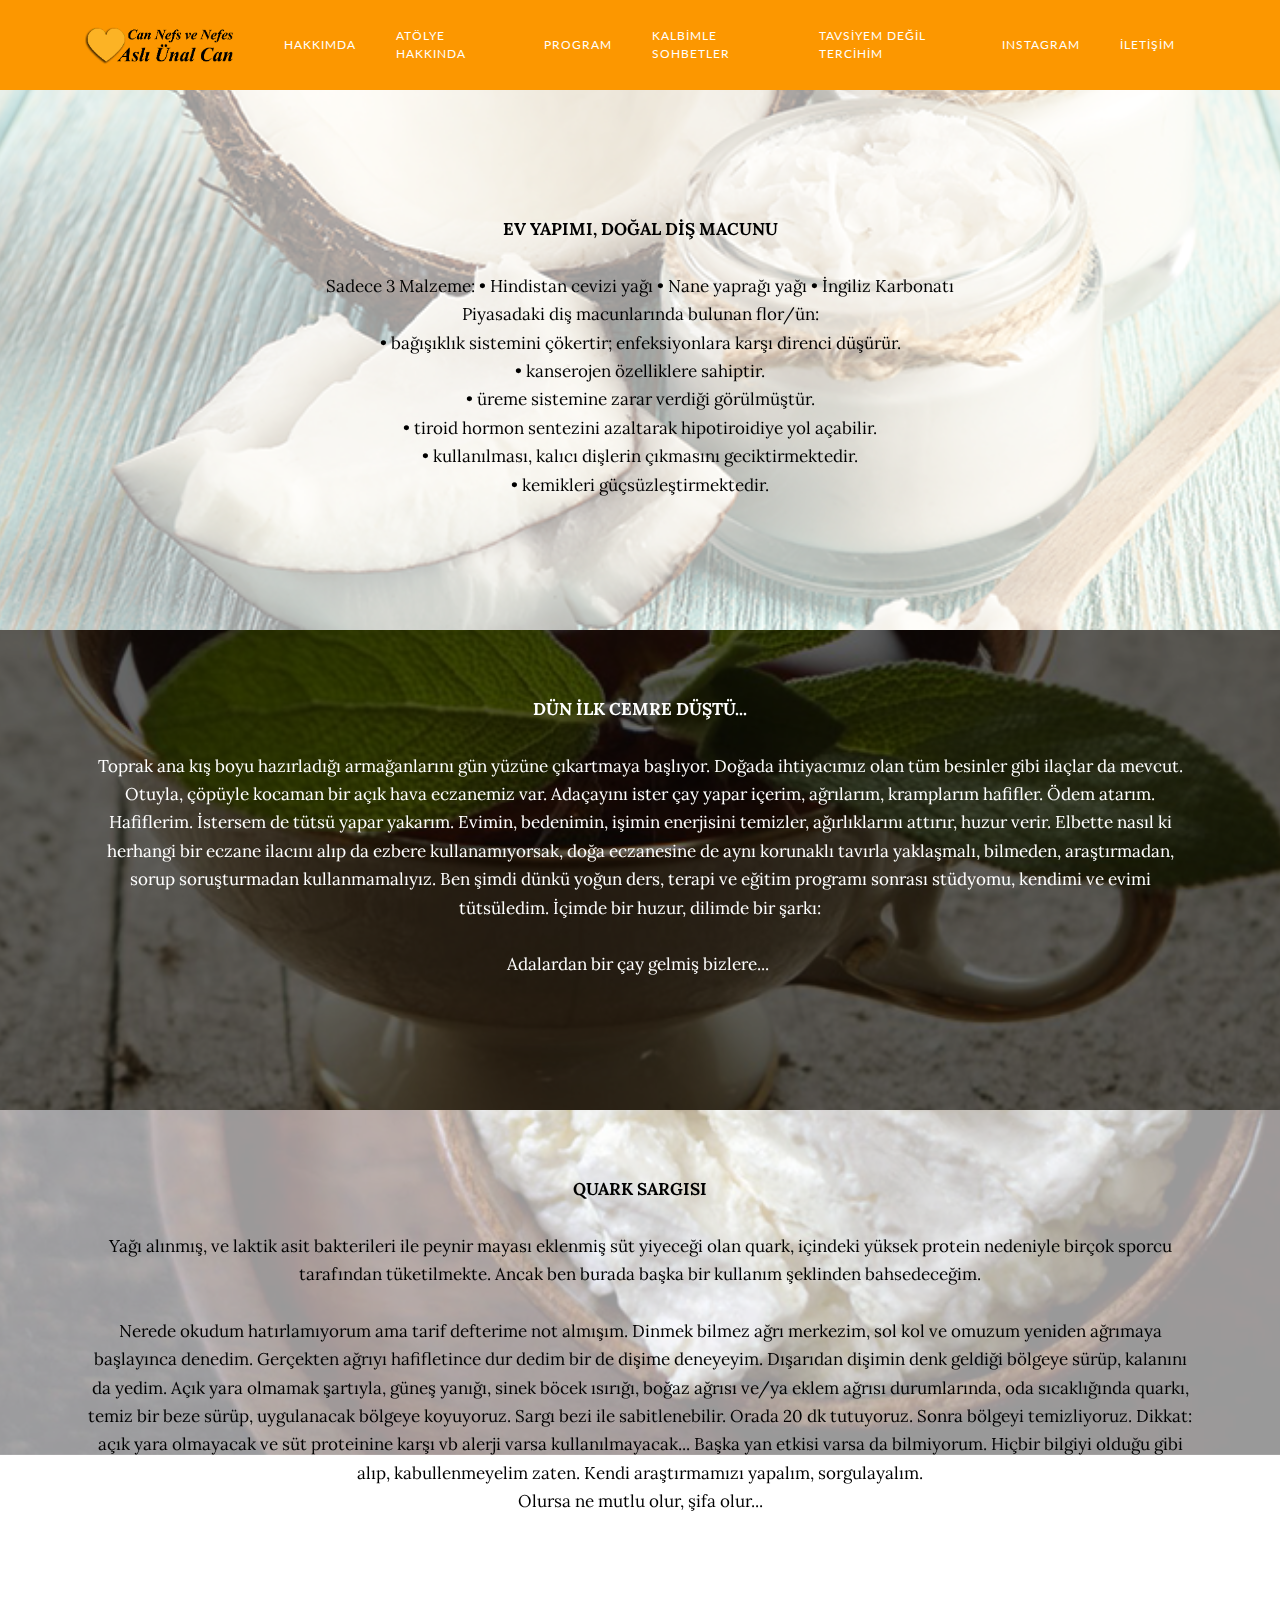
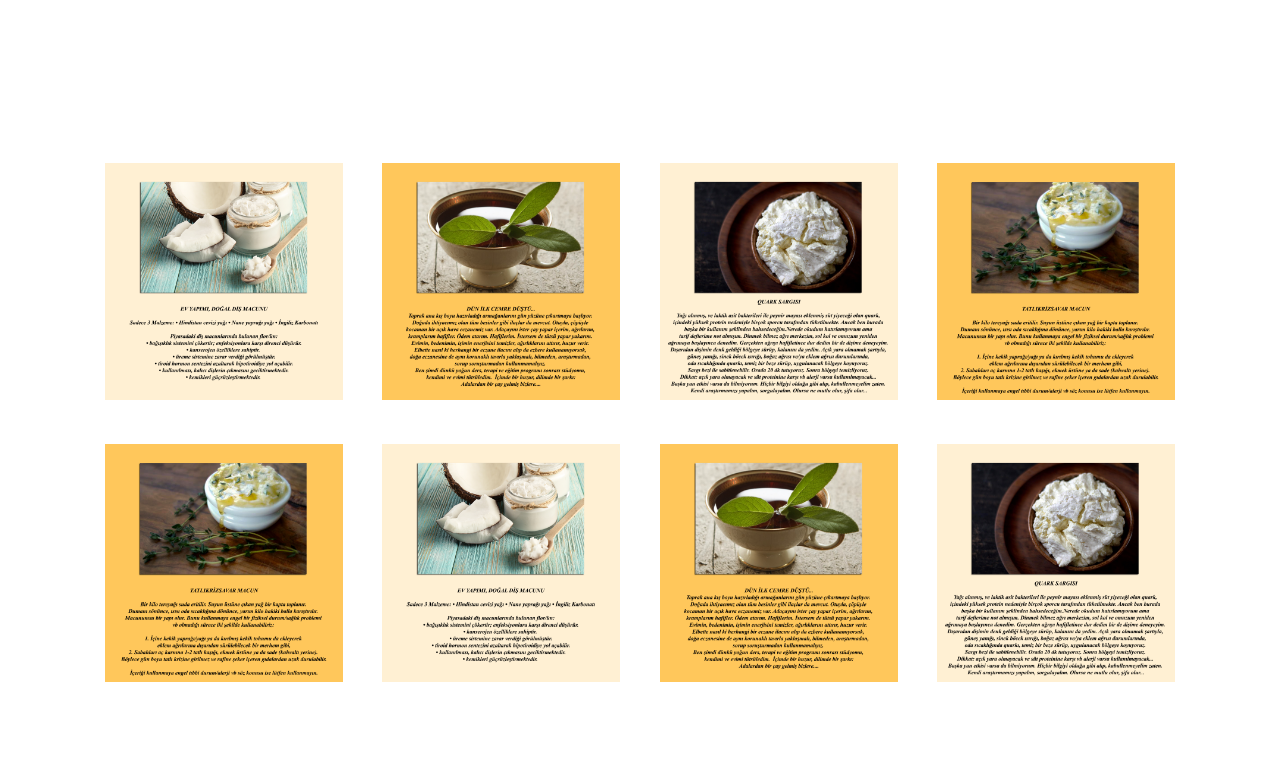
==== commit e209bcf8: "create github pages" ====
--- a/page1.html
+++ b/page1.html
@@ -33,14 +33,14 @@
                 <div class="mbr-table-cell logo">
 
                     <div class="navbar-brand">
-                        <a href="https://mobirise.com" class="navbar-logo"><img src="assets/images/cannefsvenefes-logo-5-455x128.png" alt="Mobirise"></a>
+                        <a href="index.html" class="navbar-logo"><img src="assets/images/cannefsvenefes-logo-5-455x128.png" alt="Mobirise"></a>
                         
                     </div>
 
                 </div>
                 <div class="mbr-table-cell">
 
-                    <ul class="nav-dropdown collapse pull-xs-right nav navbar-nav nav-list" id="exCollapsingNavbar"><li class="nav-item"><a class="nav-link link" href="index.html#text1-3">hakkımda</a></li><li class="nav-item"><a class="nav-link link" href="index.html#text1-4">atölye hakkında</a></li><li class="nav-item"><a class="nav-link link" href="index.html#accordion1-8">program</a></li><li class="nav-item"><a class="nav-link link" href="page2.html">KALBİMLE SOHBETLER</a></li><li class="nav-item"><a class="nav-link link" href="page1.html">TAVSİYEM DEĞİL TERCİHİM</a></li><li class="nav-item"><a class="nav-link link" href="https://www.instagram.com/aslican._/" target="_blank">INSTAGRAM</a></li><li class="nav-item"><a class="nav-link link" href="https://mobirise.com/">İLETİŞİM</a></li></ul>
+                    <ul class="nav-dropdown collapse pull-xs-right nav navbar-nav nav-list" id="exCollapsingNavbar"><li class="nav-item"><a class="nav-link link" href="index.html#text1-3">hakkımda</a></li><li class="nav-item"><a class="nav-link link" href="index.html#text1-4">atölye hakkında</a></li><li class="nav-item"><a class="nav-link link" href="index.html#accordion1-8">program</a></li><li class="nav-item"><a class="nav-link link" href="page2.html">KALBİMLE SOHBETLER</a></li><li class="nav-item"><a class="nav-link link" href="page1.html">TAVSİYEM DEĞİL TERCİHİM</a></li><li class="nav-item"><a class="nav-link link" href="https://www.instagram.com/aslican._/" target="_blank">INSTAGRAM</a></li><li class="nav-item"><a class="nav-link link" href="index.html#contacts1-18">İLETİŞİM</a></li></ul>
 
                     <button class="navbar-toggler pull-xs-right" type="button" data-toggle="collapse" data-target="#exCollapsingNavbar">
                         <em></em>
--- a/assets/mobirise/css/mbr-additional.css
+++ b/assets/mobirise/css/mbr-additional.css
@@ -1,6 +1,8 @@
 @import url(https://fonts.googleapis.com/css?family=Lora:400,700);
 @import url(https://fonts.googleapis.com/css?family=Arapey:400,400i);
 @import url(https://fonts.googleapis.com/css?family=Lato:400,300,700);
+
+
 
 
 
@@ -157,7 +159,7 @@
   background-color: #ff9103 !important;
 }
 .bg-success {
-  background-color: #2be080 !important;
+  background-color: #222222 !important;
 }
 .bg-info {
   background-color: #1a5ceb !important;
@@ -239,14 +241,14 @@
 .btn-success:active,
 .btn-success.active {
   color: #ffffff;
-  background-color: #2be080;
-  border-color: #2be080;
+  background-color: #222222;
+  border-color: #222222;
 }
 .btn-success.disabled,
 .btn-success:disabled {
   color: #ffffff !important;
-  background-color: #18a65b !important;
-  border-color: #18a65b !important;
+  background-color: #000000 !important;
+  border-color: #000000 !important;
 }
 .btn-warning {
   background-color: transparent;
@@ -370,8 +372,8 @@
 }
 .btn-success-outline {
   background: none;
-  border-color: #15904f;
-  color: #15904f;
+  border-color: #000000;
+  color: #000000;
 }
 .btn-success-outline:hover,
 .btn-success-outline:focus,
@@ -379,14 +381,14 @@
 .btn-success-outline:active,
 .btn-success-outline.active {
   color: #ffffff;
-  background-color: #2be080;
-  border-color: #2be080;
+  background-color: #222222;
+  border-color: #222222;
 }
 .btn-success-outline.disabled,
 .btn-success-outline:disabled {
   color: #ffffff !important;
-  background-color: #2be080 !important;
-  border-color: #2be080 !important;
+  background-color: #222222 !important;
+  border-color: #222222 !important;
 }
 .btn-warning-outline {
   background: none;
@@ -432,7 +434,7 @@
   color: #ff9103 !important;
 }
 .text-success {
-  color: #2be080 !important;
+  color: #222222 !important;
 }
 .text-info {
   color: #1a5ceb !important;
@@ -444,7 +446,7 @@
   color: #eb5a1a !important;
 }
 .alert-success {
-  background-color: #2be080;
+  background-color: #222222;
 }
 .alert-info {
   background-color: #1a5ceb;
@@ -489,7 +491,7 @@
 }
 .mbr-plan-header.bg-success .mbr-plan-subtitle,
 .mbr-plan-header.bg-success .mbr-plan-price-desc {
-  color: #ddfaeb;
+  color: #d4d4d4;
 }
 .mbr-plan-header.bg-info .mbr-plan-subtitle,
 .mbr-plan-header.bg-info .mbr-plan-price-desc {
@@ -653,6 +655,19 @@
   text-align: left;
   color: #000000;
 }
+#contacts1-18 H1 {
+  font-family: 'Lora', serif;
+  font-size: 25px;
+}
+#contacts1-18 P {
+  font-family: 'Lora', serif;
+  font-size: 14px;
+  color: #000000;
+}
+#footer2-1b SPAN {
+  color: #ffffff;
+  font-size: 12px;
+}
 
 
 
